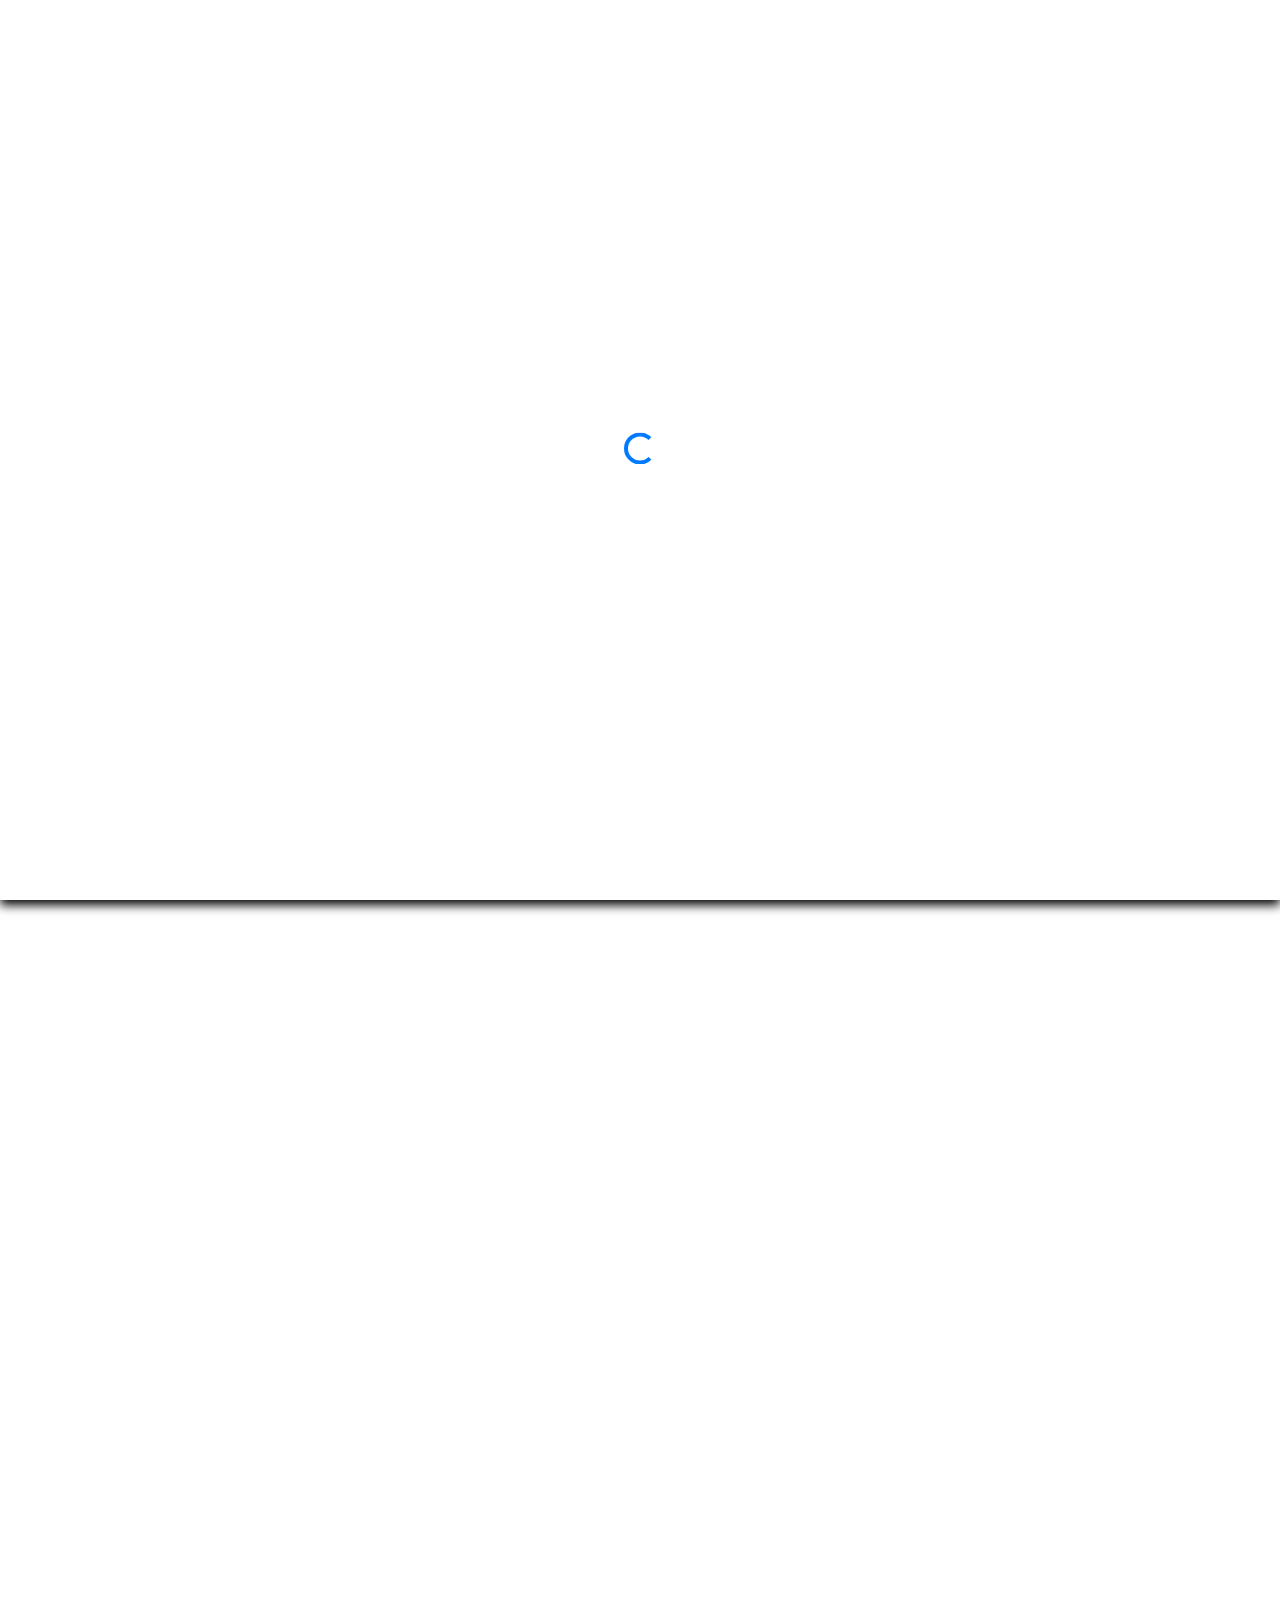
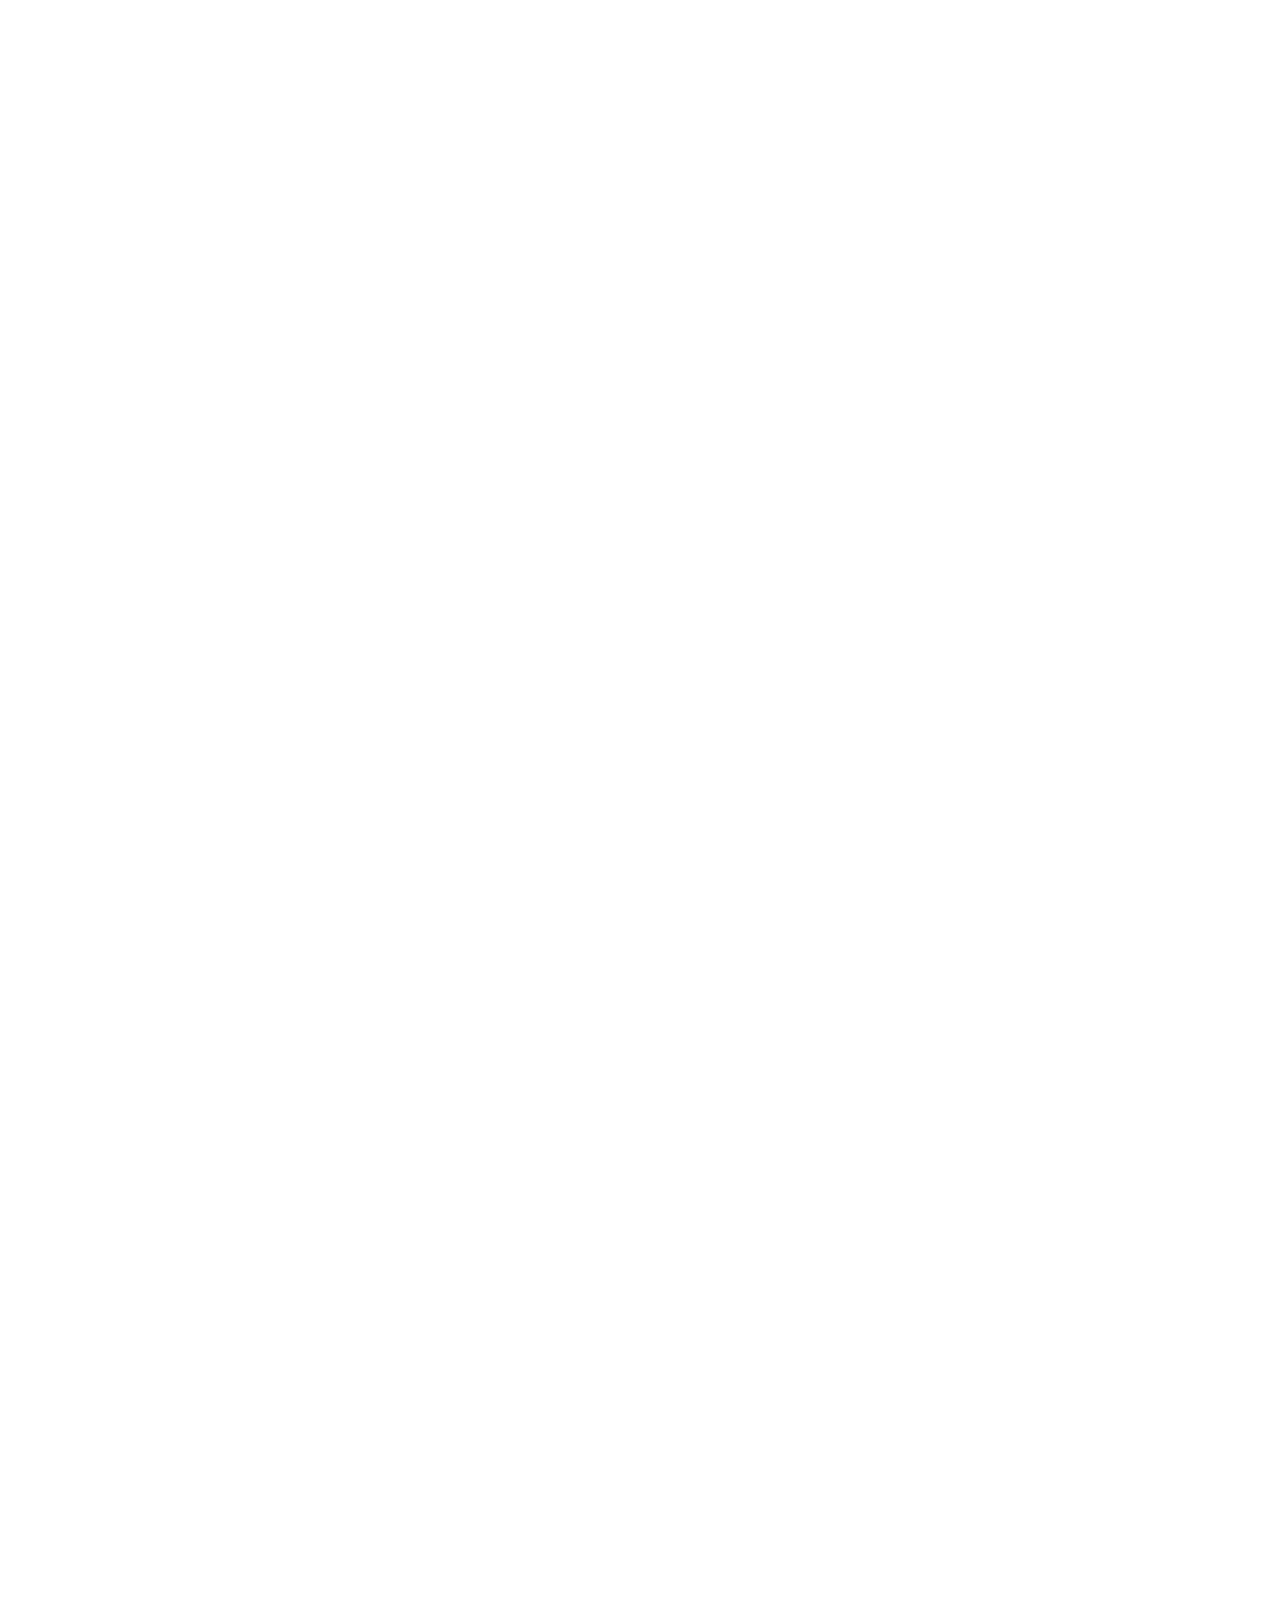
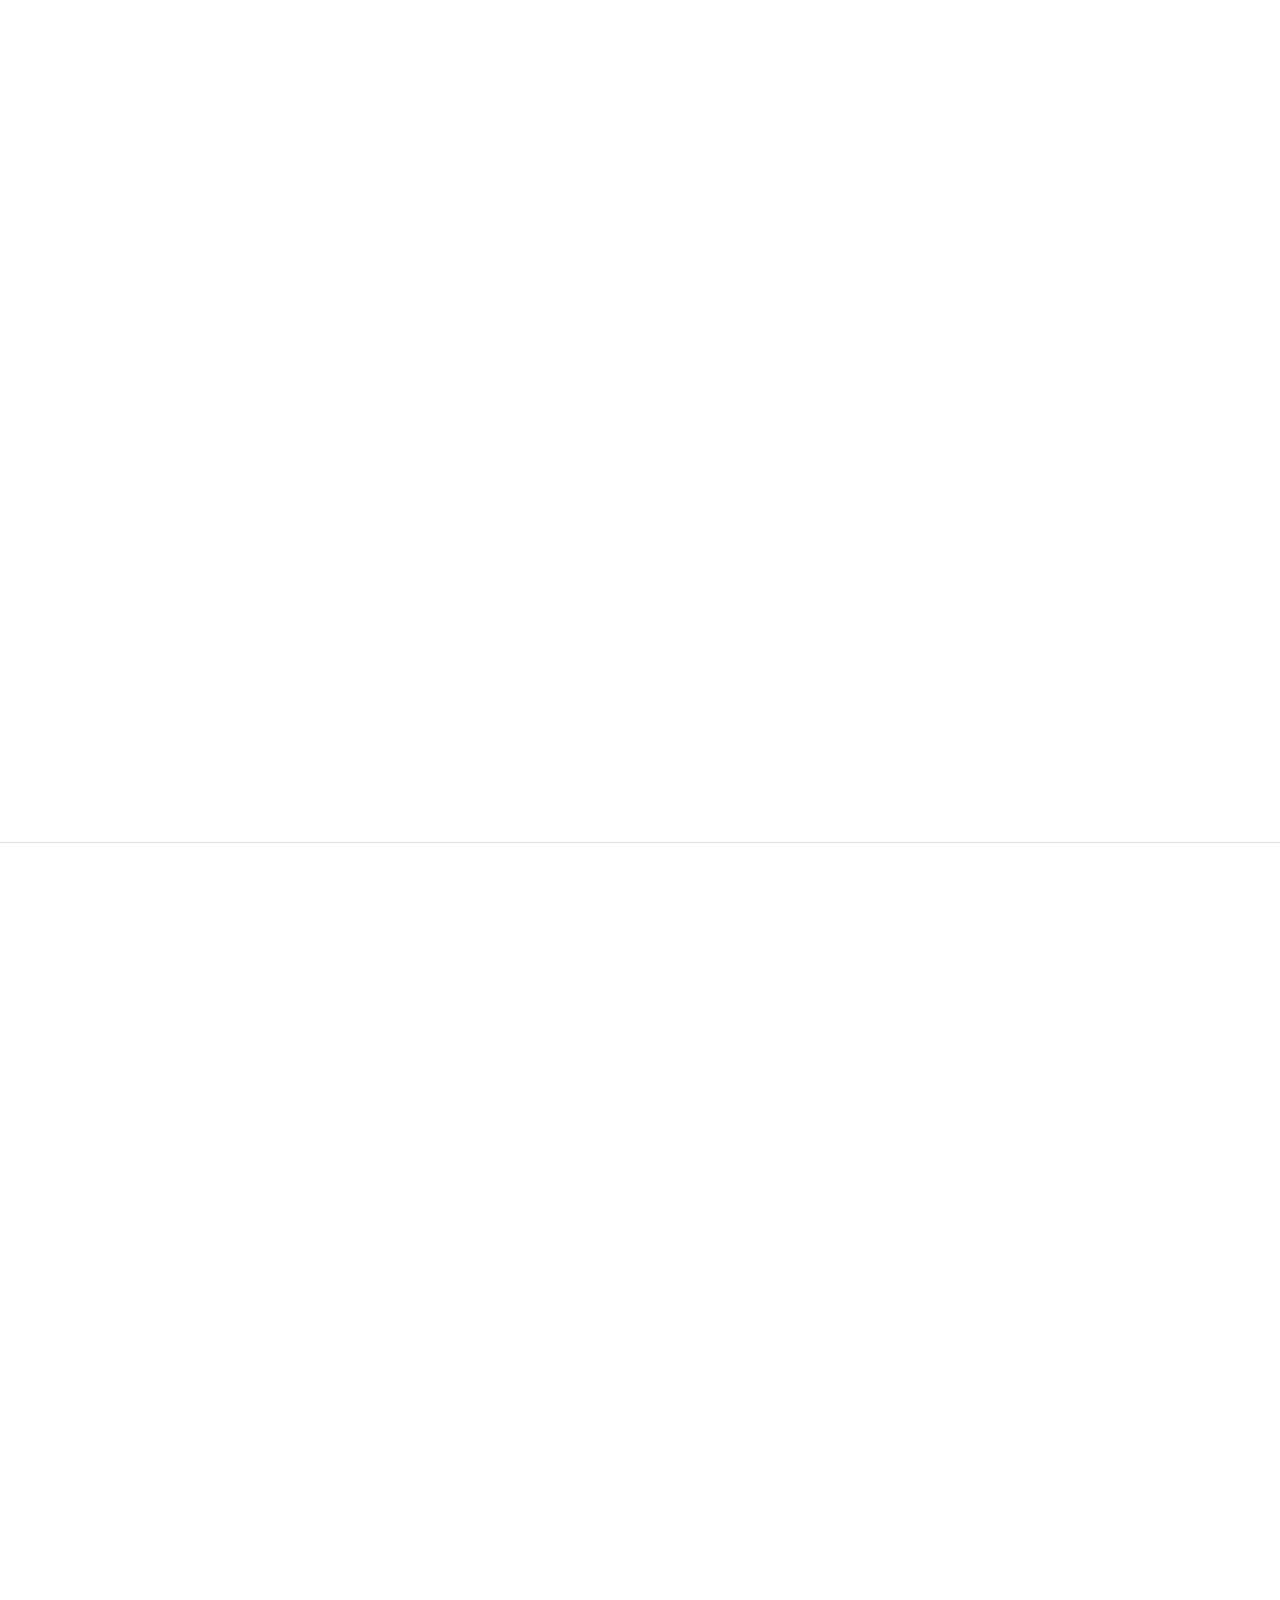
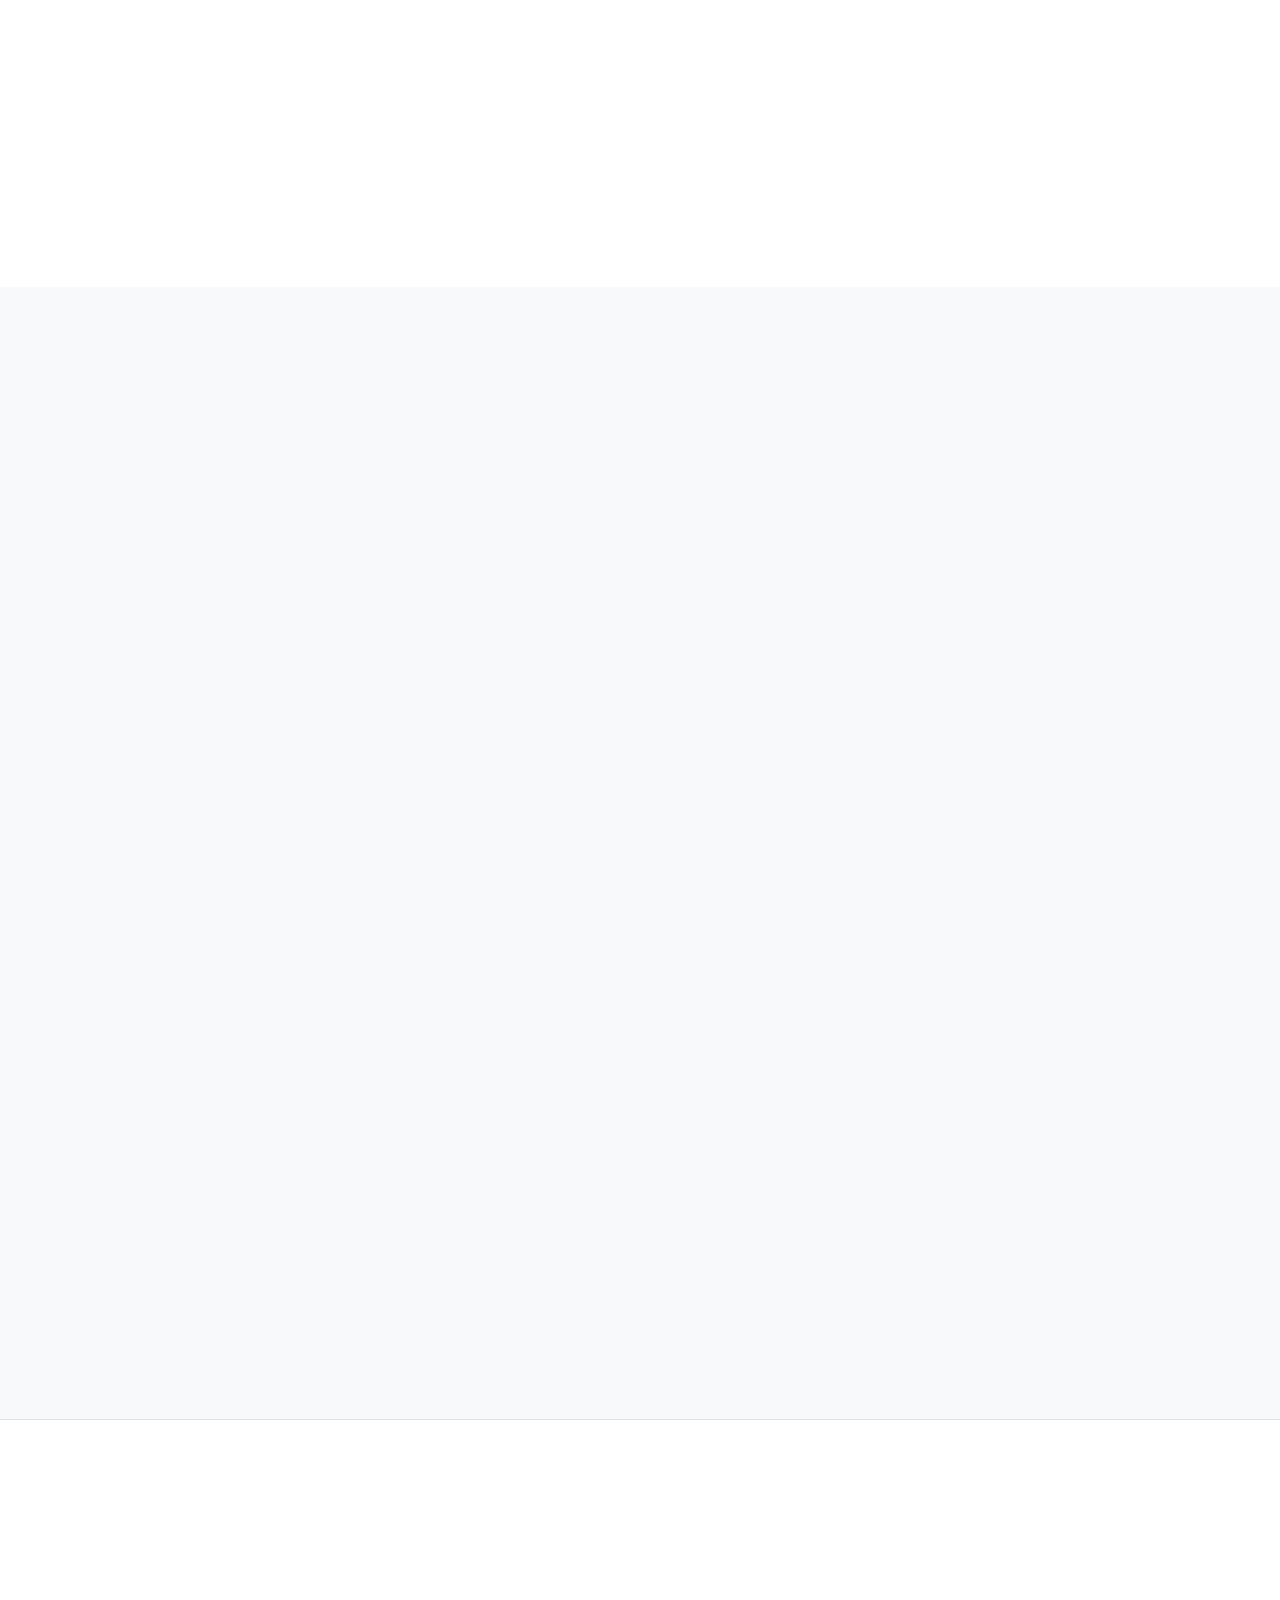
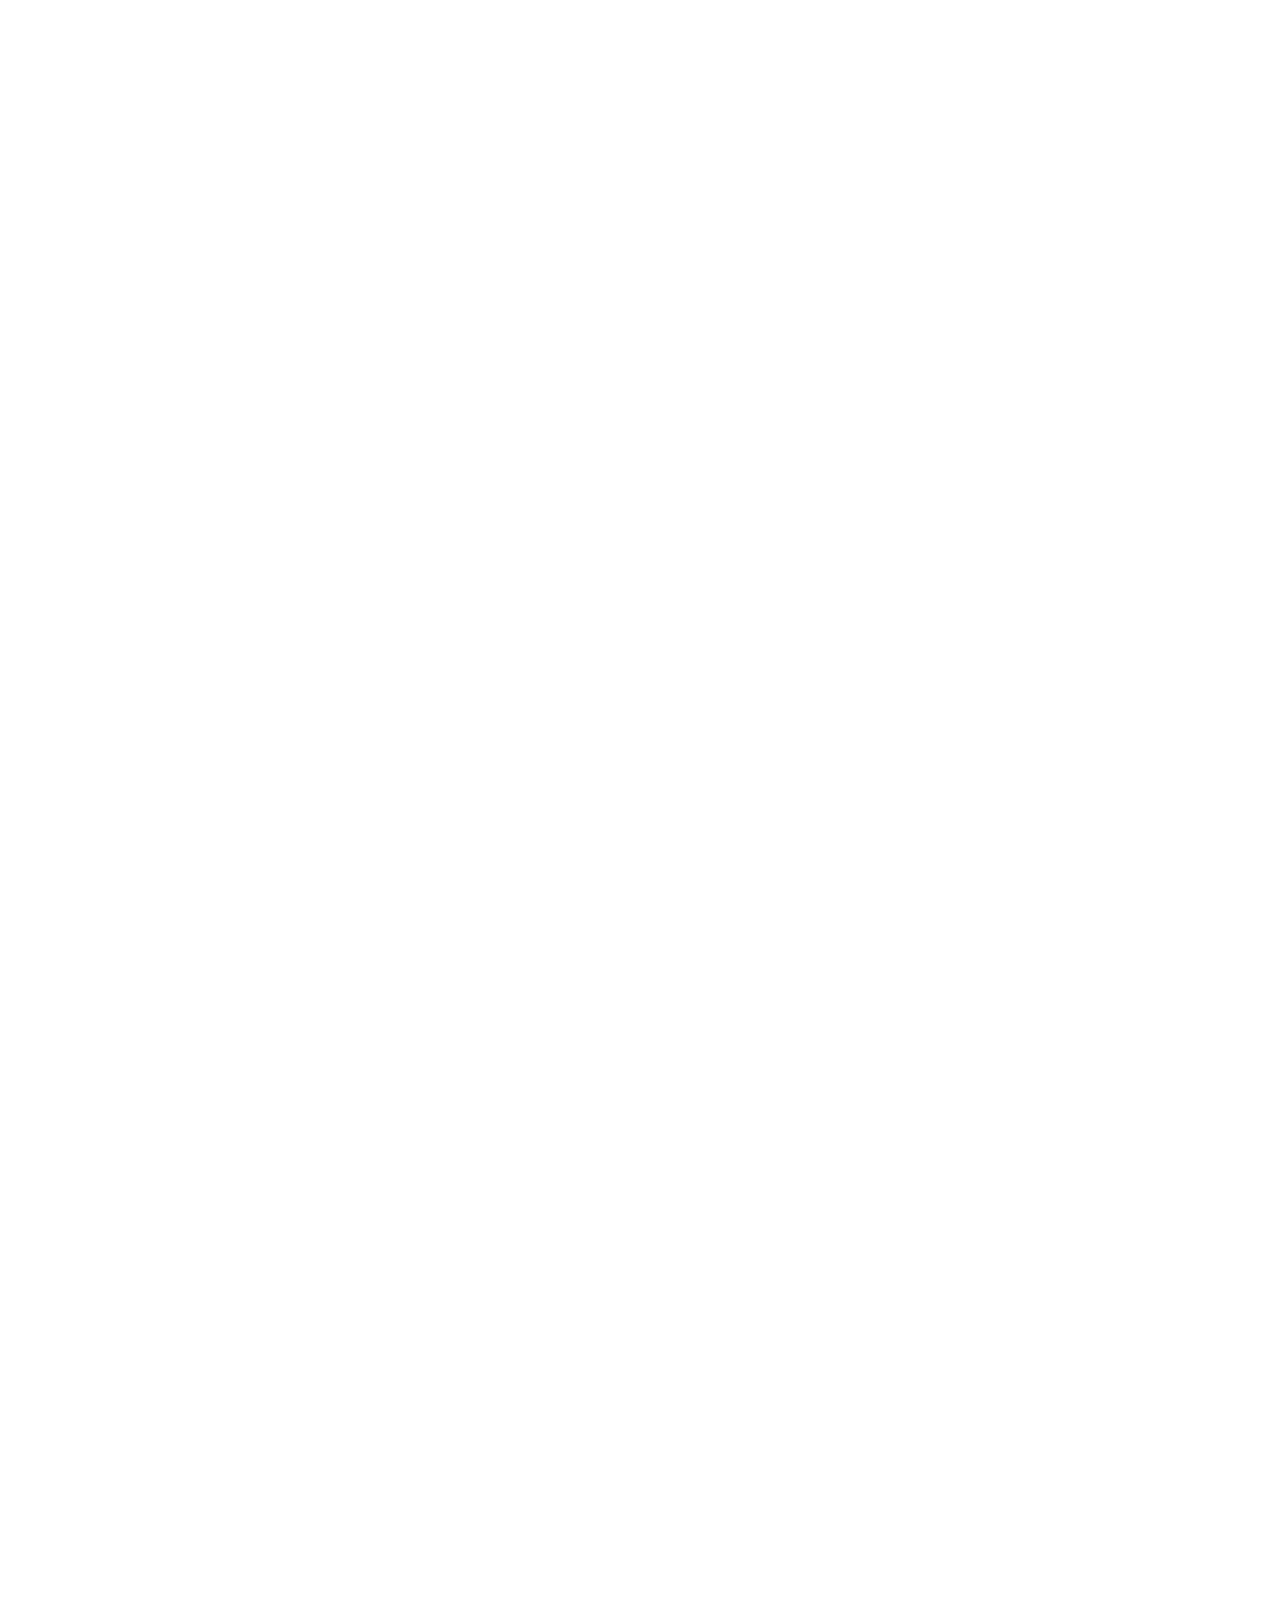
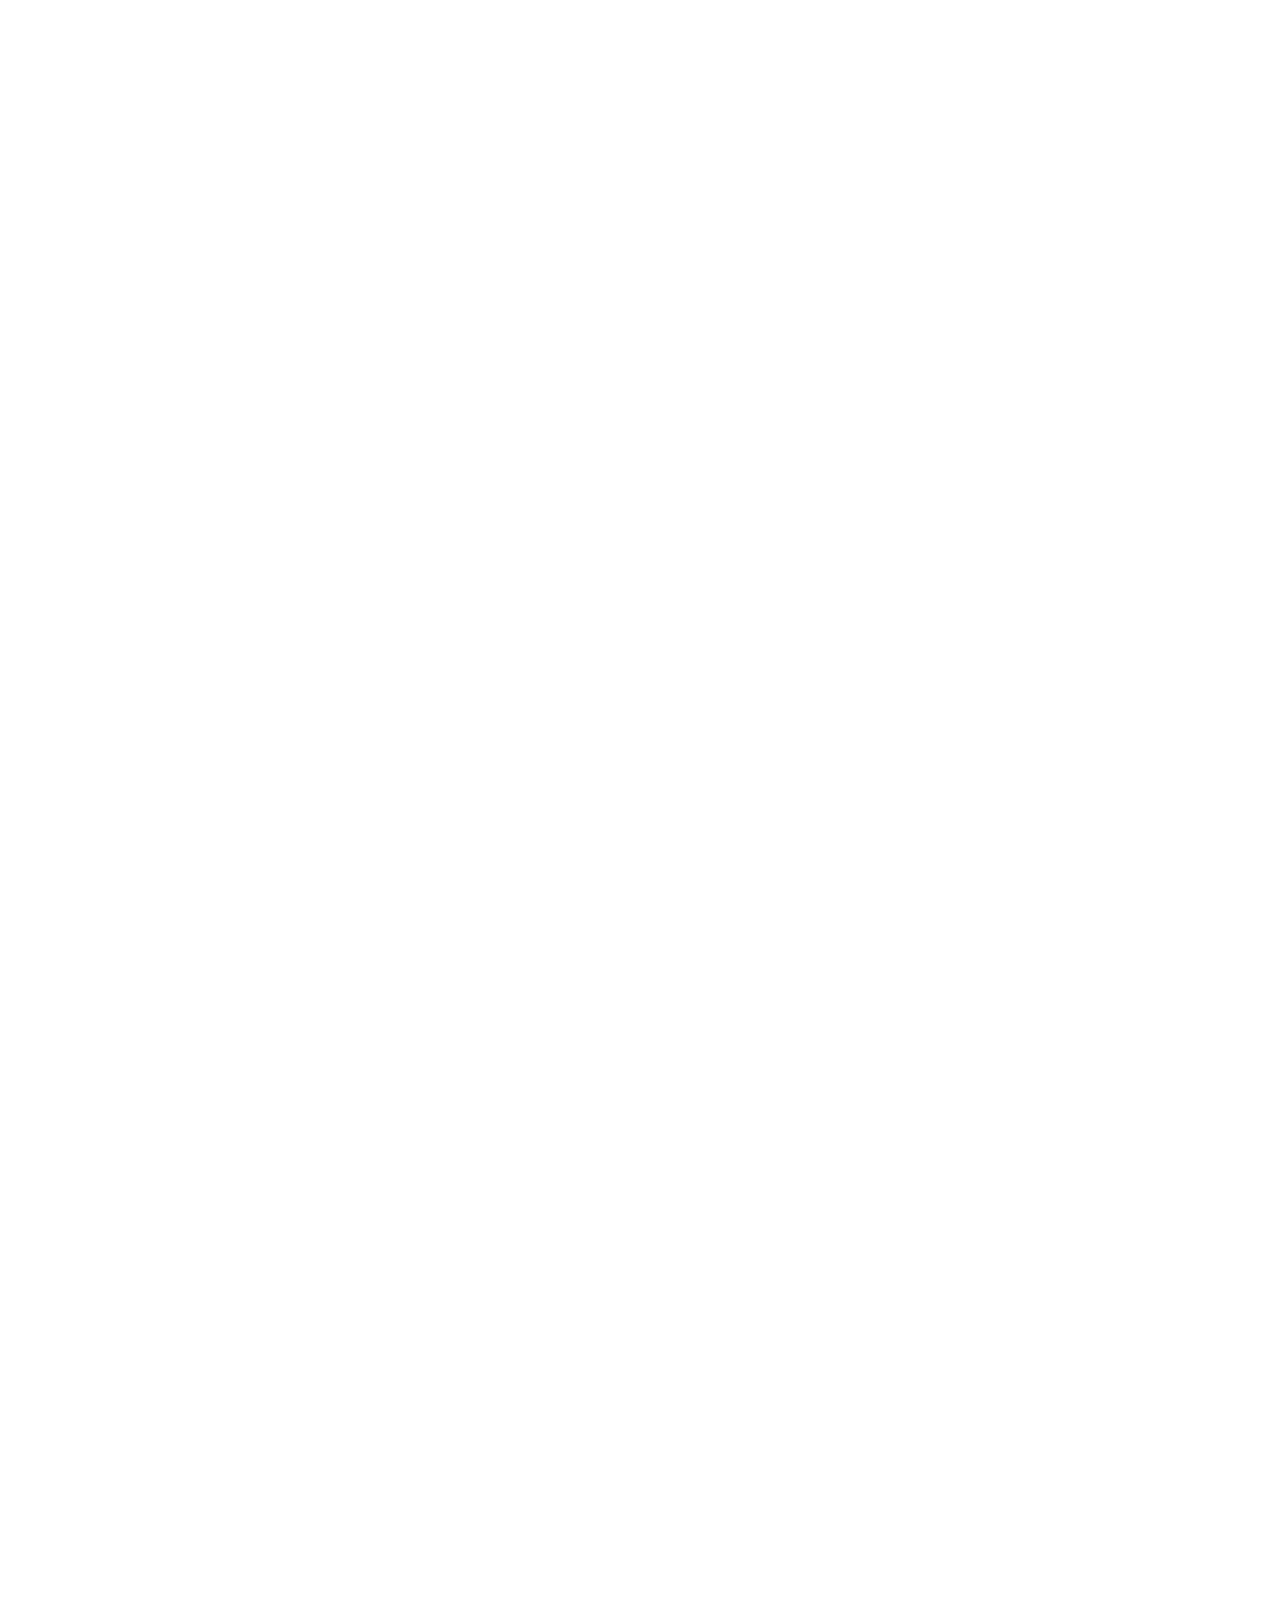
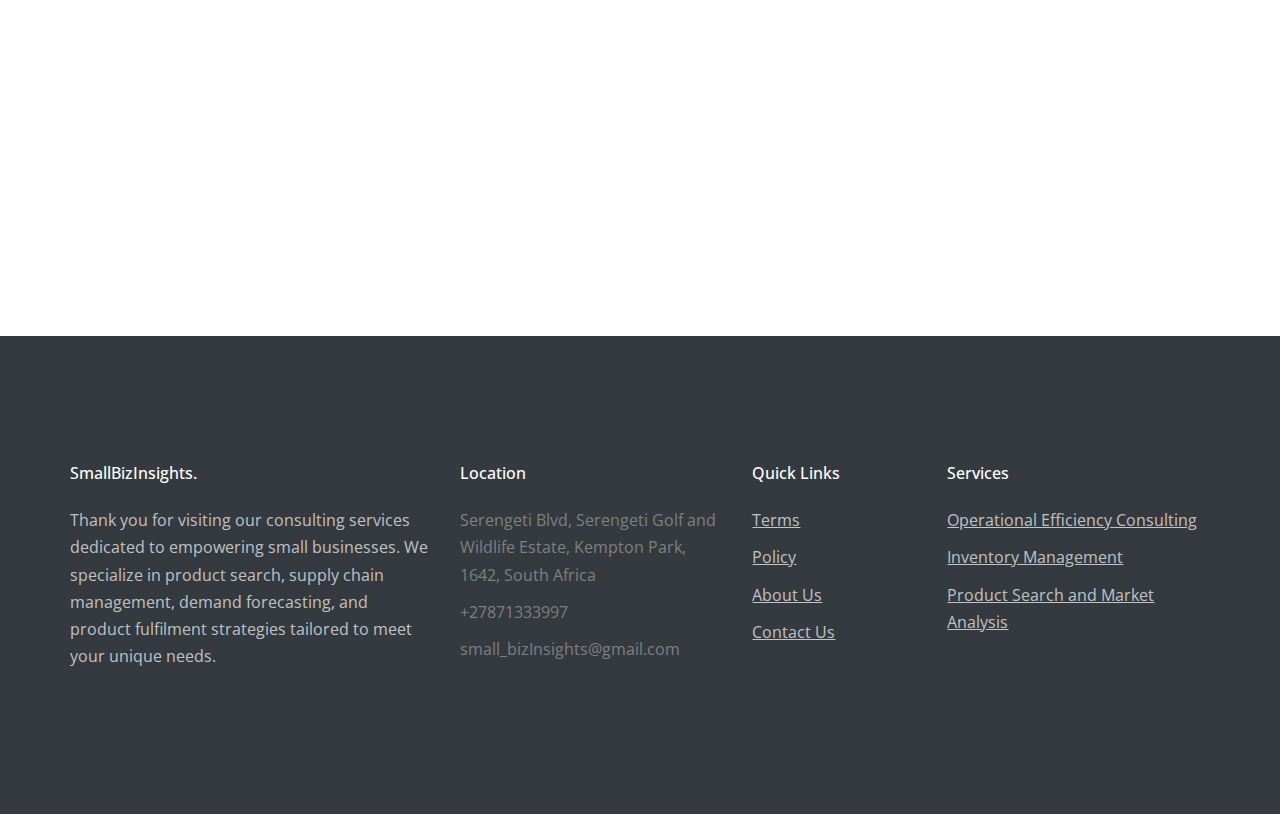
==== index.html @ 062dcb03 "WIP" ====
<!DOCTYPE html>
<html lang="en">
    <head>
        <title>SmallBizInsights</title>
        <meta charset="utf-8" />
        <meta
            name="viewport"
            content="width=device-width, initial-scale=1, shrink-to-fit=no"
        />

        <link
            href="https://fonts.googleapis.com/css?family=Open+Sans:300,400,700"
            rel="stylesheet"
        />
        <link rel="stylesheet" href="fonts/icomoon/style.css" />

        <link
            rel="shortcut icon"
            href="images/favicon.png"
            type="image/x-icon"
        />

        <link rel="stylesheet" href="css/bootstrap.min.css" />
        <link rel="stylesheet" href="css/jquery-ui.css" />
        <link rel="stylesheet" href="css/owl.carousel.min.css" />
        <link rel="stylesheet" href="css/owl.theme.default.min.css" />
        <link rel="stylesheet" href="css/owl.theme.default.min.css" />

        <link rel="stylesheet" href="css/jquery.fancybox.min.css" />

        <link rel="stylesheet" href="css/bootstrap-datepicker.css" />

        <link rel="stylesheet" href="fonts/flaticon/font/flaticon.css" />

        <link rel="stylesheet" href="css/aos.css" />

        <link rel="stylesheet" href="css/style.css" />

        <!-- Cookie banner -->
        <link rel="stylesheet" href="cookie/on-cookies.css" />
        <script type="module" src="cookie/on-cookies.js" defer></script>
    </head>
    <body data-spy="scroll" data-target=".site-navbar-target" data-offset="300">
        <div id="overlayer"></div>
        <div class="loader">
            <div class="spinner-border text-primary" role="status">
                <span class="sr-only">Loading...</span>
            </div>
        </div>

        <div class="site-wrap">
            <div class="site-mobile-menu site-navbar-target">
                <div class="site-mobile-menu-header">
                    <div class="site-mobile-menu-close mt-3">
                        <span class="icon-close2 js-menu-toggle"></span>
                    </div>
                </div>
                <div class="site-mobile-menu-body"></div>
            </div>

            <header
                class="site-navbar js-sticky-header site-navbar-target"
                role="banner"
            >
                <div class="container">
                    <div class="row align-items-center">
                        <div class="col-6 col-xl-2">
                            <h1 class="mb-0 site-logo">
                                <a href="index.html" class="h2 mb-0"
                                    >SmallBizInsights<span class="text-primary"
                                        >.</span
                                    >
                                </a>
                            </h1>
                        </div>

                        <div class="col-12 col-md-10 d-none d-xl-block">
                            <nav
                                class="site-navigation position-relative text-right"
                                role="navigation"
                            >
                                <ul
                                    class="site-menu main-menu js-clone-nav mr-auto d-none d-lg-block"
                                >
                                    <li>
                                        <a href="#home-section" class="nav-link"
                                            >Home</a
                                        >
                                    </li>

                                    <li>
                                        <a
                                            href="#about-section"
                                            class="nav-link"
                                            >About</a
                                        >
                                    </li>

                                    <li>
                                        <a
                                            href="#service-section"
                                            class="nav-link"
                                            >Service</a
                                        >
                                    </li>

                                    <li>
                                        <a href="#blog-section" class="nav-link"
                                            >Blog</a
                                        >
                                    </li>
                                    <li>
                                        <a
                                            href="#contact-section"
                                            class="nav-link"
                                            >Contact</a
                                        >
                                    </li>
                                </ul>
                            </nav>
                        </div>

                        <div
                            class="col-6 d-inline-block d-xl-none ml-md-0 py-3"
                            style="position: relative; top: 3px"
                        >
                            <a
                                href="#"
                                class="site-menu-toggle js-menu-toggle float-right"
                                ><span class="icon-menu h3"></span
                            ></a>
                        </div>
                    </div>
                </div>
            </header>

            <div
                class="site-blocks-cover overlay"
                style="background-image: url(images/hero_2.jpg)"
                data-aos="fade"
                id="home-section"
            >
                <div class="container">
                    <div class="row align-items-center justify-content-center">
                        <div class="col-md-10 mt-lg-5 text-center">
                            <div class="single-text owl-carousel">
                                <div class="slide">
                                    <h1
                                        class="text-uppercase"
                                        data-aos="fade-up"
                                    >
                                        Product Search and Demand Analysis
                                    </h1>
                                    <p
                                        class="mb-5 desc"
                                        data-aos="fade-up"
                                        data-aos-delay="100"
                                    >
                                        Discover the right products for your
                                        business by conducting thorough product
                                        searches. Learn how to analyze market
                                        demand and select products that will
                                        meet customer needs, driving your
                                        business growth.
                                    </p>
                                </div>

                                <div class="slide">
                                    <h1
                                        class="text-uppercase"
                                        data-aos="fade-up"
                                    >
                                        Supply Chain and Product Fulfilment
                                    </h1>
                                    <p
                                        class="mb-5 desc"
                                        data-aos="fade-up"
                                        data-aos-delay="100"
                                    >
                                        Optimize your supply chain to ensure
                                        smooth product fulfilment. From sourcing
                                        to delivering, our consulting helps you
                                        streamline processes, ensuring timely
                                        and efficient delivery that meets
                                        customer expectations.
                                    </p>
                                </div>

                                <div class="slide">
                                    <h1
                                        class="text-uppercase"
                                        data-aos="fade-up"
                                    >
                                        Inventory and Demand Management
                                    </h1>
                                    <p
                                        class="mb-5 desc"
                                        data-aos="fade-up"
                                        data-aos-delay="100"
                                    >
                                        Manage your inventory effectively with a
                                        focus on demand forecasting. Learn how
                                        to balance supply and demand, reduce
                                        costs, and prevent stockouts, ensuring
                                        you can meet customer demand while
                                        minimizing excess inventory.
                                    </p>
                                </div>
                            </div>
                        </div>
                    </div>
                </div>

                <a href="#next" class="mouse smoothscroll">
                    <span class="mouse-icon">
                        <span class="mouse-wheel"></span>
                    </span>
                </a>
            </div>

            <div class="site-section cta-big-image" id="about-section">
                <div class="container">
                    <div class="row mb-5 justify-content-center">
                        <div class="col-md-8 text-center">
                            <h2
                                class="section-title mb-3"
                                data-aos="fade-up"
                                data-aos-delay=""
                            >
                                Empowering Small Businesses through Expert
                                Consulting
                            </h2>
                            <p
                                class="lead"
                                data-aos="fade-up"
                                data-aos-delay="100"
                            >
                                We provide tailored consulting solutions for
                                small businesses to thrive in competitive
                                markets. Our expertise spans across product
                                search, demand analysis, and supply chain
                                management, helping you navigate product
                                fulfilment with efficiency and confidence. With
                                a focus on optimizing processes and meeting
                                customer expectations, we empower your business
                                to reach new heights.
                            </p>
                        </div>
                    </div>
                    <div class="row">
                        <div
                            class="col-lg-6 mb-5"
                            data-aos="fade-up"
                            data-aos-delay=""
                        >
                            <figure class="circle-bg">
                                <img
                                    src="images/img_2.jpg"
                                    alt="Free Website Template by Free-Template.co"
                                    class="img-fluid"
                                />
                            </figure>
                        </div>
                        <div
                            class="col-lg-5 ml-auto"
                            data-aos="fade-up"
                            data-aos-delay="100"
                        >
                            <h3 class="text-black mb-4">
                                Comprehensive Product and Supply Management
                                Consulting
                            </h3>

                            <p>
                                Our consulting services guide small businesses
                                in mastering both product search and supply
                                chain management. We start with thorough demand
                                analysis to ensure you're offering the right
                                products that meet market needs. From there, we
                                focus on optimizing your supply processes and
                                product fulfilment to ensure smooth operations.
                                Whether you need assistance with sourcing,
                                logistics, or inventory management, our goal is
                                to balance supply and demand, enhance customer
                                satisfaction, and increase operational
                                efficiency.
                            </p>

                            <p>
                                Let us help you stay ahead in a rapidly changing
                                marketplace.
                            </p>
                        </div>
                    </div>
                </div>
            </div>

            <div class="site-section" id="next">
                <div class="container">
                    <div class="row mb-5">
                        <div
                            class="col-md-4 text-center"
                            data-aos="fade-up"
                            data-aos-delay=""
                        >
                            <h3 class="card-title">
                                Optimized Product Search and Selection
                            </h3>
                            <p>
                                Our consulting helps you identify the best
                                products for your business by analyzing market
                                demand and conducting efficient product
                                searches. This ensures that your offerings align
                                with customer needs, driving both satisfaction
                                and sales.
                            </p>
                        </div>
                        <div
                            class="col-md-4 text-center"
                            data-aos="fade-up"
                            data-aos-delay="100"
                        >
                            <h3 class="card-title">
                                Streamlined Product Fulfilment
                            </h3>
                            <p>
                                We guide you through improving your product
                                fulfilment processes, ensuring timely and
                                accurate delivery. By optimizing your supply
                                chain, you'll enhance customer experience while
                                reducing operational costs and delays.
                            </p>
                        </div>
                        <div
                            class="col-md-4 text-center"
                            data-aos="fade-up"
                            data-aos-delay="200"
                        >
                            <h3 class="card-title">
                                Effective Demand and Supply Management
                            </h3>
                            <p>
                                Gain control over your inventory with our expert
                                demand and supply management strategies. We help
                                you balance stock levels, avoid shortages, and
                                minimize excess, keeping your business flexible
                                and responsive to market changes.
                            </p>
                        </div>
                    </div>

                    <div class="row">
                        <div
                            class="col-lg-6 mb-5"
                            data-aos="fade-up"
                            data-aos-delay=""
                        >
                            <figure class="circle-bg">
                                <img
                                    src="images/about_2.jpg"
                                    alt="Free Website Template by Free-Template.co"
                                    class="img-fluid"
                                />
                            </figure>
                        </div>
                        <div
                            class="col-lg-5 ml-auto"
                            data-aos="fade-up"
                            data-aos-delay="100"
                        >
                            <div class="mb-4">
                                <h3 class="h3 mb-4 text-black">
                                    Why Work With Us?
                                </h3>
                                <p>
                                    Why Choose Us for Your Small Business
                                    Consulting? We specialize in providing small
                                    businesses with the tools and strategies
                                    they need to thrive. From product search and
                                    demand analysis to supply chain management
                                    and product fulfilment, we deliver tailored
                                    solutions that streamline operations,
                                    increase efficiency, and meet customer
                                    needs. Our focus is on helping your business
                                    grow by optimizing key areas of your product
                                    and supply processes.
                                </p>
                            </div>

                            <div class="mb-4">
                                <ul class="list-unstyled ul-check success">
                                    <li>
                                        Expertise in Product Search and Market
                                        Demand
                                    </li>
                                    <li>
                                        Efficient Product Fulfilment and Supply
                                        Chain Optimization
                                    </li>
                                </ul>
                            </div>
                        </div>
                    </div>
                </div>
            </div>

            <section class="site-section border-bottom" id="team-section">
                <div class="container">
                    <div class="row mb-5 justify-content-center">
                        <div class="col-md-8 text-center">
                            <h2
                                class="section-title mb-3"
                                data-aos="fade-up"
                                data-aos-delay=""
                            >
                                Meet Our Expert Consulting Team
                            </h2>
                            <p
                                class="lead"
                                data-aos="fade-up"
                                data-aos-delay="100"
                            >
                                Our team of experienced professionals is
                                dedicated to helping small businesses succeed.
                                With expertise in product search, demand
                                analysis, supply chain management, and product
                                fulfilment, we work together to deliver the best
                                solutions for your business. Our consultants
                                bring a wealth of knowledge and practical skills
                                to every project, ensuring your business gets
                                the support it needs to grow and thrive.
                            </p>
                        </div>
                    </div>
                    <div class="row">
                        <div
                            class="col-md-6 col-lg-4 mb-4"
                            data-aos="fade-up"
                            data-aos-delay=""
                        >
                            <div class="team-member">
                                <figure>
                                    <img
                                        src="images/person_1.jpg"
                                        alt="Image"
                                        class="img-fluid"
                                    />
                                </figure>
                                <div class="p-3">
                                    <h3>Sarah Mitchell</h3>
                                    <span class="position"
                                        >Product Search Specialist</span
                                    >
                                </div>
                            </div>
                        </div>

                        <div
                            class="col-md-6 col-lg-4 mb-4"
                            data-aos="fade-up"
                            data-aos-delay="100"
                        >
                            <div class="team-member">
                                <figure>
                                    <img
                                        src="images/person_2.jpg"
                                        alt="Image"
                                        class="img-fluid"
                                    />
                                </figure>
                                <div class="p-3">
                                    <h3>David Carter</h3>
                                    <span class="position"
                                        >Supply Chain Management
                                        Consultant</span
                                    >
                                </div>
                            </div>
                        </div>

                        <div
                            class="col-md-6 col-lg-4 mb-4"
                            data-aos="fade-up"
                            data-aos-delay="200"
                        >
                            <div class="team-member">
                                <figure>
                                    <img
                                        src="images/person_3.jpg"
                                        alt="Image"
                                        class="img-fluid"
                                    />
                                </figure>
                                <div class="p-3">
                                    <h3>Emily Roberts</h3>
                                    <span class="position"
                                        >Demand and Inventory Manager</span
                                    >
                                </div>
                            </div>
                        </div>
                    </div>
                </div>
            </section>

            <section class="site-section">
                <div class="container">
                    <div class="row mb-5 justify-content-center">
                        <div class="col-md-7 text-center">
                            <h2
                                class="section-title mb-3"
                                data-aos="fade-up"
                                data-aos-delay=""
                            >
                                How Our Consulting Services Work
                            </h2>
                            <p
                                class="lead"
                                data-aos="fade-up"
                                data-aos-delay="100"
                            >
                                Our consulting process is designed to guide
                                small businesses through key stages of product
                                management, from product search and supply chain
                                optimization to demand forecasting and inventory
                                control. We tailor our approach to meet the
                                unique needs of your business, ensuring you’re
                                equipped with strategies that drive efficiency
                                and growth.
                            </p>
                        </div>
                    </div>

                    <div class="row align-items-lg-center">
                        <div
                            class="col-lg-6 mb-5"
                            data-aos="fade-up"
                            data-aos-delay=""
                        >
                            <div class="owl-carousel slide-one-item-alt">
                                <img
                                    src="images/step-1.jpg"
                                    alt="Image"
                                    class="img-fluid"
                                />
                                <img
                                    src="images/step-2.jpg"
                                    alt="Image"
                                    class="img-fluid"
                                />
                                <img
                                    src="images/step-3.jpg"
                                    alt="Image"
                                    class="img-fluid"
                                />
                            </div>
                            <div class="custom-direction">
                                <a href="#" class="custom-prev"
                                    ><span
                                        ><span
                                            class="icon-keyboard_backspace"
                                        ></span></span></a
                                ><a href="#" class="custom-next"
                                    ><span
                                        ><span
                                            class="icon-keyboard_backspace"
                                        ></span></span
                                ></a>
                            </div>
                        </div>
                        <div
                            class="col-lg-5 ml-auto"
                            data-aos="fade-up"
                            data-aos-delay="100"
                        >
                            <div class="owl-carousel slide-one-item-alt-text">
                                <div>
                                    <h2 class="section-title mb-3">
                                        01. In-Depth Product Search and Demand
                                        Analysis
                                    </h2>
                                    <p>
                                        We begin with a thorough product search,
                                        identifying high-demand products that
                                        align with market trends and your
                                        business goals. Our demand analysis
                                        ensures that the products you choose are
                                        well-suited to meet customer
                                        expectations and drive sales.
                                    </p>
                                </div>
                                <div>
                                    <h2 class="section-title mb-3">
                                        02. Tailored Supply Chain and Product
                                        Fulfilment Strategy
                                    </h2>
                                    <p>
                                        Once the products are selected, we
                                        create a customized supply chain plan to
                                        enhance product fulfilment. Our focus is
                                        on streamlining sourcing, logistics, and
                                        delivery processes to ensure your
                                        products reach customers efficiently,
                                        minimizing delays and costs.
                                    </p>
                                </div>
                                <div>
                                    <h2 class="section-title mb-3">
                                        03. Advanced Demand and Inventory
                                        Management
                                    </h2>
                                    <p>
                                        In the final step, we help you implement
                                        effective demand forecasting and
                                        inventory management systems. This
                                        allows your business to maintain optimal
                                        stock levels, balancing supply with
                                        customer demand while reducing excess
                                        inventory and operational costs.
                                    </p>
                                </div>
                            </div>
                        </div>
                    </div>
                </div>
            </section>

            <section
                class="site-section border-bottom bg-light"
                id="service-section"
            >
                <div class="container">
                    <div class="row mb-5">
                        <div class="col-12 text-center" data-aos="fade">
                            <h2 class="section-title mb-3">
                                Our Comprehensive Consulting Services
                            </h2>
                            <p>
                                We offer a range of consulting services tailored
                                to small businesses, focusing on product search,
                                demand analysis, supply chain management, and
                                product fulfilment. Our expertise ensures that
                                your business is equipped to meet market demands
                                efficiently, maintain balanced inventory, and
                                streamline operations for growth and success.
                            </p>
                        </div>
                    </div>
                    <div class="row align-items-stretch">
                        <div
                            class="col-md-6 col-lg-4 mb-4 mb-lg-4"
                            data-aos="fade-up"
                        >
                            <div class="unit-4">
                                <div class="unit-4-icon">
                                    <img
                                        src="images/flaticon-svg/svg/001-wallet.svg"
                                        alt="Free Website Template by Free-Template.co"
                                        class="img-fluid w-25 mb-4"
                                    />
                                </div>
                                <div>
                                    <h3>Product Search and Market Analysis</h3>
                                    <p>
                                        We conduct detailed product searches and
                                        analyze market trends to help you
                                        identify the best products for your
                                        business. This ensures that your
                                        offerings align with current demand and
                                        customer needs.
                                    </p>
                                </div>
                            </div>
                        </div>
                        <div
                            class="col-md-6 col-lg-4 mb-4 mb-lg-4"
                            data-aos="fade-up"
                            data-aos-delay="100"
                        >
                            <div class="unit-4">
                                <div class="unit-4-icon">
                                    <img
                                        src="images/flaticon-svg/svg/006-credit-card.svg"
                                        alt="Free Website Template by Free-Template.co"
                                        class="img-fluid w-25 mb-4"
                                    />
                                </div>
                                <div>
                                    <h3>Supply Chain Optimization</h3>
                                    <p>
                                        Our consulting services help you
                                        streamline your supply chain processes,
                                        from sourcing to logistics, ensuring
                                        that your business operates efficiently
                                        while minimizing costs and delivery
                                        times.
                                    </p>
                                </div>
                            </div>
                        </div>
                        <div
                            class="col-md-6 col-lg-4 mb-4 mb-lg-4"
                            data-aos="fade-up"
                            data-aos-delay="200"
                        >
                            <div class="unit-4">
                                <div class="unit-4-icon">
                                    <img
                                        src="images/flaticon-svg/svg/002-rich.svg"
                                        alt="Free Website Template by Free-Template.co"
                                        class="img-fluid w-25 mb-4"
                                    />
                                </div>
                                <div>
                                    <h3>Demand Forecasting</h3>
                                    <p>
                                        We provide accurate demand forecasting
                                        solutions to help you anticipate
                                        customer needs and plan inventory levels
                                        accordingly, reducing the risk of
                                        overstock or stockouts.
                                    </p>
                                </div>
                            </div>
                        </div>

                        <div
                            class="col-md-6 col-lg-4 mb-4 mb-lg-4"
                            data-aos="fade-up"
                            data-aos-delay=""
                        >
                            <div class="unit-4">
                                <div class="unit-4-icon">
                                    <img
                                        src="images/flaticon-svg/svg/003-notes.svg"
                                        alt="Free Website Template by Free-Template.co"
                                        class="img-fluid w-25 mb-4"
                                    />
                                </div>
                                <div>
                                    <h3>Product Fulfilment Strategy</h3>
                                    <p>
                                        Our experts design product fulfilment
                                        strategies that ensure timely and
                                        reliable delivery to your customers,
                                        improving overall satisfaction and
                                        operational efficiency.
                                    </p>
                                </div>
                            </div>
                        </div>
                        <div
                            class="col-md-6 col-lg-4 mb-4 mb-lg-4"
                            data-aos="fade-up"
                            data-aos-delay="100"
                        >
                            <div class="unit-4">
                                <div class="unit-4-icon">
                                    <img
                                        src="images/flaticon-svg/svg/004-cart.svg"
                                        alt="Free Website Template by Free-Template.co"
                                        class="img-fluid w-25 mb-4"
                                    />
                                </div>
                                <div>
                                    <h3>Inventory Management</h3>
                                    <p>
                                        We guide businesses in managing their
                                        inventory effectively by balancing
                                        supply with demand, optimizing stock
                                        levels, and reducing excess inventory,
                                        keeping your business agile and
                                        cost-effective.
                                    </p>
                                </div>
                            </div>
                        </div>
                        <div
                            class="col-md-6 col-lg-4 mb-4 mb-lg-4"
                            data-aos="fade-up"
                            data-aos-delay="200"
                        >
                            <div class="unit-4">
                                <div class="unit-4-icon">
                                    <img
                                        src="images/flaticon-svg/svg/005-megaphone.svg"
                                        alt="Free Website Template by Free-Template.co"
                                        class="img-fluid w-25 mb-4"
                                    />
                                </div>
                                <div>
                                    <h3>Operational Efficiency Consulting</h3>
                                    <p>
                                        We assess your business operations and
                                        provide recommendations on how to
                                        improve efficiency across all areas,
                                        from product sourcing and fulfilment to
                                        inventory management, enabling you to
                                        achieve sustainable growth.
                                    </p>
                                </div>
                            </div>
                        </div>
                    </div>
                </div>
            </section>

            <section
                class="site-section testimonial-wrap"
                id="testimonials-section"
                data-aos="fade"
            >
                <div class="container">
                    <div class="row mb-5">
                        <div class="col-12 text-center">
                            <h2 class="section-title mb-3">Happy Customers</h2>
                        </div>
                    </div>
                </div>
                <div class="slide-one-item home-slider owl-carousel">
                    <div>
                        <div class="testimonial">
                            <blockquote class="mb-5">
                                <p>
                                    "Our business was struggling to find the
                                    right products that would meet customer
                                    demand, and we didn’t have a clear strategy
                                    for managing our supply chain. The
                                    consulting team helped us with product
                                    search and developed a product fulfilment
                                    strategy that completely transformed our
                                    operations. Now, our supply chain runs
                                    smoothly, and we are confident in our
                                    ability to meet demand efficiently. I highly
                                    recommend their services!"
                                </p>
                            </blockquote>

                            <figure
                                class="mb-4 d-flex align-items-center justify-content-center"
                            >
                                <div>
                                    <img
                                        src="images/client1.jpg"
                                        alt="Image"
                                        class="w-50 img-fluid mb-3"
                                    />
                                </div>
                                <p>Sarah M.</p>
                            </figure>
                        </div>
                    </div>
                    <div>
                        <div class="testimonial">
                            <blockquote class="mb-5">
                                <p>
                                    "As a small business owner, managing
                                    inventory and anticipating demand used to be
                                    overwhelming. The consulting team stepped in
                                    and provided us with demand forecasting and
                                    inventory management solutions that not only
                                    reduced costs but also improved our ability
                                    to meet customer expectations. Their
                                    expertise in balancing supply and demand is
                                    top-notch, and we’ve seen tremendous
                                    improvements in our overall operations."
                                </p>
                            </blockquote>
                            <figure
                                class="mb-4 d-flex align-items-center justify-content-center"
                            >
                                <div>
                                    <img
                                        src="images/client2.jpg"
                                        alt="Image"
                                        class="w-50 img-fluid mb-3"
                                    />
                                </div>
                                <p>James L.</p>
                            </figure>
                        </div>
                    </div>

                    <div>
                        <div class="testimonial">
                            <blockquote class="mb-5">
                                <p>
                                    "We had constant issues with product
                                    fulfilment and delays in delivery, which
                                    were affecting our customer satisfaction.
                                    After working with the consulting team, we
                                    implemented a new fulfilment strategy that
                                    optimized our supply chain and drastically
                                    reduced delays. Now, we can confidently meet
                                    our customers' needs with timely deliveries,
                                    and our overall business performance has
                                    improved as a result."
                                </p>
                            </blockquote>
                            <figure
                                class="mb-4 d-flex align-items-center justify-content-center"
                            >
                                <div>
                                    <img
                                        src="images/client3.jpg"
                                        alt="Image"
                                        class="w-50 img-fluid mb-3"
                                    />
                                </div>
                                <p>Emily R.</p>
                            </figure>
                        </div>
                    </div>

                    <div>
                        <div class="testimonial">
                            <blockquote class="mb-5">
                                <p>
                                    "The product search and demand analysis
                                    services provided by the consulting team
                                    were a game changer for us. They helped us
                                    identify high-demand products that perfectly
                                    align with our target market. Additionally,
                                    their approach to supply management has been
                                    incredibly helpful in optimizing our
                                    processes and reducing costs. Our business
                                    has grown significantly since we started
                                    working with them, and we couldn’t be
                                    happier with the results."
                                </p>
                            </blockquote>
                            <figure
                                class="mb-4 d-flex align-items-center justify-content-center"
                            >
                                <div>
                                    <img
                                        src="images/client4.jpg"
                                        alt="Image"
                                        class="w-50 img-fluid mb-3"
                                    />
                                </div>
                                <p>Michael T.</p>
                            </figure>
                        </div>
                    </div>
                </div>
            </section>

            <section class="site-section" id="blog-section">
                <div class="container">
                    <div class="row mb-5">
                        <div class="col-12 text-center" data-aos="fade">
                            <h2 class="section-title mb-3">
                                Our Latest Insights for Small Business Success
                            </h2>
                            <p>
                                Stay updated with the latest strategies and tips
                                from our consulting experts. Our blog covers
                                essential topics for small businesses, including
                                product search, demand forecasting, supply chain
                                management, and product fulfilment. Explore
                                practical advice and insights designed to help
                                you navigate business challenges and achieve
                                growth.
                            </p>
                        </div>
                    </div>

                    <div class="row">
                        <div
                            class="col-md-6 col-lg-4 mb-4 mb-lg-4"
                            data-aos="fade-up"
                            data-aos-delay=""
                        >
                            <div class="h-entry">
                                <a href="single.html">
                                    <img
                                        src="images/blog-1.jpg"
                                        alt="Image"
                                        class="img-fluid"
                                    />
                                </a>
                                <h2 class="font-size-regular">
                                    <a href="#"
                                        >Mastering Product Search for Market
                                        Success
                                    </a>
                                </h2>
                                <div class="meta mb-4">
                                    <span class="mx-2">&bullet;</span> Jan 18,
                                    2023<span class="mx-2">&bullet;</span>
                                    <a href="#">News</a>
                                </div>
                                <p>
                                    Discover how to effectively conduct product
                                    searches to identify high-demand items that
                                    align with your business goals. This blog
                                    dives into market analysis and tips for
                                    selecting products that drive sales and
                                    customer satisfaction.
                                </p>
                            </div>
                        </div>
                        <div
                            class="col-md-6 col-lg-4 mb-4 mb-lg-4"
                            data-aos="fade-up"
                            data-aos-delay="100"
                        >
                            <div class="h-entry">
                                <a href="single.html">
                                    <img
                                        src="images/blog-2.jpg"
                                        alt="Image"
                                        class="img-fluid"
                                    />
                                </a>
                                <h2 class="font-size-regular">
                                    <a href="#">
                                        Streamlining Product Fulfilment for
                                        Better Efficiency</a
                                    >
                                </h2>
                                <div class="meta mb-4">
                                    <span class="mx-2">&bullet;</span> July 02,
                                    2024<span class="mx-2">&bullet;</span>
                                    <a href="#">News</a>
                                </div>
                                <p>
                                    Learn the key steps to optimize your product
                                    fulfilment process. From improving logistics
                                    to reducing delivery times, this article
                                    outlines actionable strategies to ensure a
                                    seamless fulfilment process that keeps
                                    customers happy and reduces operational
                                    costs.
                                </p>
                            </div>
                        </div>
                        <div
                            class="col-md-6 col-lg-4 mb-4 mb-lg-4"
                            data-aos="fade-up"
                            data-aos-delay="200"
                        >
                            <div class="h-entry">
                                <a href="single.html">
                                    <img
                                        src="images/blog-3.jpg"
                                        alt="Image"
                                        class="img-fluid"
                                    />
                                </a>
                                <h2 class="font-size-regular">
                                    <a href="#">
                                        Balancing Supply and Demand with
                                        Inventory Management</a
                                    >
                                </h2>
                                <div class="meta mb-4">
                                    <span class="mx-2">&bullet;</span> May 23,
                                    2024<span class="mx-2">&bullet;</span>
                                    <a href="#">News</a>
                                </div>
                                <p>
                                    Find out how to maintain the perfect balance
                                    between supply and demand with effective
                                    inventory management. This blog provides
                                    expert advice on demand forecasting, stock
                                    control, and avoiding the pitfalls of
                                    overstock or stockouts in your business.
                                </p>
                            </div>
                        </div>
                    </div>
                </div>
            </section>

            <section
                class="site-section bg-light"
                id="contact-section"
                data-aos="fade"
            >
                <div class="container">
                    <div class="row mb-5">
                        <div class="col-12 text-center">
                            <h2 class="section-title mb-3">Contact Us</h2>
                        </div>
                    </div>
                    <div class="row mb-5">
                        <div class="col-md-4 text-center">
                            <p class="mb-4">
                                <span
                                    class="icon-room d-block h2 text-primary"
                                ></span>
                                <span
                                    >Serengeti Blvd, Serengeti Golf and Wildlife
                                    Estate, Kempton Park, 1642, South
                                    Africa</span
                                >
                            </p>
                        </div>
                        <div class="col-md-4 text-center">
                            <p class="mb-4">
                                <span
                                    class="icon-phone d-block h2 text-primary"
                                ></span>
                                <a href="#">+27871333997</a>
                            </p>
                        </div>
                        <div class="col-md-4 text-center">
                            <p class="mb-0">
                                <span
                                    class="icon-mail_outline d-block h2 text-primary"
                                ></span>
                                <a href="#">small_bizInsights@gmail.com</a>
                            </p>
                        </div>
                    </div>
                    <iframe
                        src="https://www.google.com/maps/embed?pb=!1m18!1m12!1m3!1d14351246.305148095!2d14.08526506832746!3d-28.57810225213023!2m3!1f0!2f0!3f0!3m2!1i1024!2i768!4f13.1!3m3!1m2!1s0x1e95135900000001%3A0xa71c06ad9cb357fa!2sJTB%20Consulting!5e0!3m2!1suk!2sua!4v1728974421909!5m2!1suk!2sua"
                        width="100%"
                        height="450"
                        style="border: 0"
                        allowfullscreen=""
                        loading="lazy"
                        referrerpolicy="no-referrer-when-downgrade"
                    ></iframe>
                    <div class="row">
                        <div class="col-md-12 mb-5">
                            <form action="#" class="p-5 bg-white">
                                <h2 class="h4 text-black mb-5">Contact Form</h2>

                                <div class="row form-group">
                                    <div class="col-md-6 mb-3 mb-md-0">
                                        <label class="text-black" for="fname"
                                            >First Name</label
                                        >
                                        <input
                                            type="text"
                                            id="fname"
                                            class="form-control"
                                        />
                                    </div>
                                    <div class="col-md-6">
                                        <label class="text-black" for="lname"
                                            >Last Name</label
                                        >
                                        <input
                                            type="text"
                                            id="lname"
                                            class="form-control"
                                        />
                                    </div>
                                </div>

                                <div class="row form-group">
                                    <div class="col-md-12">
                                        <label class="text-black" for="email"
                                            >Email</label
                                        >
                                        <input
                                            type="email"
                                            id="email"
                                            class="form-control"
                                        />
                                        <div
                                            id="result"
                                            style="color: red; font-size: 12px"
                                        ></div>
                                    </div>
                                </div>

                                <div class="row form-group">
                                    <div class="col-md-12">
                                        <label class="text-black" for="message"
                                            >Message</label
                                        >
                                        <textarea
                                            name="message"
                                            id="message"
                                            cols="30"
                                            rows="7"
                                            class="form-control"
                                            placeholder="Write your notes or questions here..."
                                        ></textarea>
                                    </div>
                                </div>

                                <div class="row form-group">
                                    <div class="col-md-12">
                                        <input
                                            type="submit"
                                            value="Send Message"
                                            id="submit"
                                            class="btn btn-primary btn-md text-white"
                                            onclick="sendForm()"
                                        />
                                    </div>
                                </div>
                            </form>
                        </div>
                    </div>
                </div>
            </section>

            <footer class="site-footer">
                <div class="container">
                    <div class="row">
                        <div class="row">
                            <div class="col-md-4">
                                <h2 class="footer-heading mb-4">
                                    SmallBizInsights.
                                </h2>
                                <p>
                                    Thank you for visiting our consulting
                                    services dedicated to empowering small
                                    businesses. We specialize in product search,
                                    supply chain management, demand forecasting,
                                    and product fulfilment strategies tailored
                                    to meet your unique needs.
                                </p>
                            </div>
                            <div class="col-md-3 ml-auto">
                                <h2 class="footer-heading mb-4">Location</h2>
                                <ul class="list-unstyled">
                                    <li>
                                        <span
                                            >Serengeti Blvd, Serengeti Golf and
                                            Wildlife Estate, Kempton Park, 1642,
                                            South Africa</span
                                        >
                                    </li>
                                    <li>
                                        <span>+27871333997</span>
                                    </li>
                                    <li>
                                        <span>small_bizInsights@gmail.com</span>
                                    </li>
                                </ul>
                            </div>
                            <div class="col-md-2 ml-auto">
                                <h2 class="footer-heading mb-4">Quick Links</h2>
                                <ul class="list-unstyled">
                                    <li>
                                        <a
                                            href="terms-of-use.html"
                                            class="smoothscroll"
                                            >Terms</a
                                        >
                                    </li>
                                    <li>
                                        <a
                                            href="privacy-policy.html"
                                            class="smoothscroll"
                                            >Policy</a
                                        >
                                    </li>
                                    <li>
                                        <a
                                            href="#about-section"
                                            class="smoothscroll"
                                            >About Us</a
                                        >
                                    </li>
                                    <li>
                                        <a
                                            href="#contact-section"
                                            class="smoothscroll"
                                            >Contact Us</a
                                        >
                                    </li>
                                </ul>
                            </div>
                            <div class="col-md-3 ml-auto">
                                <h2 class="footer-heading mb-4">Services</h2>
                                <ul class="list-unstyled">
                                    <li>
                                        <a
                                            href="index.html#service-section"
                                            class="smoothscroll"
                                            >Operational Efficiency
                                            Consulting</a
                                        >
                                    </li>
                                    <li>
                                        <a
                                            href="index.html#service-section"
                                            class="smoothscroll"
                                            >Inventory Management</a
                                        >
                                    </li>
                                    <li>
                                        <a
                                            href="index.html#service-section"
                                            class="smoothscroll"
                                        >
                                            Product Search and Market
                                            Analysis</a
                                        >
                                    </li>
                                </ul>
                            </div>
                        </div>
                    </div>
                </div>
            </footer>
        </div>
        <!-- .site-wrap -->

        <!-- Cookie banner -->
        <div class="cookie-wrapper show">
            <div>
                <i class="bx bx-cookie"></i>
                <h2 style="text-align: center">Cookie Consent</h2>
            </div>

            <div class="data">
                <p>
                    This website uses cookies to provide you with a superior and
                    more relevant browsing experience on the site.
                    <a href="#">Learn more...</a>
                </p>
            </div>

            <div class="buttons">
                <button class="cookie-button" id="acceptBtn">Accept</button>
                <button class="cookie-button" id="declineBtn">Decline</button>
            </div>
        </div>
        <!-- End Cookie banner -->

        <script src="js/jquery-3.3.1.min.js"></script>
        <script src="js/jquery-ui.js"></script>
        <script src="js/popper.min.js"></script>
        <script src="js/bootstrap.min.js"></script>
        <script src="js/owl.carousel.min.js"></script>
        <script src="js/jquery.countdown.min.js"></script>
        <script src="js/jquery.easing.1.3.js"></script>
        <script src="js/aos.js"></script>
        <script src="js/jquery.fancybox.min.js"></script>
        <script src="js/jquery.sticky.js"></script>
        <script src="js/isotope.pkgd.min.js"></script>

        <script src="js/main.js"></script>
        <script src="js/contact-form.js"></script>
        <script src="js/cookiebanner.js"></script>
    </body>
</html>
---- fonts/icomoon/style.css ----
@font-face {
  font-family: 'icomoon';
  src:  url('fonts/icomoon.eot?10si43');
  src:  url('fonts/icomoon.eot?10si43#iefix') format('embedded-opentype'),
    url('fonts/icomoon.ttf?10si43') format('truetype'),
    url('fonts/icomoon.woff?10si43') format('woff'),
    url('fonts/icomoon.svg?10si43#icomoon') format('svg');
  font-weight: normal;
  font-style: normal;
}

[class^="icon-"], [class*=" icon-"] {
  /* use !important to prevent issues with browser extensions that change fonts */
  font-family: 'icomoon' !important;
  speak: none;
  font-style: normal;
  font-weight: normal;
  font-variant: normal;
  text-transform: none;
  line-height: 1;

  /* Better Font Rendering =========== */
  -webkit-font-smoothing: antialiased;
  -moz-osx-font-smoothing: grayscale;
}

.icon-asterisk:before {
  content: "\f069";
}
.icon-plus:before {
  content: "\f067";
}
.icon-question:before {
  content: "\f128";
}
.icon-minus:before {
  content: "\f068";
}
.icon-glass:before {
  content: "\f000";
}
.icon-music:before {
  content: "\f001";
}
.icon-search:before {
  content: "\f002";
}
.icon-envelope-o:before {
  content: "\f003";
}
.icon-heart:before {
  content: "\f004";
}
.icon-star:before {
  content: "\f005";
}
.icon-star-o:before {
  content: "\f006";
}
.icon-user:before {
  content: "\f007";
}
.icon-film:before {
  content: "\f008";
}
.icon-th-large:before {
  content: "\f009";
}
.icon-th:before {
  content: "\f00a";
}
.icon-th-list:before {
  content: "\f00b";
}
.icon-check:before {
  content: "\f00c";
}
.icon-close:before {
  content: "\f00d";
}
.icon-remove:before {
  content: "\f00d";
}
.icon-times:before {
  content: "\f00d";
}
.icon-search-plus:before {
  content: "\f00e";
}
.icon-search-minus:before {
  content: "\f010";
}
.icon-power-off:before {
  content: "\f011";
}
.icon-signal:before {
  content: "\f012";
}
.icon-cog:before {
  content: "\f013";
}
.icon-gear:before {
  content: "\f013";
}
.icon-trash-o:before {
  content: "\f014";
}
.icon-home:before {
  content: "\f015";
}
.icon-file-o:before {
  content: "\f016";
}
.icon-clock-o:before {
  content: "\f017";
}
.icon-road:before {
  content: "\f018";
}
.icon-download:before {
  content: "\f019";
}
.icon-arrow-circle-o-down:before {
  content: "\f01a";
}
.icon-arrow-circle-o-up:before {
  content: "\f01b";
}
.icon-inbox:before {
  content: "\f01c";
}
.icon-play-circle-o:before {
  content: "\f01d";
}
.icon-repeat:before {
  content: "\f01e";
}
.icon-rotate-right:before {
  content: "\f01e";
}
.icon-refresh:before {
  content: "\f021";
}
.icon-list-alt:before {
  content: "\f022";
}
.icon-lock:before {
  content: "\f023";
}
.icon-flag:before {
  content: "\f024";
}
.icon-headphones:before {
  content: "\f025";
}
.icon-volume-off:before {
  content: "\f026";
}
.icon-volume-down:before {
  content: "\f027";
}
.icon-volume-up:before {
  content: "\f028";
}
.icon-qrcode:before {
  content: "\f029";
}
.icon-barcode:before {
  content: "\f02a";
}
.icon-tag:before {
  content: "\f02b";
}
.icon-tags:before {
  content: "\f02c";
}
.icon-book:before {
  content: "\f02d";
}
.icon-bookmark:before {
  content: "\f02e";
}
.icon-print:before {
  content: "\f02f";
}
.icon-camera:before {
  content: "\f030";
}
.icon-font:before {
  content: "\f031";
}
.icon-bold:before {
  content: "\f032";
}
.icon-italic:before {
  content: "\f033";
}
.icon-text-height:before {
  content: "\f034";
}
.icon-text-width:before {
  content: "\f035";
}
.icon-align-left:before {
  content: "\f036";
}
.icon-align-center:before {
  content: "\f037";
}
.icon-align-right:before {
  content: "\f038";
}
.icon-align-justify:before {
  content: "\f039";
}
.icon-list:before {
  content: "\f03a";
}
.icon-dedent:before {
  content: "\f03b";
}
.icon-outdent:before {
  content: "\f03b";
}
.icon-indent:before {
  content: "\f03c";
}
.icon-video-camera:before {
  content: "\f03d";
}
.icon-image:before {
  content: "\f03e";
}
.icon-photo:before {
  content: "\f03e";
}
.icon-picture-o:before {
  content: "\f03e";
}
.icon-pencil:before {
  content: "\f040";
}
.icon-map-marker:before {
  content: "\f041";
}
.icon-adjust:before {
  content: "\f042";
}
.icon-tint:before {
  content: "\f043";
}
.icon-edit:before {
  content: "\f044";
}
.icon-pencil-square-o:before {
  content: "\f044";
}
.icon-share-square-o:before {
  content: "\f045";
}
.icon-check-square-o:before {
  content: "\f046";
}
.icon-arrows:before {
  content: "\f047";
}
.icon-step-backward:before {
  content: "\f048";
}
.icon-fast-backward:before {
  content: "\f049";
}
.icon-backward:before {
  content: "\f04a";
}
.icon-play:before {
  content: "\f04b";
}
.icon-pause:before {
  content: "\f04c";
}
.icon-stop:before {
  content: "\f04d";
}
.icon-forward:before {
  content: "\f04e";
}
.icon-fast-forward:before {
  content: "\f050";
}
.icon-step-forward:before {
  content: "\f051";
}
.icon-eject:before {
  content: "\f052";
}
.icon-chevron-left:before {
  content: "\f053";
}
.icon-chevron-right:before {
  content: "\f054";
}
.icon-plus-circle:before {
  content: "\f055";
}
.icon-minus-circle:before {
  content: "\f056";
}
.icon-times-circle:before {
  content: "\f057";
}
.icon-check-circle:before {
  content: "\f058";
}
.icon-question-circle:before {
  content: "\f059";
}
.icon-info-circle:before {
  content: "\f05a";
}
.icon-crosshairs:before {
  content: "\f05b";
}
.icon-times-circle-o:before {
  content: "\f05c";
}
.icon-check-circle-o:before {
  content: "\f05d";
}
.icon-ban:before {
  content: "\f05e";
}
.icon-arrow-left:before {
  content: "\f060";
}
.icon-arrow-right:before {
  content: "\f061";
}
.icon-arrow-up:before {
  content: "\f062";
}
.icon-arrow-down:before {
  content: "\f063";
}
.icon-mail-forward:before {
  content: "\f064";
}
.icon-share:before {
  content: "\f064";
}
.icon-expand:before {
  content: "\f065";
}
.icon-compress:before {
  content: "\f066";
}
.icon-exclamation-circle:before {
  content: "\f06a";
}
.icon-gift:before {
  content: "\f06b";
}
.icon-leaf:before {
  content: "\f06c";
}
.icon-fire:before {
  content: "\f06d";
}
.icon-eye:before {
  content: "\f06e";
}
.icon-eye-slash:before {
  content: "\f070";
}
.icon-exclamation-triangle:before {
  content: "\f071";
}
.icon-warning:before {
  content: "\f071";
}
.icon-plane:before {
  content: "\f072";
}
.icon-calendar:before {
  content: "\f073";
}
.icon-random:before {
  content: "\f074";
}
.icon-comment:before {
  content: "\f075";
}
.icon-magnet:before {
  content: "\f076";
}
.icon-chevron-up:before {
  content: "\f077";
}
.icon-chevron-down:before {
  content: "\f078";
}
.icon-retweet:before {
  content: "\f079";
}
.icon-shopping-cart:before {
  content: "\f07a";
}
.icon-folder:before {
  content: "\f07b";
}
.icon-folder-open:before {
  content: "\f07c";
}
.icon-arrows-v:before {
  content: "\f07d";
}
.icon-arrows-h:before {
  content: "\f07e";
}
.icon-bar-chart:before {
  content: "\f080";
}
.icon-bar-chart-o:before {
  content: "\f080";
}
.icon-twitter-square:before {
  content: "\f081";
}
.icon-facebook-square:before {
  content: "\f082";
}
.icon-camera-retro:before {
  content: "\f083";
}
.icon-key:before {
  content: "\f084";
}
.icon-cogs:before {
  content: "\f085";
}
.icon-gears:before {
  content: "\f085";
}
.icon-comments:before {
  content: "\f086";
}
.icon-thumbs-o-up:before {
  content: "\f087";
}
.icon-thumbs-o-down:before {
  content: "\f088";
}
.icon-star-half:before {
  content: "\f089";
}
.icon-heart-o:before {
  content: "\f08a";
}
.icon-sign-out:before {
  content: "\f08b";
}
.icon-linkedin-square:before {
  content: "\f08c";
}
.icon-thumb-tack:before {
  content: "\f08d";
}
.icon-external-link:before {
  content: "\f08e";
}
.icon-sign-in:before {
  content: "\f090";
}
.icon-trophy:before {
  content: "\f091";
}
.icon-github-square:before {
  content: "\f092";
}
.icon-upload:before {
  content: "\f093";
}
.icon-lemon-o:before {
  content: "\f094";
}
.icon-phone:before {
  content: "\f095";
}
.icon-square-o:before {
  content: "\f096";
}
.icon-bookmark-o:before {
  content: "\f097";
}
.icon-phone-square:before {
  content: "\f098";
}
.icon-twitter:before {
  content: "\f099";
}
.icon-facebook:before {
  content: "\f09a";
}
.icon-facebook-f:before {
  content: "\f09a";
}
.icon-github:before {
  content: "\f09b";
}
.icon-unlock:before {
  content: "\f09c";
}
.icon-credit-card:before {
  content: "\f09d";
}
.icon-feed:before {
  content: "\f09e";
}
.icon-rss:before {
  content: "\f09e";
}
.icon-hdd-o:before {
  content: "\f0a0";
}
.icon-bullhorn:before {
  content: "\f0a1";
}
.icon-bell-o:before {
  content: "\f0a2";
}
.icon-certificate:before {
  content: "\f0a3";
}
.icon-hand-o-right:before {
  content: "\f0a4";
}
.icon-hand-o-left:before {
  content: "\f0a5";
}
.icon-hand-o-up:before {
  content: "\f0a6";
}
.icon-hand-o-down:before {
  content: "\f0a7";
}
.icon-arrow-circle-left:before {
  content: "\f0a8";
}
.icon-arrow-circle-right:before {
  content: "\f0a9";
}
.icon-arrow-circle-up:before {
  content: "\f0aa";
}
.icon-arrow-circle-down:before {
  content: "\f0ab";
}
.icon-globe:before {
  content: "\f0ac";
}
.icon-wrench:before {
  content: "\f0ad";
}
.icon-tasks:before {
  content: "\f0ae";
}
.icon-filter:before {
  content: "\f0b0";
}
.icon-briefcase:before {
  content: "\f0b1";
}
.icon-arrows-alt:before {
  content: "\f0b2";
}
.icon-group:before {
  content: "\f0c0";
}
.icon-users:before {
  content: "\f0c0";
}
.icon-chain:before {
  content: "\f0c1";
}
.icon-link:before {
  content: "\f0c1";
}
.icon-cloud:before {
  content: "\f0c2";
}
.icon-flask:before {
  content: "\f0c3";
}
.icon-cut:before {
  content: "\f0c4";
}
.icon-scissors:before {
  content: "\f0c4";
}
.icon-copy:before {
  content: "\f0c5";
}
.icon-files-o:before {
  content: "\f0c5";
}
.icon-paperclip:before {
  content: "\f0c6";
}
.icon-floppy-o:before {
  content: "\f0c7";
}
.icon-save:before {
  content: "\f0c7";
}
.icon-square:before {
  content: "\f0c8";
}
.icon-bars:before {
  content: "\f0c9";
}
.icon-navicon:before {
  content: "\f0c9";
}
.icon-reorder:before {
  content: "\f0c9";
}
.icon-list-ul:before {
  content: "\f0ca";
}
.icon-list-ol:before {
  content: "\f0cb";
}
.icon-strikethrough:before {
  content: "\f0cc";
}
.icon-underline:before {
  content: "\f0cd";
}
.icon-table:before {
  content: "\f0ce";
}
.icon-magic:before {
  content: "\f0d0";
}
.icon-truck:before {
  content: "\f0d1";
}
.icon-pinterest:before {
  content: "\f0d2";
}
.icon-pinterest-square:before {
  content: "\f0d3";
}
.icon-google-plus-square:before {
  content: "\f0d4";
}
.icon-google-plus:before {
  content: "\f0d5";
}
.icon-money:before {
  content: "\f0d6";
}
.icon-caret-down:before {
  content: "\f0d7";
}
.icon-caret-up:before {
  content: "\f0d8";
}
.icon-caret-left:before {
  content: "\f0d9";
}
.icon-caret-right:before {
  content: "\f0da";
}
.icon-columns:before {
  content: "\f0db";
}
.icon-sort:before {
  content: "\f0dc";
}
.icon-unsorted:before {
  content: "\f0dc";
}
.icon-sort-desc:before {
  content: "\f0dd";
}
.icon-sort-down:before {
  content: "\f0dd";
}
.icon-sort-asc:before {
  content: "\f0de";
}
.icon-sort-up:before {
  content: "\f0de";
}
.icon-envelope:before {
  content: "\f0e0";
}
.icon-linkedin:before {
  content: "\f0e1";
}
.icon-rotate-left:before {
  content: "\f0e2";
}
.icon-undo:before {
  content: "\f0e2";
}
.icon-gavel:before {
  content: "\f0e3";
}
.icon-legal:before {
  content: "\f0e3";
}
.icon-dashboard:before {
  content: "\f0e4";
}
.icon-tachometer:before {
  content: "\f0e4";
}
.icon-comment-o:before {
  content: "\f0e5";
}
.icon-comments-o:before {
  content: "\f0e6";
}
.icon-bolt:before {
  content: "\f0e7";
}
.icon-flash:before {
  content: "\f0e7";
}
.icon-sitemap:before {
  content: "\f0e8";
}
.icon-umbrella:before {
  content: "\f0e9";
}
.icon-clipboard:before {
  content: "\f0ea";
}
.icon-paste:before {
  content: "\f0ea";
}
.icon-lightbulb-o:before {
  content: "\f0eb";
}
.icon-exchange:before {
  content: "\f0ec";
}
.icon-cloud-download:before {
  content: "\f0ed";
}
.icon-cloud-upload:before {
  content: "\f0ee";
}
.icon-user-md:before {
  content: "\f0f0";
}
.icon-stethoscope:before {
  content: "\f0f1";
}
.icon-suitcase:before {
  content: "\f0f2";
}
.icon-bell:before {
  content: "\f0f3";
}
.icon-coffee:before {
  content: "\f0f4";
}
.icon-cutlery:before {
  content: "\f0f5";
}
.icon-file-text-o:before {
  content: "\f0f6";
}
.icon-building-o:before {
  content: "\f0f7";
}
.icon-hospital-o:before {
  content: "\f0f8";
}
.icon-ambulance:before {
  content: "\f0f9";
}
.icon-medkit:before {
  content: "\f0fa";
}
.icon-fighter-jet:before {
  content: "\f0fb";
}
.icon-beer:before {
  content: "\f0fc";
}
.icon-h-square:before {
  content: "\f0fd";
}
.icon-plus-square:before {
  content: "\f0fe";
}
.icon-angle-double-left:before {
  content: "\f100";
}
.icon-angle-double-right:before {
  content: "\f101";
}
.icon-angle-double-up:before {
  content: "\f102";
}
.icon-angle-double-down:before {
  content: "\f103";
}
.icon-angle-left:before {
  content: "\f104";
}
.icon-angle-right:before {
  content: "\f105";
}
.icon-angle-up:before {
  content: "\f106";
}
.icon-angle-down:before {
  content: "\f107";
}
.icon-desktop:before {
  content: "\f108";
}
.icon-laptop:before {
  content: "\f109";
}
.icon-tablet:before {
  content: "\f10a";
}
.icon-mobile:before {
  content: "\f10b";
}
.icon-mobile-phone:before {
  content: "\f10b";
}
.icon-circle-o:before {
  content: "\f10c";
}
.icon-quote-left:before {
  content: "\f10d";
}
.icon-quote-right:before {
  content: "\f10e";
}
.icon-spinner:before {
  content: "\f110";
}
.icon-circle:before {
  content: "\f111";
}
.icon-mail-reply:before {
  content: "\f112";
}
.icon-reply:before {
  content: "\f112";
}
.icon-github-alt:before {
  content: "\f113";
}
.icon-folder-o:before {
  content: "\f114";
}
.icon-folder-open-o:before {
  content: "\f115";
}
.icon-smile-o:before {
  content: "\f118";
}
.icon-frown-o:before {
  content: "\f119";
}
.icon-meh-o:before {
  content: "\f11a";
}
.icon-gamepad:before {
  content: "\f11b";
}
.icon-keyboard-o:before {
  content: "\f11c";
}
.icon-flag-o:before {
  content: "\f11d";
}
.icon-flag-checkered:before {
  content: "\f11e";
}
.icon-terminal:before {
  content: "\f120";
}
.icon-code:before {
  content: "\f121";
}
.icon-mail-reply-all:before {
  content: "\f122";
}
.icon-reply-all:before {
  content: "\f122";
}
.icon-star-half-empty:before {
  content: "\f123";
}
.icon-star-half-full:before {
  content: "\f123";
}
.icon-star-half-o:before {
  content: "\f123";
}
.icon-location-arrow:before {
  content: "\f124";
}
.icon-crop:before {
  content: "\f125";
}
.icon-code-fork:before {
  content: "\f126";
}
.icon-chain-broken:before {
  content: "\f127";
}
.icon-unlink:before {
  content: "\f127";
}
.icon-info:before {
  content: "\f129";
}
.icon-exclamation:before {
  content: "\f12a";
}
.icon-superscript:before {
  content: "\f12b";
}
.icon-subscript:before {
  content: "\f12c";
}
.icon-eraser:before {
  content: "\f12d";
}
.icon-puzzle-piece:before {
  content: "\f12e";
}
.icon-microphone:before {
  content: "\f130";
}
.icon-microphone-slash:before {
  content: "\f131";
}
.icon-shield:before {
  content: "\f132";
}
.icon-calendar-o:before {
  content: "\f133";
}
.icon-fire-extinguisher:before {
  content: "\f134";
}
.icon-rocket:before {
  content: "\f135";
}
.icon-maxcdn:before {
  content: "\f136";
}
.icon-chevron-circle-left:before {
  content: "\f137";
}
.icon-chevron-circle-right:before {
  content: "\f138";
}
.icon-chevron-circle-up:before {
  content: "\f139";
}
.icon-chevron-circle-down:before {
  content: "\f13a";
}
.icon-html5:before {
  content: "\f13b";
}
.icon-css3:before {
  content: "\f13c";
}
.icon-anchor:before {
  content: "\f13d";
}
.icon-unlock-alt:before {
  content: "\f13e";
}
.icon-bullseye:before {
  content: "\f140";
}
.icon-ellipsis-h:before {
  content: "\f141";
}
.icon-ellipsis-v:before {
  content: "\f142";
}
.icon-rss-square:before {
  content: "\f143";
}
.icon-play-circle:before {
  content: "\f144";
}
.icon-ticket:before {
  content: "\f145";
}
.icon-minus-square:before {
  content: "\f146";
}
.icon-minus-square-o:before {
  content: "\f147";
}
.icon-level-up:before {
  content: "\f148";
}
.icon-level-down:before {
  content: "\f149";
}
.icon-check-square:before {
  content: "\f14a";
}
.icon-pencil-square:before {
  content: "\f14b";
}
.icon-external-link-square:before {
  content: "\f14c";
}
.icon-share-square:before {
  content: "\f14d";
}
.icon-compass:before {
  content: "\f14e";
}
.icon-caret-square-o-down:before {
  content: "\f150";
}
.icon-toggle-down:before {
  content: "\f150";
}
.icon-caret-square-o-up:before {
  content: "\f151";
}
.icon-toggle-up:before {
  content: "\f151";
}
.icon-caret-square-o-right:before {
  content: "\f152";
}
.icon-toggle-right:before {
  content: "\f152";
}
.icon-eur:before {
  content: "\f153";
}
.icon-euro:before {
  content: "\f153";
}
.icon-gbp:before {
  content: "\f154";
}
.icon-dollar:before {
  content: "\f155";
}
.icon-usd:before {
  content: "\f155";
}
.icon-inr:before {
  content: "\f156";
}
.icon-rupee:before {
  content: "\f156";
}
.icon-cny:before {
  content: "\f157";
}
.icon-jpy:before {
  content: "\f157";
}
.icon-rmb:before {
  content: "\f157";
}
.icon-yen:before {
  content: "\f157";
}
.icon-rouble:before {
  content: "\f158";
}
.icon-rub:before {
  content: "\f158";
}
.icon-ruble:before {
  content: "\f158";
}
.icon-krw:before {
  content: "\f159";
}
.icon-won:before {
  content: "\f159";
}
.icon-bitcoin:before {
  content: "\f15a";
}
.icon-btc:before {
  content: "\f15a";
}
.icon-file:before {
  content: "\f15b";
}
.icon-file-text:before {
  content: "\f15c";
}
.icon-sort-alpha-asc:before {
  content: "\f15d";
}
.icon-sort-alpha-desc:before {
  content: "\f15e";
}
.icon-sort-amount-asc:before {
  content: "\f160";
}
.icon-sort-amount-desc:before {
  content: "\f161";
}
.icon-sort-numeric-asc:before {
  content: "\f162";
}
.icon-sort-numeric-desc:before {
  content: "\f163";
}
.icon-thumbs-up:before {
  content: "\f164";
}
.icon-thumbs-down:before {
  content: "\f165";
}
.icon-youtube-square:before {
  content: "\f166";
}
.icon-youtube:before {
  content: "\f167";
}
.icon-xing:before {
  content: "\f168";
}
.icon-xing-square:before {
  content: "\f169";
}
.icon-youtube-play:before {
  content: "\f16a";
}
.icon-dropbox:before {
  content: "\f16b";
}
.icon-stack-overflow:before {
  content: "\f16c";
}
.icon-instagram:before {
  content: "\f16d";
}
.icon-flickr:before {
  content: "\f16e";
}
.icon-adn:before {
  content: "\f170";
}
.icon-bitbucket:before {
  content: "\f171";
}
.icon-bitbucket-square:before {
  content: "\f172";
}
.icon-tumblr:before {
  content: "\f173";
}
.icon-tumblr-square:before {
  content: "\f174";
}
.icon-long-arrow-down:before {
  content: "\f175";
}
.icon-long-arrow-up:before {
  content: "\f176";
}
.icon-long-arrow-left:before {
  content: "\f177";
}
.icon-long-arrow-right:before {
  content: "\f178";
}
.icon-apple:before {
  content: "\f179";
}
.icon-windows:before {
  content: "\f17a";
}
.icon-android:before {
  content: "\f17b";
}
.icon-linux:before {
  content: "\f17c";
}
.icon-dribbble:before {
  content: "\f17d";
}
.icon-skype:before {
  content: "\f17e";
}
.icon-foursquare:before {
  content: "\f180";
}
.icon-trello:before {
  content: "\f181";
}
.icon-female:before {
  content: "\f182";
}
.icon-male:before {
  content: "\f183";
}
.icon-gittip:before {
  content: "\f184";
}
.icon-gratipay:before {
  content: "\f184";
}
.icon-sun-o:before {
  content: "\f185";
}
.icon-moon-o:before {
  content: "\f186";
}
.icon-archive:before {
  content: "\f187";
}
.icon-bug:before {
  content: "\f188";
}
.icon-vk:before {
  content: "\f189";
}
.icon-weibo:before {
  content: "\f18a";
}
.icon-renren:before {
  content: "\f18b";
}
.icon-pagelines:before {
  content: "\f18c";
}
.icon-stack-exchange:before {
  content: "\f18d";
}
.icon-arrow-circle-o-right:before {
  content: "\f18e";
}
.icon-arrow-circle-o-left:before {
  content: "\f190";
}
.icon-caret-square-o-left:before {
  content: "\f191";
}
.icon-toggle-left:before {
  content: "\f191";
}
.icon-dot-circle-o:before {
  content: "\f192";
}
.icon-wheelchair:before {
  content: "\f193";
}
.icon-vimeo-square:before {
  content: "\f194";
}
.icon-try:before {
  content: "\f195";
}
.icon-turkish-lira:before {
  content: "\f195";
}
.icon-plus-square-o:before {
  content: "\f196";
}
.icon-space-shuttle:before {
  content: "\f197";
}
.icon-slack:before {
  content: "\f198";
}
.icon-envelope-square:before {
  content: "\f199";
}
.icon-wordpress:before {
  content: "\f19a";
}
.icon-openid:before {
  content: "\f19b";
}
.icon-bank:before {
  content: "\f19c";
}
.icon-institution:before {
  content: "\f19c";
}
.icon-university:before {
  content: "\f19c";
}
.icon-graduation-cap:before {
  content: "\f19d";
}
.icon-mortar-board:before {
  content: "\f19d";
}
.icon-yahoo:before {
  content: "\f19e";
}
.icon-google:before {
  content: "\f1a0";
}
.icon-reddit:before {
  content: "\f1a1";
}
.icon-reddit-square:before {
  content: "\f1a2";
}
.icon-stumbleupon-circle:before {
  content: "\f1a3";
}
.icon-stumbleupon:before {
  content: "\f1a4";
}
.icon-delicious:before {
  content: "\f1a5";
}
.icon-digg:before {
  content: "\f1a6";
}
.icon-pied-piper-pp:before {
  content: "\f1a7";
}
.icon-pied-piper-alt:before {
  content: "\f1a8";
}
.icon-drupal:before {
  content: "\f1a9";
}
.icon-joomla:before {
  content: "\f1aa";
}
.icon-language:before {
  content: "\f1ab";
}
.icon-fax:before {
  content: "\f1ac";
}
.icon-building:before {
  content: "\f1ad";
}
.icon-child:before {
  content: "\f1ae";
}
.icon-paw:before {
  content: "\f1b0";
}
.icon-spoon:before {
  content: "\f1b1";
}
.icon-cube:before {
  content: "\f1b2";
}
.icon-cubes:before {
  content: "\f1b3";
}
.icon-behance:before {
  content: "\f1b4";
}
.icon-behance-square:before {
  content: "\f1b5";
}
.icon-steam:before {
  content: "\f1b6";
}
.icon-steam-square:before {
  content: "\f1b7";
}
.icon-recycle:before {
  content: "\f1b8";
}
.icon-automobile:before {
  content: "\f1b9";
}
.icon-car:before {
  content: "\f1b9";
}
.icon-cab:before {
  content: "\f1ba";
}
.icon-taxi:before {
  content: "\f1ba";
}
.icon-tree:before {
  content: "\f1bb";
}
.icon-spotify:before {
  content: "\f1bc";
}
.icon-deviantart:before {
  content: "\f1bd";
}
.icon-soundcloud:before {
  content: "\f1be";
}
.icon-database:before {
  content: "\f1c0";
}
.icon-file-pdf-o:before {
  content: "\f1c1";
}
.icon-file-word-o:before {
  content: "\f1c2";
}
.icon-file-excel-o:before {
  content: "\f1c3";
}
.icon-file-powerpoint-o:before {
  content: "\f1c4";
}
.icon-file-image-o:before {
  content: "\f1c5";
}
.icon-file-photo-o:before {
  content: "\f1c5";
}
.icon-file-picture-o:before {
  content: "\f1c5";
}
.icon-file-archive-o:before {
  content: "\f1c6";
}
.icon-file-zip-o:before {
  content: "\f1c6";
}
.icon-file-audio-o:before {
  content: "\f1c7";
}
.icon-file-sound-o:before {
  content: "\f1c7";
}
.icon-file-movie-o:before {
  content: "\f1c8";
}
.icon-file-video-o:before {
  content: "\f1c8";
}
.icon-file-code-o:before {
  content: "\f1c9";
}
.icon-vine:before {
  content: "\f1ca";
}
.icon-codepen:before {
  content: "\f1cb";
}
.icon-jsfiddle:before {
  content: "\f1cc";
}
.icon-life-bouy:before {
  content: "\f1cd";
}
.icon-life-buoy:before {
  content: "\f1cd";
}
.icon-life-ring:before {
  content: "\f1cd";
}
.icon-life-saver:before {
  content: "\f1cd";
}
.icon-support:before {
  content: "\f1cd";
}
.icon-circle-o-notch:before {
  content: "\f1ce";
}
.icon-ra:before {
  content: "\f1d0";
}
.icon-rebel:before {
  content: "\f1d0";
}
.icon-resistance:before {
  content: "\f1d0";
}
.icon-empire:before {
  content: "\f1d1";
}
.icon-ge:before {
  content: "\f1d1";
}
.icon-git-square:before {
  content: "\f1d2";
}
.icon-git:before {
  content: "\f1d3";
}
.icon-hacker-news:before {
  content: "\f1d4";
}
.icon-y-combinator-square:before {
  content: "\f1d4";
}
.icon-yc-square:before {
  content: "\f1d4";
}
.icon-tencent-weibo:before {
  content: "\f1d5";
}
.icon-qq:before {
  content: "\f1d6";
}
.icon-wechat:before {
  content: "\f1d7";
}
.icon-weixin:before {
  content: "\f1d7";
}
.icon-paper-plane:before {
  content: "\f1d8";
}
.icon-send:before {
  content: "\f1d8";
}
.icon-paper-plane-o:before {
  content: "\f1d9";
}
.icon-send-o:before {
  content: "\f1d9";
}
.icon-history:before {
  content: "\f1da";
}
.icon-circle-thin:before {
  content: "\f1db";
}
.icon-header:before {
  content: "\f1dc";
}
.icon-paragraph:before {
  content: "\f1dd";
}
.icon-sliders:before {
  content: "\f1de";
}
.icon-share-alt:before {
  content: "\f1e0";
}
.icon-share-alt-square:before {
  content: "\f1e1";
}
.icon-bomb:before {
  content: "\f1e2";
}
.icon-futbol-o:before {
  content: "\f1e3";
}
.icon-soccer-ball-o:before {
  content: "\f1e3";
}
.icon-tty:before {
  content: "\f1e4";
}
.icon-binoculars:before {
  content: "\f1e5";
}
.icon-plug:before {
  content: "\f1e6";
}
.icon-slideshare:before {
  content: "\f1e7";
}
.icon-twitch:before {
  content: "\f1e8";
}
.icon-yelp:before {
  content: "\f1e9";
}
.icon-newspaper-o:before {
  content: "\f1ea";
}
.icon-wifi:before {
  content: "\f1eb";
}
.icon-calculator:before {
  content: "\f1ec";
}
.icon-paypal:before {
  content: "\f1ed";
}
.icon-google-wallet:before {
  content: "\f1ee";
}
.icon-cc-visa:before {
  content: "\f1f0";
}
.icon-cc-mastercard:before {
  content: "\f1f1";
}
.icon-cc-discover:before {
  content: "\f1f2";
}
.icon-cc-amex:before {
  content: "\f1f3";
}
.icon-cc-paypal:before {
  content: "\f1f4";
}
.icon-cc-stripe:before {
  content: "\f1f5";
}
.icon-bell-slash:before {
  content: "\f1f6";
}
.icon-bell-slash-o:before {
  content: "\f1f7";
}
.icon-trash:before {
  content: "\f1f8";
}
.icon-copyright:before {
  content: "\f1f9";
}
.icon-at:before {
  content: "\f1fa";
}
.icon-eyedropper:before {
  content: "\f1fb";
}
.icon-paint-brush:before {
  content: "\f1fc";
}
.icon-birthday-cake:before {
  content: "\f1fd";
}
.icon-area-chart:before {
  content: "\f1fe";
}
.icon-pie-chart:before {
  content: "\f200";
}
.icon-line-chart:before {
  content: "\f201";
}
.icon-lastfm:before {
  content: "\f202";
}
.icon-lastfm-square:before {
  content: "\f203";
}
.icon-toggle-off:before {
  content: "\f204";
}
.icon-toggle-on:before {
  content: "\f205";
}
.icon-bicycle:before {
  content: "\f206";
}
.icon-bus:before {
  content: "\f207";
}
.icon-ioxhost:before {
  content: "\f208";
}
.icon-angellist:before {
  content: "\f209";
}
.icon-cc:before {
  content: "\f20a";
}
.icon-ils:before {
  content: "\f20b";
}
.icon-shekel:before {
  content: "\f20b";
}
.icon-sheqel:before {
  content: "\f20b";
}
.icon-meanpath:before {
  content: "\f20c";
}
.icon-buysellads:before {
  content: "\f20d";
}
.icon-connectdevelop:before {
  content: "\f20e";
}
.icon-dashcube:before {
  content: "\f210";
}
.icon-forumbee:before {
  content: "\f211";
}
.icon-leanpub:before {
  content: "\f212";
}
.icon-sellsy:before {
  content: "\f213";
}
.icon-shirtsinbulk:before {
  content: "\f214";
}
.icon-simplybuilt:before {
  content: "\f215";
}
.icon-skyatlas:before {
  content: "\f216";
}
.icon-cart-plus:before {
  content: "\f217";
}
.icon-cart-arrow-down:before {
  content: "\f218";
}
.icon-diamond:before {
  content: "\f219";
}
.icon-ship:before {
  content: "\f21a";
}
.icon-user-secret:before {
  content: "\f21b";
}
.icon-motorcycle:before {
  content: "\f21c";
}
.icon-street-view:before {
  content: "\f21d";
}
.icon-heartbeat:before {
  content: "\f21e";
}
.icon-venus:before {
  content: "\f221";
}
.icon-mars:before {
  content: "\f222";
}
.icon-mercury:before {
  content: "\f223";
}
.icon-intersex:before {
  content: "\f224";
}
.icon-transgender:before {
  content: "\f224";
}
.icon-transgender-alt:before {
  content: "\f225";
}
.icon-venus-double:before {
  content: "\f226";
}
.icon-mars-double:before {
  content: "\f227";
}
.icon-venus-mars:before {
  content: "\f228";
}
.icon-mars-stroke:before {
  content: "\f229";
}
.icon-mars-stroke-v:before {
  content: "\f22a";
}
.icon-mars-stroke-h:before {
  content: "\f22b";
}
.icon-neuter:before {
  content: "\f22c";
}
.icon-genderless:before {
  content: "\f22d";
}
.icon-facebook-official:before {
  content: "\f230";
}
.icon-pinterest-p:before {
  content: "\f231";
}
.icon-whatsapp:before {
  content: "\f232";
}
.icon-server:before {
  content: "\f233";
}
.icon-user-plus:before {
  content: "\f234";
}
.icon-user-times:before {
  content: "\f235";
}
.icon-bed:before {
  content: "\f236";
}
.icon-hotel:before {
  content: "\f236";
}
.icon-viacoin:before {
  content: "\f237";
}
.icon-train:before {
  content: "\f238";
}
.icon-subway:before {
  content: "\f239";
}
.icon-medium:before {
  content: "\f23a";
}
.icon-y-combinator:before {
  content: "\f23b";
}
.icon-yc:before {
  content: "\f23b";
}
.icon-optin-monster:before {
  content: "\f23c";
}
.icon-opencart:before {
  content: "\f23d";
}
.icon-expeditedssl:before {
  content: "\f23e";
}
.icon-battery:before {
  content: "\f240";
}
.icon-battery-4:before {
  content: "\f240";
}
.icon-battery-full:before {
  content: "\f240";
}
.icon-battery-3:before {
  content: "\f241";
}
.icon-battery-three-quarters:before {
  content: "\f241";
}
.icon-battery-2:before {
  content: "\f242";
}
.icon-battery-half:before {
  content: "\f242";
}
.icon-battery-1:before {
  content: "\f243";
}
.icon-battery-quarter:before {
  content: "\f243";
}
.icon-battery-0:before {
  content: "\f244";
}
.icon-battery-empty:before {
  content: "\f244";
}
.icon-mouse-pointer:before {
  content: "\f245";
}
.icon-i-cursor:before {
  content: "\f246";
}
.icon-object-group:before {
  content: "\f247";
}
.icon-object-ungroup:before {
  content: "\f248";
}
.icon-sticky-note:before {
  content: "\f249";
}
.icon-sticky-note-o:before {
  content: "\f24a";
}
.icon-cc-jcb:before {
  content: "\f24b";
}
.icon-cc-diners-club:before {
  content: "\f24c";
}
.icon-clone:before {
  content: "\f24d";
}
.icon-balance-scale:before {
  content: "\f24e";
}
.icon-hourglass-o:before {
  content: "\f250";
}
.icon-hourglass-1:before {
  content: "\f251";
}
.icon-hourglass-start:before {
  content: "\f251";
}
.icon-hourglass-2:before {
  content: "\f252";
}
.icon-hourglass-half:before {
  content: "\f252";
}
.icon-hourglass-3:before {
  content: "\f253";
}
.icon-hourglass-end:before {
  content: "\f253";
}
.icon-hourglass:before {
  content: "\f254";
}
.icon-hand-grab-o:before {
  content: "\f255";
}
.icon-hand-rock-o:before {
  content: "\f255";
}
.icon-hand-paper-o:before {
  content: "\f256";
}
.icon-hand-stop-o:before {
  content: "\f256";
}
.icon-hand-scissors-o:before {
  content: "\f257";
}
.icon-hand-lizard-o:before {
  content: "\f258";
}
.icon-hand-spock-o:before {
  content: "\f259";
}
.icon-hand-pointer-o:before {
  content: "\f25a";
}
.icon-hand-peace-o:before {
  content: "\f25b";
}
.icon-trademark:before {
  content: "\f25c";
}
.icon-registered:before {
  content: "\f25d";
}
.icon-creative-commons:before {
  content: "\f25e";
}
.icon-gg:before {
  content: "\f260";
}
.icon-gg-circle:before {
  content: "\f261";
}
.icon-tripadvisor:before {
  content: "\f262";
}
.icon-odnoklassniki:before {
  content: "\f263";
}
.icon-odnoklassniki-square:before {
  content: "\f264";
}
.icon-get-pocket:before {
  content: "\f265";
}
.icon-wikipedia-w:before {
  content: "\f266";
}
.icon-safari:before {
  content: "\f267";
}
.icon-chrome:before {
  content: "\f268";
}
.icon-firefox:before {
  content: "\f269";
}
.icon-opera:before {
  content: "\f26a";
}
.icon-internet-explorer:before {
  content: "\f26b";
}
.icon-television:before {
  content: "\f26c";
}
.icon-tv:before {
  content: "\f26c";
}
.icon-contao:before {
  content: "\f26d";
}
.icon-500px:before {
  content: "\f26e";
}
.icon-amazon:before {
  content: "\f270";
}
.icon-calendar-plus-o:before {
  content: "\f271";
}
.icon-calendar-minus-o:before {
  content: "\f272";
}
.icon-calendar-times-o:before {
  content: "\f273";
}
.icon-calendar-check-o:before {
  content: "\f274";
}
.icon-industry:before {
  content: "\f275";
}
.icon-map-pin:before {
  content: "\f276";
}
.icon-map-signs:before {
  content: "\f277";
}
.icon-map-o:before {
  content: "\f278";
}
.icon-map:before {
  content: "\f279";
}
.icon-commenting:before {
  content: "\f27a";
}
.icon-commenting-o:before {
  content: "\f27b";
}
.icon-houzz:before {
  content: "\f27c";
}
.icon-vimeo:before {
  content: "\f27d";
}
.icon-black-tie:before {
  content: "\f27e";
}
.icon-fonticons:before {
  content: "\f280";
}
.icon-reddit-alien:before {
  content: "\f281";
}
.icon-edge:before {
  content: "\f282";
}
.icon-credit-card-alt:before {
  content: "\f283";
}
.icon-codiepie:before {
  content: "\f284";
}
.icon-modx:before {
  content: "\f285";
}
.icon-fort-awesome:before {
  content: "\f286";
}
.icon-usb:before {
  content: "\f287";
}
.icon-product-hunt:before {
  content: "\f288";
}
.icon-mixcloud:before {
  content: "\f289";
}
.icon-scribd:before {
  content: "\f28a";
}
.icon-pause-circle:before {
  content: "\f28b";
}
.icon-pause-circle-o:before {
  content: "\f28c";
}
.icon-stop-circle:before {
  content: "\f28d";
}
.icon-stop-circle-o:before {
  content: "\f28e";
}
.icon-shopping-bag:before {
  content: "\f290";
}
.icon-shopping-basket:before {
  content: "\f291";
}
.icon-hashtag:before {
  content: "\f292";
}
.icon-bluetooth:before {
  content: "\f293";
}
.icon-bluetooth-b:before {
  content: "\f294";
}
.icon-percent:before {
  content: "\f295";
}
.icon-gitlab:before {
  content: "\f296";
}
.icon-wpbeginner:before {
  content: "\f297";
}
.icon-wpforms:before {
  content: "\f298";
}
.icon-envira:before {
  content: "\f299";
}
.icon-universal-access:before {
  content: "\f29a";
}
.icon-wheelchair-alt:before {
  content: "\f29b";
}
.icon-question-circle-o:before {
  content: "\f29c";
}
.icon-blind:before {
  content: "\f29d";
}
.icon-audio-description:before {
  content: "\f29e";
}
.icon-volume-control-phone:before {
  content: "\f2a0";
}
.icon-braille:before {
  content: "\f2a1";
}
.icon-assistive-listening-systems:before {
  content: "\f2a2";
}
.icon-american-sign-language-interpreting:before {
  content: "\f2a3";
}
.icon-asl-interpreting:before {
  content: "\f2a3";
}
.icon-deaf:before {
  content: "\f2a4";
}
.icon-deafness:before {
  content: "\f2a4";
}
.icon-hard-of-hearing:before {
  content: "\f2a4";
}
.icon-glide:before {
  content: "\f2a5";
}
.icon-glide-g:before {
  content: "\f2a6";
}
.icon-sign-language:before {
  content: "\f2a7";
}
.icon-signing:before {
  content: "\f2a7";
}
.icon-low-vision:before {
  content: "\f2a8";
}
.icon-viadeo:before {
  content: "\f2a9";
}
.icon-viadeo-square:before {
  content: "\f2aa";
}
.icon-snapchat:before {
  content: "\f2ab";
}
.icon-snapchat-ghost:before {
  content: "\f2ac";
}
.icon-snapchat-square:before {
  content: "\f2ad";
}
.icon-pied-piper:before {
  content: "\f2ae";
}
.icon-first-order:before {
  content: "\f2b0";
}
.icon-yoast:before {
  content: "\f2b1";
}
.icon-themeisle:before {
  content: "\f2b2";
}
.icon-google-plus-circle:before {
  content: "\f2b3";
}
.icon-google-plus-official:before {
  content: "\f2b3";
}
.icon-fa:before {
  content: "\f2b4";
}
.icon-font-awesome:before {
  content: "\f2b4";
}
.icon-handshake-o:before {
  content: "\f2b5";
}
.icon-envelope-open:before {
  content: "\f2b6";
}
.icon-envelope-open-o:before {
  content: "\f2b7";
}
.icon-linode:before {
  content: "\f2b8";
}
.icon-address-book:before {
  content: "\f2b9";
}
.icon-address-book-o:before {
  content: "\f2ba";
}
.icon-address-card:before {
  content: "\f2bb";
}
.icon-vcard:before {
  content: "\f2bb";
}
.icon-address-card-o:before {
  content: "\f2bc";
}
.icon-vcard-o:before {
  content: "\f2bc";
}
.icon-user-circle:before {
  content: "\f2bd";
}
.icon-user-circle-o:before {
  content: "\f2be";
}
.icon-user-o:before {
  content: "\f2c0";
}
.icon-id-badge:before {
  content: "\f2c1";
}
.icon-drivers-license:before {
  content: "\f2c2";
}
.icon-id-card:before {
  content: "\f2c2";
}
.icon-drivers-license-o:before {
  content: "\f2c3";
}
.icon-id-card-o:before {
  content: "\f2c3";
}
.icon-quora:before {
  content: "\f2c4";
}
.icon-free-code-camp:before {
  content: "\f2c5";
}
.icon-telegram:before {
  content: "\f2c6";
}
.icon-thermometer:before {
  content: "\f2c7";
}
.icon-thermometer-4:before {
  content: "\f2c7";
}
.icon-thermometer-full:before {
  content: "\f2c7";
}
.icon-thermometer-3:before {
  content: "\f2c8";
}
.icon-thermometer-three-quarters:before {
  content: "\f2c8";
}
.icon-thermometer-2:before {
  content: "\f2c9";
}
.icon-thermometer-half:before {
  content: "\f2c9";
}
.icon-thermometer-1:before {
  content: "\f2ca";
}
.icon-thermometer-quarter:before {
  content: "\f2ca";
}
.icon-thermometer-0:before {
  content: "\f2cb";
}
.icon-thermometer-empty:before {
  content: "\f2cb";
}
.icon-shower:before {
  content: "\f2cc";
}
.icon-bath:before {
  content: "\f2cd";
}
.icon-bathtub:before {
  content: "\f2cd";
}
.icon-s15:before {
  content: "\f2cd";
}
.icon-podcast:before {
  content: "\f2ce";
}
.icon-window-maximize:before {
  content: "\f2d0";
}
.icon-window-minimize:before {
  content: "\f2d1";
}
.icon-window-restore:before {
  content: "\f2d2";
}
.icon-times-rectangle:before {
  content: "\f2d3";
}
.icon-window-close:before {
  content: "\f2d3";
}
.icon-times-rectangle-o:before {
  content: "\f2d4";
}
.icon-window-close-o:before {
  content: "\f2d4";
}
.icon-bandcamp:before {
  content: "\f2d5";
}
.icon-grav:before {
  content: "\f2d6";
}
.icon-etsy:before {
  content: "\f2d7";
}
.icon-imdb:before {
  content: "\f2d8";
}
.icon-ravelry:before {
  content: "\f2d9";
}
.icon-eercast:before {
  content: "\f2da";
}
.icon-microchip:before {
  content: "\f2db";
}
.icon-snowflake-o:before {
  content: "\f2dc";
}
.icon-superpowers:before {
  content: "\f2dd";
}
.icon-wpexplorer:before {
  content: "\f2de";
}
.icon-meetup:before {
  content: "\f2e0";
}
.icon-3d_rotation:before {
  content: "\e84d";
}
.icon-ac_unit:before {
  content: "\eb3b";
}
.icon-alarm:before {
  content: "\e855";
}
.icon-access_alarms:before {
  content: "\e191";
}
.icon-schedule:before {
  content: "\e8b5";
}
.icon-accessibility:before {
  content: "\e84e";
}
.icon-accessible:before {
  content: "\e914";
}
.icon-account_balance:before {
  content: "\e84f";
}
.icon-account_balance_wallet:before {
  content: "\e850";
}
.icon-account_box:before {
  content: "\e851";
}
.icon-account_circle:before {
  content: "\e853";
}
.icon-adb:before {
  content: "\e60e";
}
.icon-add:before {
  content: "\e145";
}
.icon-add_a_photo:before {
  content: "\e439";
}
.icon-alarm_add:before {
  content: "\e856";
}
.icon-add_alert:before {
  content: "\e003";
}
.icon-add_box:before {
  content: "\e146";
}
.icon-add_circle:before {
  content: "\e147";
}
.icon-control_point:before {
  content: "\e3ba";
}
.icon-add_location:before {
  content: "\e567";
}
.icon-add_shopping_cart:before {
  content: "\e854";
}
.icon-queue:before {
  content: "\e03c";
}
.icon-add_to_queue:before {
  content: "\e05c";
}
.icon-adjust2:before {
  content: "\e39e";
}
.icon-airline_seat_flat:before {
  content: "\e630";
}
.icon-airline_seat_flat_angled:before {
  content: "\e631";
}
.icon-airline_seat_individual_suite:before {
  content: "\e632";
}
.icon-airline_seat_legroom_extra:before {
  content: "\e633";
}
.icon-airline_seat_legroom_normal:before {
  content: "\e634";
}
.icon-airline_seat_legroom_reduced:before {
  content: "\e635";
}
.icon-airline_seat_recline_extra:before {
  content: "\e636";
}
.icon-airline_seat_recline_normal:before {
  content: "\e637";
}
.icon-flight:before {
  content: "\e539";
}
.icon-airplanemode_inactive:before {
  content: "\e194";
}
.icon-airplay:before {
  content: "\e055";
}
.icon-airport_shuttle:before {
  content: "\eb3c";
}
.icon-alarm_off:before {
  content: "\e857";
}
.icon-alarm_on:before {
  content: "\e858";
}
.icon-album:before {
  content: "\e019";
}
.icon-all_inclusive:before {
  content: "\eb3d";
}
.icon-all_out:before {
  content: "\e90b";
}
.icon-android2:before {
  content: "\e859";
}
.icon-announcement:before {
  content: "\e85a";
}
.icon-apps:before {
  content: "\e5c3";
}
.icon-archive2:before {
  content: "\e149";
}
.icon-arrow_back:before {
  content: "\e5c4";
}
.icon-arrow_downward:before {
  content: "\e5db";
}
.icon-arrow_drop_down:before {
  content: "\e5c5";
}
.icon-arrow_drop_down_circle:before {
  content: "\e5c6";
}
.icon-arrow_drop_up:before {
  content: "\e5c7";
}
.icon-arrow_forward:before {
  content: "\e5c8";
}
.icon-arrow_upward:before {
  content: "\e5d8";
}
.icon-art_track:before {
  content: "\e060";
}
.icon-aspect_ratio:before {
  content: "\e85b";
}
.icon-poll:before {
  content: "\e801";
}
.icon-assignment:before {
  content: "\e85d";
}
.icon-assignment_ind:before {
  content: "\e85e";
}
.icon-assignment_late:before {
  content: "\e85f";
}
.icon-assignment_return:before {
  content: "\e860";
}
.icon-assignment_returned:before {
  content: "\e861";
}
.icon-assignment_turned_in:before {
  content: "\e862";
}
.icon-assistant:before {
  content: "\e39f";
}
.icon-flag2:before {
  content: "\e153";
}
.icon-attach_file:before {
  content: "\e226";
}
.icon-attach_money:before {
  content: "\e227";
}
.icon-attachment:before {
  content: "\e2bc";
}
.icon-audiotrack:before {
  content: "\e3a1";
}
.icon-autorenew:before {
  content: "\e863";
}
.icon-av_timer:before {
  content: "\e01b";
}
.icon-backspace:before {
  content: "\e14a";
}
.icon-cloud_upload:before {
  content: "\e2c3";
}
.icon-battery_alert:before {
  content: "\e19c";
}
.icon-battery_charging_full:before {
  content: "\e1a3";
}
.icon-battery_std:before {
  content: "\e1a5";
}
.icon-battery_unknown:before {
  content: "\e1a6";
}
.icon-beach_access:before {
  content: "\eb3e";
}
.icon-beenhere:before {
  content: "\e52d";
}
.icon-block:before {
  content: "\e14b";
}
.icon-bluetooth2:before {
  content: "\e1a7";
}
.icon-bluetooth_searching:before {
  content: "\e1aa";
}
.icon-bluetooth_connected:before {
  content: "\e1a8";
}
.icon-bluetooth_disabled:before {
  content: "\e1a9";
}
.icon-blur_circular:before {
  content: "\e3a2";
}
.icon-blur_linear:before {
  content: "\e3a3";
}
.icon-blur_off:before {
  content: "\e3a4";
}
.icon-blur_on:before {
  content: "\e3a5";
}
.icon-class:before {
  content: "\e86e";
}
.icon-turned_in:before {
  content: "\e8e6";
}
.icon-turned_in_not:before {
  content: "\e8e7";
}
.icon-border_all:before {
  content: "\e228";
}
.icon-border_bottom:before {
  content: "\e229";
}
.icon-border_clear:before {
  content: "\e22a";
}
.icon-border_color:before {
  content: "\e22b";
}
.icon-border_horizontal:before {
  content: "\e22c";
}
.icon-border_inner:before {
  content: "\e22d";
}
.icon-border_left:before {
  content: "\e22e";
}
.icon-border_outer:before {
  content: "\e22f";
}
.icon-border_right:before {
  content: "\e230";
}
.icon-border_style:before {
  content: "\e231";
}
.icon-border_top:before {
  content: "\e232";
}
.icon-border_vertical:before {
  content: "\e233";
}
.icon-branding_watermark:before {
  content: "\e06b";
}
.icon-brightness_1:before {
  content: "\e3a6";
}
.icon-brightness_2:before {
  content: "\e3a7";
}
.icon-brightness_3:before {
  content: "\e3a8";
}
.icon-brightness_4:before {
  content: "\e3a9";
}
.icon-brightness_low:before {
  content: "\e1ad";
}
.icon-brightness_medium:before {
  content: "\e1ae";
}
.icon-brightness_high:before {
  content: "\e1ac";
}
.icon-brightness_auto:before {
  content: "\e1ab";
}
.icon-broken_image:before {
  content: "\e3ad";
}
.icon-brush:before {
  content: "\e3ae";
}
.icon-bubble_chart:before {
  content: "\e6dd";
}
.icon-bug_report:before {
  content: "\e868";
}
.icon-build:before {
  content: "\e869";
}
.icon-burst_mode:before {
  content: "\e43c";
}
.icon-domain:before {
  content: "\e7ee";
}
.icon-business_center:before {
  content: "\eb3f";
}
.icon-cached:before {
  content: "\e86a";
}
.icon-cake:before {
  content: "\e7e9";
}
.icon-phone2:before {
  content: "\e0cd";
}
.icon-call_end:before {
  content: "\e0b1";
}
.icon-call_made:before {
  content: "\e0b2";
}
.icon-merge_type:before {
  content: "\e252";
}
.icon-call_missed:before {
  content: "\e0b4";
}
.icon-call_missed_outgoing:before {
  content: "\e0e4";
}
.icon-call_received:before {
  content: "\e0b5";
}
.icon-call_split:before {
  content: "\e0b6";
}
.icon-call_to_action:before {
  content: "\e06c";
}
.icon-camera2:before {
  content: "\e3af";
}
.icon-photo_camera:before {
  content: "\e412";
}
.icon-camera_enhance:before {
  content: "\e8fc";
}
.icon-camera_front:before {
  content: "\e3b1";
}
.icon-camera_rear:before {
  content: "\e3b2";
}
.icon-camera_roll:before {
  content: "\e3b3";
}
.icon-cancel:before {
  content: "\e5c9";
}
.icon-redeem:before {
  content: "\e8b1";
}
.icon-card_membership:before {
  content: "\e8f7";
}
.icon-card_travel:before {
  content: "\e8f8";
}
.icon-casino:before {
  content: "\eb40";
}
.icon-cast:before {
  content: "\e307";
}
.icon-cast_connected:before {
  content: "\e308";
}
.icon-center_focus_strong:before {
  content: "\e3b4";
}
.icon-center_focus_weak:before {
  content: "\e3b5";
}
.icon-change_history:before {
  content: "\e86b";
}
.icon-chat:before {
  content: "\e0b7";
}
.icon-chat_bubble:before {
  content: "\e0ca";
}
.icon-chat_bubble_outline:before {
  content: "\e0cb";
}
.icon-check2:before {
  content: "\e5ca";
}
.icon-check_box:before {
  content: "\e834";
}
.icon-check_box_outline_blank:before {
  content: "\e835";
}
.icon-check_circle:before {
  content: "\e86c";
}
.icon-navigate_before:before {
  content: "\e408";
}
.icon-navigate_next:before {
  content: "\e409";
}
.icon-child_care:before {
  content: "\eb41";
}
.icon-child_friendly:before {
  content: "\eb42";
}
.icon-chrome_reader_mode:before {
  content: "\e86d";
}
.icon-close2:before {
  content: "\e5cd";
}
.icon-clear_all:before {
  content: "\e0b8";
}
.icon-closed_caption:before {
  content: "\e01c";
}
.icon-wb_cloudy:before {
  content: "\e42d";
}
.icon-cloud_circle:before {
  content: "\e2be";
}
.icon-cloud_done:before {
  content: "\e2bf";
}
.icon-cloud_download:before {
  content: "\e2c0";
}
.icon-cloud_off:before {
  content: "\e2c1";
}
.icon-cloud_queue:before {
  content: "\e2c2";
}
.icon-code2:before {
  content: "\e86f";
}
.icon-photo_library:before {
  content: "\e413";
}
.icon-collections_bookmark:before {
  content: "\e431";
}
.icon-palette:before {
  content: "\e40a";
}
.icon-colorize:before {
  content: "\e3b8";
}
.icon-comment2:before {
  content: "\e0b9";
}
.icon-compare:before {
  content: "\e3b9";
}
.icon-compare_arrows:before {
  content: "\e915";
}
.icon-laptop2:before {
  content: "\e31e";
}
.icon-confirmation_number:before {
  content: "\e638";
}
.icon-contact_mail:before {
  content: "\e0d0";
}
.icon-contact_phone:before {
  content: "\e0cf";
}
.icon-contacts:before {
  content: "\e0ba";
}
.icon-content_copy:before {
  content: "\e14d";
}
.icon-content_cut:before {
  content: "\e14e";
}
.icon-content_paste:before {
  content: "\e14f";
}
.icon-control_point_duplicate:before {
  content: "\e3bb";
}
.icon-copyright2:before {
  content: "\e90c";
}
.icon-mode_edit:before {
  content: "\e254";
}
.icon-create_new_folder:before {
  content: "\e2cc";
}
.icon-payment:before {
  content: "\e8a1";
}
.icon-crop2:before {
  content: "\e3be";
}
.icon-crop_16_9:before {
  content: "\e3bc";
}
.icon-crop_3_2:before {
  content: "\e3bd";
}
.icon-crop_landscape:before {
  content: "\e3c3";
}
.icon-crop_7_5:before {
  content: "\e3c0";
}
.icon-crop_din:before {
  content: "\e3c1";
}
.icon-crop_free:before {
  content: "\e3c2";
}
.icon-crop_original:before {
  content: "\e3c4";
}
.icon-crop_portrait:before {
  content: "\e3c5";
}
.icon-crop_rotate:before {
  content: "\e437";
}
.icon-crop_square:before {
  content: "\e3c6";
}
.icon-dashboard2:before {
  content: "\e871";
}
.icon-data_usage:before {
  content: "\e1af";
}
.icon-date_range:before {
  content: "\e916";
}
.icon-dehaze:before {
  content: "\e3c7";
}
.icon-delete:before {
  content: "\e872";
}
.icon-delete_forever:before {
  content: "\e92b";
}
.icon-delete_sweep:before {
  content: "\e16c";
}
.icon-description:before {
  content: "\e873";
}
.icon-desktop_mac:before {
  content: "\e30b";
}
.icon-desktop_windows:before {
  content: "\e30c";
}
.icon-details:before {
  content: "\e3c8";
}
.icon-developer_board:before {
  content: "\e30d";
}
.icon-developer_mode:before {
  content: "\e1b0";
}
.icon-device_hub:before {
  content: "\e335";
}
.icon-phonelink:before {
  content: "\e326";
}
.icon-devices_other:before {
  content: "\e337";
}
.icon-dialer_sip:before {
  content: "\e0bb";
}
.icon-dialpad:before {
  content: "\e0bc";
}
.icon-directions:before {
  content: "\e52e";
}
.icon-directions_bike:before {
  content: "\e52f";
}
.icon-directions_boat:before {
  content: "\e532";
}
.icon-directions_bus:before {
  content: "\e530";
}
.icon-directions_car:before {
  content: "\e531";
}
.icon-directions_railway:before {
  content: "\e534";
}
.icon-directions_run:before {
  content: "\e566";
}
.icon-directions_transit:before {
  content: "\e535";
}
.icon-directions_walk:before {
  content: "\e536";
}
.icon-disc_full:before {
  content: "\e610";
}
.icon-dns:before {
  content: "\e875";
}
.icon-not_interested:before {
  content: "\e033";
}
.icon-do_not_disturb_alt:before {
  content: "\e611";
}
.icon-do_not_disturb_off:before {
  content: "\e643";
}
.icon-remove_circle:before {
  content: "\e15c";
}
.icon-dock:before {
  content: "\e30e";
}
.icon-done:before {
  content: "\e876";
}
.icon-done_all:before {
  content: "\e877";
}
.icon-donut_large:before {
  content: "\e917";
}
.icon-donut_small:before {
  content: "\e918";
}
.icon-drafts:before {
  content: "\e151";
}
.icon-drag_handle:before {
  content: "\e25d";
}
.icon-time_to_leave:before {
  content: "\e62c";
}
.icon-dvr:before {
  content: "\e1b2";
}
.icon-edit_location:before {
  content: "\e568";
}
.icon-eject2:before {
  content: "\e8fb";
}
.icon-markunread:before {
  content: "\e159";
}
.icon-enhanced_encryption:before {
  content: "\e63f";
}
.icon-equalizer:before {
  content: "\e01d";
}
.icon-error:before {
  content: "\e000";
}
.icon-error_outline:before {
  content: "\e001";
}
.icon-euro_symbol:before {
  content: "\e926";
}
.icon-ev_station:before {
  content: "\e56d";
}
.icon-insert_invitation:before {
  content: "\e24f";
}
.icon-event_available:before {
  content: "\e614";
}
.icon-event_busy:before {
  content: "\e615";
}
.icon-event_note:before {
  content: "\e616";
}
.icon-event_seat:before {
  content: "\e903";
}
.icon-exit_to_app:before {
  content: "\e879";
}
.icon-expand_less:before {
  content: "\e5ce";
}
.icon-expand_more:before {
  content: "\e5cf";
}
.icon-explicit:before {
  content: "\e01e";
}
.icon-explore:before {
  content: "\e87a";
}
.icon-exposure:before {
  content: "\e3ca";
}
.icon-exposure_neg_1:before {
  content: "\e3cb";
}
.icon-exposure_neg_2:before {
  content: "\e3cc";
}
.icon-exposure_plus_1:before {
  content: "\e3cd";
}
.icon-exposure_plus_2:before {
  content: "\e3ce";
}
.icon-exposure_zero:before {
  content: "\e3cf";
}
.icon-extension:before {
  content: "\e87b";
}
.icon-face:before {
  content: "\e87c";
}
.icon-fast_forward:before {
  content: "\e01f";
}
.icon-fast_rewind:before {
  content: "\e020";
}
.icon-favorite:before {
  content: "\e87d";
}
.icon-favorite_border:before {
  content: "\e87e";
}
.icon-featured_play_list:before {
  content: "\e06d";
}
.icon-featured_video:before {
  content: "\e06e";
}
.icon-sms_failed:before {
  content: "\e626";
}
.icon-fiber_dvr:before {
  content: "\e05d";
}
.icon-fiber_manual_record:before {
  content: "\e061";
}
.icon-fiber_new:before {
  content: "\e05e";
}
.icon-fiber_pin:before {
  content: "\e06a";
}
.icon-fiber_smart_record:before {
  content: "\e062";
}
.icon-get_app:before {
  content: "\e884";
}
.icon-file_upload:before {
  content: "\e2c6";
}
.icon-filter2:before {
  content: "\e3d3";
}
.icon-filter_1:before {
  content: "\e3d0";
}
.icon-filter_2:before {
  content: "\e3d1";
}
.icon-filter_3:before {
  content: "\e3d2";
}
.icon-filter_4:before {
  content: "\e3d4";
}
.icon-filter_5:before {
  content: "\e3d5";
}
.icon-filter_6:before {
  content: "\e3d6";
}
.icon-filter_7:before {
  content: "\e3d7";
}
.icon-filter_8:before {
  content: "\e3d8";
}
.icon-filter_9:before {
  content: "\e3d9";
}
.icon-filter_9_plus:before {
  content: "\e3da";
}
.icon-filter_b_and_w:before {
  content: "\e3db";
}
.icon-filter_center_focus:before {
  content: "\e3dc";
}
.icon-filter_drama:before {
  content: "\e3dd";
}
.icon-filter_frames:before {
  content: "\e3de";
}
.icon-terrain:before {
  content: "\e564";
}
.icon-filter_list:before {
  content: "\e152";
}
.icon-filter_none:before {
  content: "\e3e0";
}
.icon-filter_tilt_shift:before {
  content: "\e3e2";
}
.icon-filter_vintage:before {
  content: "\e3e3";
}
.icon-find_in_page:before {
  content: "\e880";
}
.icon-find_replace:before {
  content: "\e881";
}
.icon-fingerprint:before {
  content: "\e90d";
}
.icon-first_page:before {
  content: "\e5dc";
}
.icon-fitness_center:before {
  content: "\eb43";
}
.icon-flare:before {
  content: "\e3e4";
}
.icon-flash_auto:before {
  content: "\e3e5";
}
.icon-flash_off:before {
  content: "\e3e6";
}
.icon-flash_on:before {
  content: "\e3e7";
}
.icon-flight_land:before {
  content: "\e904";
}
.icon-flight_takeoff:before {
  content: "\e905";
}
.icon-flip:before {
  content: "\e3e8";
}
.icon-flip_to_back:before {
  content: "\e882";
}
.icon-flip_to_front:before {
  content: "\e883";
}
.icon-folder2:before {
  content: "\e2c7";
}
.icon-folder_open:before {
  content: "\e2c8";
}
.icon-folder_shared:before {
  content: "\e2c9";
}
.icon-folder_special:before {
  content: "\e617";
}
.icon-font_download:before {
  content: "\e167";
}
.icon-format_align_center:before {
  content: "\e234";
}
.icon-format_align_justify:before {
  content: "\e235";
}
.icon-format_align_left:before {
  content: "\e236";
}
.icon-format_align_right:before {
  content: "\e237";
}
.icon-format_bold:before {
  content: "\e238";
}
.icon-format_clear:before {
  content: "\e239";
}
.icon-format_color_fill:before {
  content: "\e23a";
}
.icon-format_color_reset:before {
  content: "\e23b";
}
.icon-format_color_text:before {
  content: "\e23c";
}
.icon-format_indent_decrease:before {
  content: "\e23d";
}
.icon-format_indent_increase:before {
  content: "\e23e";
}
.icon-format_italic:before {
  content: "\e23f";
}
.icon-format_line_spacing:before {
  content: "\e240";
}
.icon-format_list_bulleted:before {
  content: "\e241";
}
.icon-format_list_numbered:before {
  content: "\e242";
}
.icon-format_paint:before {
  content: "\e243";
}
.icon-format_quote:before {
  content: "\e244";
}
.icon-format_shapes:before {
  content: "\e25e";
}
.icon-format_size:before {
  content: "\e245";
}
.icon-format_strikethrough:before {
  content: "\e246";
}
.icon-format_textdirection_l_to_r:before {
  content: "\e247";
}
.icon-format_textdirection_r_to_l:before {
  content: "\e248";
}
.icon-format_underlined:before {
  content: "\e249";
}
.icon-question_answer:before {
  content: "\e8af";
}
.icon-forward2:before {
  content: "\e154";
}
.icon-forward_10:before {
  content: "\e056";
}
.icon-forward_30:before {
  content: "\e057";
}
.icon-forward_5:before {
  content: "\e058";
}
.icon-free_breakfast:before {
  content: "\eb44";
}
.icon-fullscreen:before {
  content: "\e5d0";
}
.icon-fullscreen_exit:before {
  content: "\e5d1";
}
.icon-functions:before {
  content: "\e24a";
}
.icon-g_translate:before {
  content: "\e927";
}
.icon-games:before {
  content: "\e021";
}
.icon-gavel2:before {
  content: "\e90e";
}
.icon-gesture:before {
  content: "\e155";
}
.icon-gif:before {
  content: "\e908";
}
.icon-goat:before {
  content: "\e900";
}
.icon-golf_course:before {
  content: "\eb45";
}
.icon-my_location:before {
  content: "\e55c";
}
.icon-location_searching:before {
  content: "\e1b7";
}
.icon-location_disabled:before {
  content: "\e1b6";
}
.icon-star2:before {
  content: "\e838";
}
.icon-gradient:before {
  content: "\e3e9";
}
.icon-grain:before {
  content: "\e3ea";
}
.icon-graphic_eq:before {
  content: "\e1b8";
}
.icon-grid_off:before {
  content: "\e3eb";
}
.icon-grid_on:before {
  content: "\e3ec";
}
.icon-people:before {
  content: "\e7fb";
}
.icon-group_add:before {
  content: "\e7f0";
}
.icon-group_work:before {
  content: "\e886";
}
.icon-hd:before {
  content: "\e052";
}
.icon-hdr_off:before {
  content: "\e3ed";
}
.icon-hdr_on:before {
  content: "\e3ee";
}
.icon-hdr_strong:before {
  content: "\e3f1";
}
.icon-hdr_weak:before {
  content: "\e3f2";
}
.icon-headset:before {
  content: "\e310";
}
.icon-headset_mic:before {
  content: "\e311";
}
.icon-healing:before {
  content: "\e3f3";
}
.icon-hearing:before {
  content: "\e023";
}
.icon-help:before {
  content: "\e887";
}
.icon-help_outline:before {
  content: "\e8fd";
}
.icon-high_quality:before {
  content: "\e024";
}
.icon-highlight:before {
  content: "\e25f";
}
.icon-highlight_off:before {
  content: "\e888";
}
.icon-restore:before {
  content: "\e8b3";
}
.icon-home2:before {
  content: "\e88a";
}
.icon-hot_tub:before {
  content: "\eb46";
}
.icon-local_hotel:before {
  content: "\e549";
}
.icon-hourglass_empty:before {
  content: "\e88b";
}
.icon-hourglass_full:before {
  content: "\e88c";
}
.icon-http:before {
  content: "\e902";
}
.icon-lock2:before {
  content: "\e897";
}
.icon-photo2:before {
  content: "\e410";
}
.icon-image_aspect_ratio:before {
  content: "\e3f5";
}
.icon-import_contacts:before {
  content: "\e0e0";
}
.icon-import_export:before {
  content: "\e0c3";
}
.icon-important_devices:before {
  content: "\e912";
}
.icon-inbox2:before {
  content: "\e156";
}
.icon-indeterminate_check_box:before {
  content: "\e909";
}
.icon-info2:before {
  content: "\e88e";
}
.icon-info_outline:before {
  content: "\e88f";
}
.icon-input:before {
  content: "\e890";
}
.icon-insert_comment:before {
  content: "\e24c";
}
.icon-insert_drive_file:before {
  content: "\e24d";
}
.icon-tag_faces:before {
  content: "\e420";
}
.icon-link2:before {
  content: "\e157";
}
.icon-invert_colors:before {
  content: "\e891";
}
.icon-invert_colors_off:before {
  content: "\e0c4";
}
.icon-iso:before {
  content: "\e3f6";
}
.icon-keyboard:before {
  content: "\e312";
}
.icon-keyboard_arrow_down:before {
  content: "\e313";
}
.icon-keyboard_arrow_left:before {
  content: "\e314";
}
.icon-keyboard_arrow_right:before {
  content: "\e315";
}
.icon-keyboard_arrow_up:before {
  content: "\e316";
}
.icon-keyboard_backspace:before {
  content: "\e317";
}
.icon-keyboard_capslock:before {
  content: "\e318";
}
.icon-keyboard_hide:before {
  content: "\e31a";
}
.icon-keyboard_return:before {
  content: "\e31b";
}
.icon-keyboard_tab:before {
  content: "\e31c";
}
.icon-keyboard_voice:before {
  content: "\e31d";
}
.icon-kitchen:before {
  content: "\eb47";
}
.icon-label:before {
  content: "\e892";
}
.icon-label_outline:before {
  content: "\e893";
}
.icon-language2:before {
  content: "\e894";
}
.icon-laptop_chromebook:before {
  content: "\e31f";
}
.icon-laptop_mac:before {
  content: "\e320";
}
.icon-laptop_windows:before {
  content: "\e321";
}
.icon-last_page:before {
  content: "\e5dd";
}
.icon-open_in_new:before {
  content: "\e89e";
}
.icon-layers:before {
  content: "\e53b";
}
.icon-layers_clear:before {
  content: "\e53c";
}
.icon-leak_add:before {
  content: "\e3f8";
}
.icon-leak_remove:before {
  content: "\e3f9";
}
.icon-lens:before {
  content: "\e3fa";
}
.icon-library_books:before {
  content: "\e02f";
}
.icon-library_music:before {
  content: "\e030";
}
.icon-lightbulb_outline:before {
  content: "\e90f";
}
.icon-line_style:before {
  content: "\e919";
}
.icon-line_weight:before {
  content: "\e91a";
}
.icon-linear_scale:before {
  content: "\e260";
}
.icon-linked_camera:before {
  content: "\e438";
}
.icon-list2:before {
  content: "\e896";
}
.icon-live_help:before {
  content: "\e0c6";
}
.icon-live_tv:before {
  content: "\e639";
}
.icon-local_play:before {
  content: "\e553";
}
.icon-local_airport:before {
  content: "\e53d";
}
.icon-local_atm:before {
  content: "\e53e";
}
.icon-local_bar:before {
  content: "\e540";
}
.icon-local_cafe:before {
  content: "\e541";
}
.icon-local_car_wash:before {
  content: "\e542";
}
.icon-local_convenience_store:before {
  content: "\e543";
}
.icon-restaurant_menu:before {
  content: "\e561";
}
.icon-local_drink:before {
  content: "\e544";
}
.icon-local_florist:before {
  content: "\e545";
}
.icon-local_gas_station:before {
  content: "\e546";
}
.icon-shopping_cart:before {
  content: "\e8cc";
}
.icon-local_hospital:before {
  content: "\e548";
}
.icon-local_laundry_service:before {
  content: "\e54a";
}
.icon-local_library:before {
  content: "\e54b";
}
.icon-local_mall:before {
  content: "\e54c";
}
.icon-theaters:before {
  content: "\e8da";
}
.icon-local_offer:before {
  content: "\e54e";
}
.icon-local_parking:before {
  content: "\e54f";
}
.icon-local_pharmacy:before {
  content: "\e550";
}
.icon-local_pizza:before {
  content: "\e552";
}
.icon-print2:before {
  content: "\e8ad";
}
.icon-local_shipping:before {
  content: "\e558";
}
.icon-local_taxi:before {
  content: "\e559";
}
.icon-location_city:before {
  content: "\e7f1";
}
.icon-location_off:before {
  content: "\e0c7";
}
.icon-room:before {
  content: "\e8b4";
}
.icon-lock_open:before {
  content: "\e898";
}
.icon-lock_outline:before {
  content: "\e899";
}
.icon-looks:before {
  content: "\e3fc";
}
.icon-looks_3:before {
  content: "\e3fb";
}
.icon-looks_4:before {
  content: "\e3fd";
}
.icon-looks_5:before {
  content: "\e3fe";
}
.icon-looks_6:before {
  content: "\e3ff";
}
.icon-looks_one:before {
  content: "\e400";
}
.icon-looks_two:before {
  content: "\e401";
}
.icon-sync:before {
  content: "\e627";
}
.icon-loupe:before {
  content: "\e402";
}
.icon-low_priority:before {
  content: "\e16d";
}
.icon-loyalty:before {
  content: "\e89a";
}
.icon-mail_outline:before {
  content: "\e0e1";
}
.icon-map2:before {
  content: "\e55b";
}
.icon-markunread_mailbox:before {
  content: "\e89b";
}
.icon-memory:before {
  content: "\e322";
}
.icon-menu:before {
  content: "\e5d2";
}
.icon-message:before {
  content: "\e0c9";
}
.icon-mic:before {
  content: "\e029";
}
.icon-mic_none:before {
  content: "\e02a";
}
.icon-mic_off:before {
  content: "\e02b";
}
.icon-mms:before {
  content: "\e618";
}
.icon-mode_comment:before {
  content: "\e253";
}
.icon-monetization_on:before {
  content: "\e263";
}
.icon-money_off:before {
  content: "\e25c";
}
.icon-monochrome_photos:before {
  content: "\e403";
}
.icon-mood_bad:before {
  content: "\e7f3";
}
.icon-more:before {
  content: "\e619";
}
.icon-more_horiz:before {
  content: "\e5d3";
}
.icon-more_vert:before {
  content: "\e5d4";
}
.icon-motorcycle2:before {
  content: "\e91b";
}
.icon-mouse:before {
  content: "\e323";
}
.icon-move_to_inbox:before {
  content: "\e168";
}
.icon-movie_creation:before {
  content: "\e404";
}
.icon-movie_filter:before {
  content: "\e43a";
}
.icon-multiline_chart:before {
  content: "\e6df";
}
.icon-music_note:before {
  content: "\e405";
}
.icon-music_video:before {
  content: "\e063";
}
.icon-nature:before {
  content: "\e406";
}
.icon-nature_people:before {
  content: "\e407";
}
.icon-navigation:before {
  content: "\e55d";
}
.icon-near_me:before {
  content: "\e569";
}
.icon-network_cell:before {
  content: "\e1b9";
}
.icon-network_check:before {
  content: "\e640";
}
.icon-network_locked:before {
  content: "\e61a";
}
.icon-network_wifi:before {
  content: "\e1ba";
}
.icon-new_releases:before {
  content: "\e031";
}
.icon-next_week:before {
  content: "\e16a";
}
.icon-nfc:before {
  content: "\e1bb";
}
.icon-no_encryption:before {
  content: "\e641";
}
.icon-signal_cellular_no_sim:before {
  content: "\e1ce";
}
.icon-note:before {
  content: "\e06f";
}
.icon-note_add:before {
  content: "\e89c";
}
.icon-notifications:before {
  content: "\e7f4";
}
.icon-notifications_active:before {
  content: "\e7f7";
}
.icon-notifications_none:before {
  content: "\e7f5";
}
.icon-notifications_off:before {
  content: "\e7f6";
}
.icon-notifications_paused:before {
  content: "\e7f8";
}
.icon-offline_pin:before {
  content: "\e90a";
}
.icon-ondemand_video:before {
  content: "\e63a";
}
.icon-opacity:before {
  content: "\e91c";
}
.icon-open_in_browser:before {
  content: "\e89d";
}
.icon-open_with:before {
  content: "\e89f";
}
.icon-pages:before {
  content: "\e7f9";
}
.icon-pageview:before {
  content: "\e8a0";
}
.icon-pan_tool:before {
  content: "\e925";
}
.icon-panorama:before {
  content: "\e40b";
}
.icon-radio_button_unchecked:before {
  content: "\e836";
}
.icon-panorama_horizontal:before {
  content: "\e40d";
}
.icon-panorama_vertical:before {
  content: "\e40e";
}
.icon-panorama_wide_angle:before {
  content: "\e40f";
}
.icon-party_mode:before {
  content: "\e7fa";
}
.icon-pause2:before {
  content: "\e034";
}
.icon-pause_circle_filled:before {
  content: "\e035";
}
.icon-pause_circle_outline:before {
  content: "\e036";
}
.icon-people_outline:before {
  content: "\e7fc";
}
.icon-perm_camera_mic:before {
  content: "\e8a2";
}
.icon-perm_contact_calendar:before {
  content: "\e8a3";
}
.icon-perm_data_setting:before {
  content: "\e8a4";
}
.icon-perm_device_information:before {
  content: "\e8a5";
}
.icon-person_outline:before {
  content: "\e7ff";
}
.icon-perm_media:before {
  content: "\e8a7";
}
.icon-perm_phone_msg:before {
  content: "\e8a8";
}
.icon-perm_scan_wifi:before {
  content: "\e8a9";
}
.icon-person:before {
  content: "\e7fd";
}
.icon-person_add:before {
  content: "\e7fe";
}
.icon-person_pin:before {
  content: "\e55a";
}
.icon-person_pin_circle:before {
  content: "\e56a";
}
.icon-personal_video:before {
  content: "\e63b";
}
.icon-pets:before {
  content: "\e91d";
}
.icon-phone_android:before {
  content: "\e324";
}
.icon-phone_bluetooth_speaker:before {
  content: "\e61b";
}
.icon-phone_forwarded:before {
  content: "\e61c";
}
.icon-phone_in_talk:before {
  content: "\e61d";
}
.icon-phone_iphone:before {
  content: "\e325";
}
.icon-phone_locked:before {
  content: "\e61e";
}
.icon-phone_missed:before {
  content: "\e61f";
}
.icon-phone_paused:before {
  content: "\e620";
}
.icon-phonelink_erase:before {
  content: "\e0db";
}
.icon-phonelink_lock:before {
  content: "\e0dc";
}
.icon-phonelink_off:before {
  content: "\e327";
}
.icon-phonelink_ring:before {
  content: "\e0dd";
}
.icon-phonelink_setup:before {
  content: "\e0de";
}
.icon-photo_album:before {
  content: "\e411";
}
.icon-photo_filter:before {
  content: "\e43b";
}
.icon-photo_size_select_actual:before {
  content: "\e432";
}
.icon-photo_size_select_large:before {
  content: "\e433";
}
.icon-photo_size_select_small:before {
  content: "\e434";
}
.icon-picture_as_pdf:before {
  content: "\e415";
}
.icon-picture_in_picture:before {
  content: "\e8aa";
}
.icon-picture_in_picture_alt:before {
  content: "\e911";
}
.icon-pie_chart:before {
  content: "\e6c4";
}
.icon-pie_chart_outlined:before {
  content: "\e6c5";
}
.icon-pin_drop:before {
  content: "\e55e";
}
.icon-play_arrow:before {
  content: "\e037";
}
.icon-play_circle_filled:before {
  content: "\e038";
}
.icon-play_circle_outline:before {
  content: "\e039";
}
.icon-play_for_work:before {
  content: "\e906";
}
.icon-playlist_add:before {
  content: "\e03b";
}
.icon-playlist_add_check:before {
  content: "\e065";
}
.icon-playlist_play:before {
  content: "\e05f";
}
.icon-plus_one:before {
  content: "\e800";
}
.icon-polymer:before {
  content: "\e8ab";
}
.icon-pool:before {
  content: "\eb48";
}
.icon-portable_wifi_off:before {
  content: "\e0ce";
}
.icon-portrait:before {
  content: "\e416";
}
.icon-power:before {
  content: "\e63c";
}
.icon-power_input:before {
  content: "\e336";
}
.icon-power_settings_new:before {
  content: "\e8ac";
}
.icon-pregnant_woman:before {
  content: "\e91e";
}
.icon-present_to_all:before {
  content: "\e0df";
}
.icon-priority_high:before {
  content: "\e645";
}
.icon-public:before {
  content: "\e80b";
}
.icon-publish:before {
  content: "\e255";
}
.icon-queue_music:before {
  content: "\e03d";
}
.icon-queue_play_next:before {
  content: "\e066";
}
.icon-radio:before {
  content: "\e03e";
}
.icon-radio_button_checked:before {
  content: "\e837";
}
.icon-rate_review:before {
  content: "\e560";
}
.icon-receipt:before {
  content: "\e8b0";
}
.icon-recent_actors:before {
  content: "\e03f";
}
.icon-record_voice_over:before {
  content: "\e91f";
}
.icon-redo:before {
  content: "\e15a";
}
.icon-refresh2:before {
  content: "\e5d5";
}
.icon-remove2:before {
  content: "\e15b";
}
.icon-remove_circle_outline:before {
  content: "\e15d";
}
.icon-remove_from_queue:before {
  content: "\e067";
}
.icon-visibility:before {
  content: "\e8f4";
}
.icon-remove_shopping_cart:before {
  content: "\e928";
}
.icon-reorder2:before {
  content: "\e8fe";
}
.icon-repeat2:before {
  content: "\e040";
}
.icon-repeat_one:before {
  content: "\e041";
}
.icon-replay:before {
  content: "\e042";
}
.icon-replay_10:before {
  content: "\e059";
}
.icon-replay_30:before {
  content: "\e05a";
}
.icon-replay_5:before {
  content: "\e05b";
}
.icon-reply2:before {
  content: "\e15e";
}
.icon-reply_all:before {
  content: "\e15f";
}
.icon-report:before {
  content: "\e160";
}
.icon-warning2:before {
  content: "\e002";
}
.icon-restaurant:before {
  content: "\e56c";
}
.icon-restore_page:before {
  content: "\e929";
}
.icon-ring_volume:before {
  content: "\e0d1";
}
.icon-room_service:before {
  content: "\eb49";
}
.icon-rotate_90_degrees_ccw:before {
  content: "\e418";
}
.icon-rotate_left:before {
  content: "\e419";
}
.icon-rotate_right:before {
  content: "\e41a";
}
.icon-rounded_corner:before {
  content: "\e920";
}
.icon-router:before {
  content: "\e328";
}
.icon-rowing:before {
  content: "\e921";
}
.icon-rss_feed:before {
  content: "\e0e5";
}
.icon-rv_hookup:before {
  content: "\e642";
}
.icon-satellite:before {
  content: "\e562";
}
.icon-save2:before {
  content: "\e161";
}
.icon-scanner:before {
  content: "\e329";
}
.icon-school:before {
  content: "\e80c";
}
.icon-screen_lock_landscape:before {
  content: "\e1be";
}
.icon-screen_lock_portrait:before {
  content: "\e1bf";
}
.icon-screen_lock_rotation:before {
  content: "\e1c0";
}
.icon-screen_rotation:before {
  content: "\e1c1";
}
.icon-screen_share:before {
  content: "\e0e2";
}
.icon-sd_storage:before {
  content: "\e1c2";
}
.icon-search2:before {
  content: "\e8b6";
}
.icon-security:before {
  content: "\e32a";
}
.icon-select_all:before {
  content: "\e162";
}
.icon-send2:before {
  content: "\e163";
}
.icon-sentiment_dissatisfied:before {
  content: "\e811";
}
.icon-sentiment_neutral:before {
  content: "\e812";
}
.icon-sentiment_satisfied:before {
  content: "\e813";
}
.icon-sentiment_very_dissatisfied:before {
  content: "\e814";
}
.icon-sentiment_very_satisfied:before {
  content: "\e815";
}
.icon-settings:before {
  content: "\e8b8";
}
.icon-settings_applications:before {
  content: "\e8b9";
}
.icon-settings_backup_restore:before {
  content: "\e8ba";
}
.icon-settings_bluetooth:before {
  content: "\e8bb";
}
.icon-settings_brightness:before {
  content: "\e8bd";
}
.icon-settings_cell:before {
  content: "\e8bc";
}
.icon-settings_ethernet:before {
  content: "\e8be";
}
.icon-settings_input_antenna:before {
  content: "\e8bf";
}
.icon-settings_input_composite:before {
  content: "\e8c1";
}
.icon-settings_input_hdmi:before {
  content: "\e8c2";
}
.icon-settings_input_svideo:before {
  content: "\e8c3";
}
.icon-settings_overscan:before {
  content: "\e8c4";
}
.icon-settings_phone:before {
  content: "\e8c5";
}
.icon-settings_power:before {
  content: "\e8c6";
}
.icon-settings_remote:before {
  content: "\e8c7";
}
.icon-settings_system_daydream:before {
  content: "\e1c3";
}
.icon-settings_voice:before {
  content: "\e8c8";
}
.icon-share2:before {
  content: "\e80d";
}
.icon-shop:before {
  content: "\e8c9";
}
.icon-shop_two:before {
  content: "\e8ca";
}
.icon-shopping_basket:before {
  content: "\e8cb";
}
.icon-short_text:before {
  content: "\e261";
}
.icon-show_chart:before {
  content: "\e6e1";
}
.icon-shuffle:before {
  content: "\e043";
}
.icon-signal_cellular_4_bar:before {
  content: "\e1c8";
}
.icon-signal_cellular_connected_no_internet_4_bar:before {
  content: "\e1cd";
}
.icon-signal_cellular_null:before {
  content: "\e1cf";
}
.icon-signal_cellular_off:before {
  content: "\e1d0";
}
.icon-signal_wifi_4_bar:before {
  content: "\e1d8";
}
.icon-signal_wifi_4_bar_lock:before {
  content: "\e1d9";
}
.icon-signal_wifi_off:before {
  content: "\e1da";
}
.icon-sim_card:before {
  content: "\e32b";
}
.icon-sim_card_alert:before {
  content: "\e624";
}
.icon-skip_next:before {
  content: "\e044";
}
.icon-skip_previous:before {
  content: "\e045";
}
.icon-slideshow:before {
  content: "\e41b";
}
.icon-slow_motion_video:before {
  content: "\e068";
}
.icon-stay_primary_portrait:before {
  content: "\e0d6";
}
.icon-smoke_free:before {
  content: "\eb4a";
}
.icon-smoking_rooms:before {
  content: "\eb4b";
}
.icon-textsms:before {
  content: "\e0d8";
}
.icon-snooze:before {
  content: "\e046";
}
.icon-sort2:before {
  content: "\e164";
}
.icon-sort_by_alpha:before {
  content: "\e053";
}
.icon-spa:before {
  content: "\eb4c";
}
.icon-space_bar:before {
  content: "\e256";
}
.icon-speaker:before {
  content: "\e32d";
}
.icon-speaker_group:before {
  content: "\e32e";
}
.icon-speaker_notes:before {
  content: "\e8cd";
}
.icon-speaker_notes_off:before {
  content: "\e92a";
}
.icon-speaker_phone:before {
  content: "\e0d2";
}
.icon-spellcheck:before {
  content: "\e8ce";
}
.icon-star_border:before {
  content: "\e83a";
}
.icon-star_half:before {
  content: "\e839";
}
.icon-stars:before {
  content: "\e8d0";
}
.icon-stay_primary_landscape:before {
  content: "\e0d5";
}
.icon-stop2:before {
  content: "\e047";
}
.icon-stop_screen_share:before {
  content: "\e0e3";
}
.icon-storage:before {
  content: "\e1db";
}
.icon-store_mall_directory:before {
  content: "\e563";
}
.icon-straighten:before {
  content: "\e41c";
}
.icon-streetview:before {
  content: "\e56e";
}
.icon-strikethrough_s:before {
  content: "\e257";
}
.icon-style:before {
  content: "\e41d";
}
.icon-subdirectory_arrow_left:before {
  content: "\e5d9";
}
.icon-subdirectory_arrow_right:before {
  content: "\e5da";
}
.icon-subject:before {
  content: "\e8d2";
}
.icon-subscriptions:before {
  content: "\e064";
}
.icon-subtitles:before {
  content: "\e048";
}
.icon-subway2:before {
  content: "\e56f";
}
.icon-supervisor_account:before {
  content: "\e8d3";
}
.icon-surround_sound:before {
  content: "\e049";
}
.icon-swap_calls:before {
  content: "\e0d7";
}
.icon-swap_horiz:before {
  content: "\e8d4";
}
.icon-swap_vert:before {
  content: "\e8d5";
}
.icon-swap_vertical_circle:before {
  content: "\e8d6";
}
.icon-switch_camera:before {
  content: "\e41e";
}
.icon-switch_video:before {
  content: "\e41f";
}
.icon-sync_disabled:before {
  content: "\e628";
}
.icon-sync_problem:before {
  content: "\e629";
}
.icon-system_update:before {
  content: "\e62a";
}
.icon-system_update_alt:before {
  content: "\e8d7";
}
.icon-tab:before {
  content: "\e8d8";
}
.icon-tab_unselected:before {
  content: "\e8d9";
}
.icon-tablet2:before {
  content: "\e32f";
}
.icon-tablet_android:before {
  content: "\e330";
}
.icon-tablet_mac:before {
  content: "\e331";
}
.icon-tap_and_play:before {
  content: "\e62b";
}
.icon-text_fields:before {
  content: "\e262";
}
.icon-text_format:before {
  content: "\e165";
}
.icon-texture:before {
  content: "\e421";
}
.icon-thumb_down:before {
  content: "\e8db";
}
.icon-thumb_up:before {
  content: "\e8dc";
}
.icon-thumbs_up_down:before {
  content: "\e8dd";
}
.icon-timelapse:before {
  content: "\e422";
}
.icon-timeline:before {
  content: "\e922";
}
.icon-timer:before {
  content: "\e425";
}
.icon-timer_10:before {
  content: "\e423";
}
.icon-timer_3:before {
  content: "\e424";
}
.icon-timer_off:before {
  content: "\e426";
}
.icon-title:before {
  content: "\e264";
}
.icon-toc:before {
  content: "\e8de";
}
.icon-today:before {
  content: "\e8df";
}
.icon-toll:before {
  content: "\e8e0";
}
.icon-tonality:before {
  content: "\e427";
}
.icon-touch_app:before {
  content: "\e913";
}
.icon-toys:before {
  content: "\e332";
}
.icon-track_changes:before {
  content: "\e8e1";
}
.icon-traffic:before {
  content: "\e565";
}
.icon-train2:before {
  content: "\e570";
}
.icon-tram:before {
  content: "\e571";
}
.icon-transfer_within_a_station:before {
  content: "\e572";
}
.icon-transform:before {
  content: "\e428";
}
.icon-translate:before {
  content: "\e8e2";
}
.icon-trending_down:before {
  content: "\e8e3";
}
.icon-trending_flat:before {
  content: "\e8e4";
}
.icon-trending_up:before {
  content: "\e8e5";
}
.icon-tune:before {
  content: "\e429";
}
.icon-tv2:before {
  content: "\e333";
}
.icon-unarchive:before {
  content: "\e169";
}
.icon-undo2:before {
  content: "\e166";
}
.icon-unfold_less:before {
  content: "\e5d6";
}
.icon-unfold_more:before {
  content: "\e5d7";
}
.icon-update:before {
  content: "\e923";
}
.icon-usb2:before {
  content: "\e1e0";
}
.icon-verified_user:before {
  content: "\e8e8";
}
.icon-vertical_align_bottom:before {
  content: "\e258";
}
.icon-vertical_align_center:before {
  content: "\e259";
}
.icon-vertical_align_top:before {
  content: "\e25a";
}
.icon-vibration:before {
  content: "\e62d";
}
.icon-video_call:before {
  content: "\e070";
}
.icon-video_label:before {
  content: "\e071";
}
.icon-video_library:before {
  content: "\e04a";
}
.icon-videocam:before {
  content: "\e04b";
}
.icon-videocam_off:before {
  content: "\e04c";
}
.icon-videogame_asset:before {
  content: "\e338";
}
.icon-view_agenda:before {
  content: "\e8e9";
}
.icon-view_array:before {
  content: "\e8ea";
}
.icon-view_carousel:before {
  content: "\e8eb";
}
.icon-view_column:before {
  content: "\e8ec";
}
.icon-view_comfy:before {
  content: "\e42a";
}
.icon-view_compact:before {
  content: "\e42b";
}
.icon-view_day:before {
  content: "\e8ed";
}
.icon-view_headline:before {
  content: "\e8ee";
}
.icon-view_list:before {
  content: "\e8ef";
}
.icon-view_module:before {
  content: "\e8f0";
}
.icon-view_quilt:before {
  content: "\e8f1";
}
.icon-view_stream:before {
  content: "\e8f2";
}
.icon-view_week:before {
  content: "\e8f3";
}
.icon-vignette:before {
  content: "\e435";
}
.icon-visibility_off:before {
  content: "\e8f5";
}
.icon-voice_chat:before {
  content: "\e62e";
}
.icon-voicemail:before {
  content: "\e0d9";
}
.icon-volume_down:before {
  content: "\e04d";
}
.icon-volume_mute:before {
  content: "\e04e";
}
.icon-volume_off:before {
  content: "\e04f";
}
.icon-volume_up:before {
  content: "\e050";
}
.icon-vpn_key:before {
  content: "\e0da";
}
.icon-vpn_lock:before {
  content: "\e62f";
}
.icon-wallpaper:before {
  content: "\e1bc";
}
.icon-watch:before {
  content: "\e334";
}
.icon-watch_later:before {
  content: "\e924";
}
.icon-wb_auto:before {
  content: "\e42c";
}
.icon-wb_incandescent:before {
  content: "\e42e";
}
.icon-wb_iridescent:before {
  content: "\e436";
}
.icon-wb_sunny:before {
  content: "\e430";
}
.icon-wc:before {
  content: "\e63d";
}
.icon-web:before {
  content: "\e051";
}
.icon-web_asset:before {
  content: "\e069";
}
.icon-weekend:before {
  content: "\e16b";
}
.icon-whatshot:before {
  content: "\e80e";
}
.icon-widgets:before {
  content: "\e1bd";
}
.icon-wifi2:before {
  content: "\e63e";
}
.icon-wifi_lock:before {
  content: "\e1e1";
}
.icon-wifi_tethering:before {
  content: "\e1e2";
}
.icon-work:before {
  content: "\e8f9";
}
.icon-wrap_text:before {
  content: "\e25b";
}
.icon-youtube_searched_for:before {
  content: "\e8fa";
}
.icon-zoom_in:before {
  content: "\e8ff";
}
.icon-zoom_out:before {
  content: "\e901";
}
.icon-zoom_out_map:before {
  content: "\e56b";
}
---- fonts/flaticon/font/flaticon.css ----
/*
  	Flaticon icon font: Flaticon
  	Creation date: 03/04/2019 06:02
  	*/

@font-face {
  font-family: "Flaticon";
  src: url("./Flaticon.eot");
  src: url("./Flaticon.eot?#iefix") format("embedded-opentype"),
       url("./Flaticon.woff2") format("woff2"),
       url("./Flaticon.woff") format("woff"),
       url("./Flaticon.ttf") format("truetype"),
       url("./Flaticon.svg#Flaticon") format("svg");
  font-weight: normal;
  font-style: normal;
}

@media screen and (-webkit-min-device-pixel-ratio:0) {
  @font-face {
    font-family: "Flaticon";
    src: url("./Flaticon.svg#Flaticon") format("svg");
  }
}

[class^="flaticon-"]:before, [class*=" flaticon-"]:before,
[class^="flaticon-"]:after, [class*=" flaticon-"]:after {   
  font-family: Flaticon;
        font-style: normal;
  font-weight: normal;
  font-variant: normal;
  text-transform: none;
  line-height: 1;

  /* Better Font Rendering =========== */
  -webkit-font-smoothing: antialiased;
  -moz-osx-font-smoothing: grayscale;
}

.flaticon-startup:before { content: "\f100"; }
.flaticon-graphic-design:before { content: "\f101"; }
.flaticon-settings:before { content: "\f102"; }
.flaticon-idea:before { content: "\f103"; }
.flaticon-smartphone:before { content: "\f104"; }
.flaticon-head:before { content: "\f105"; }
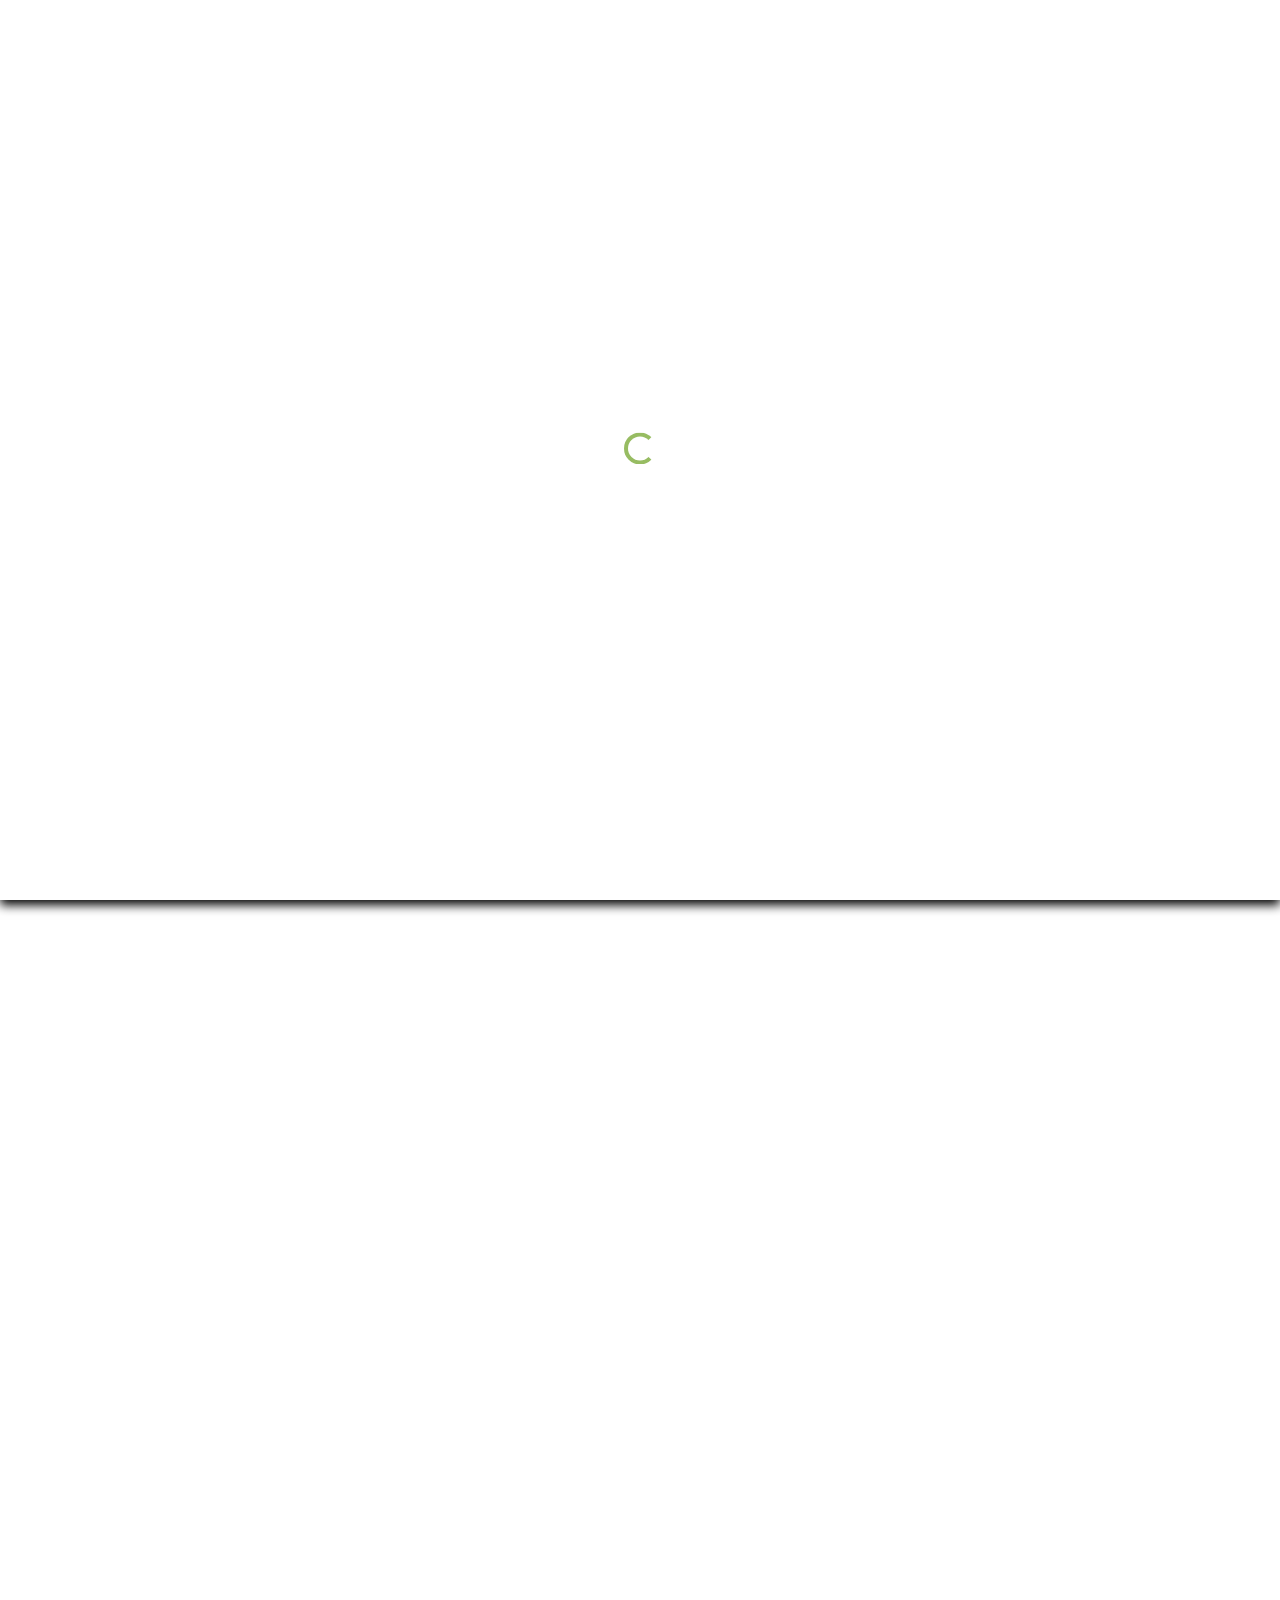
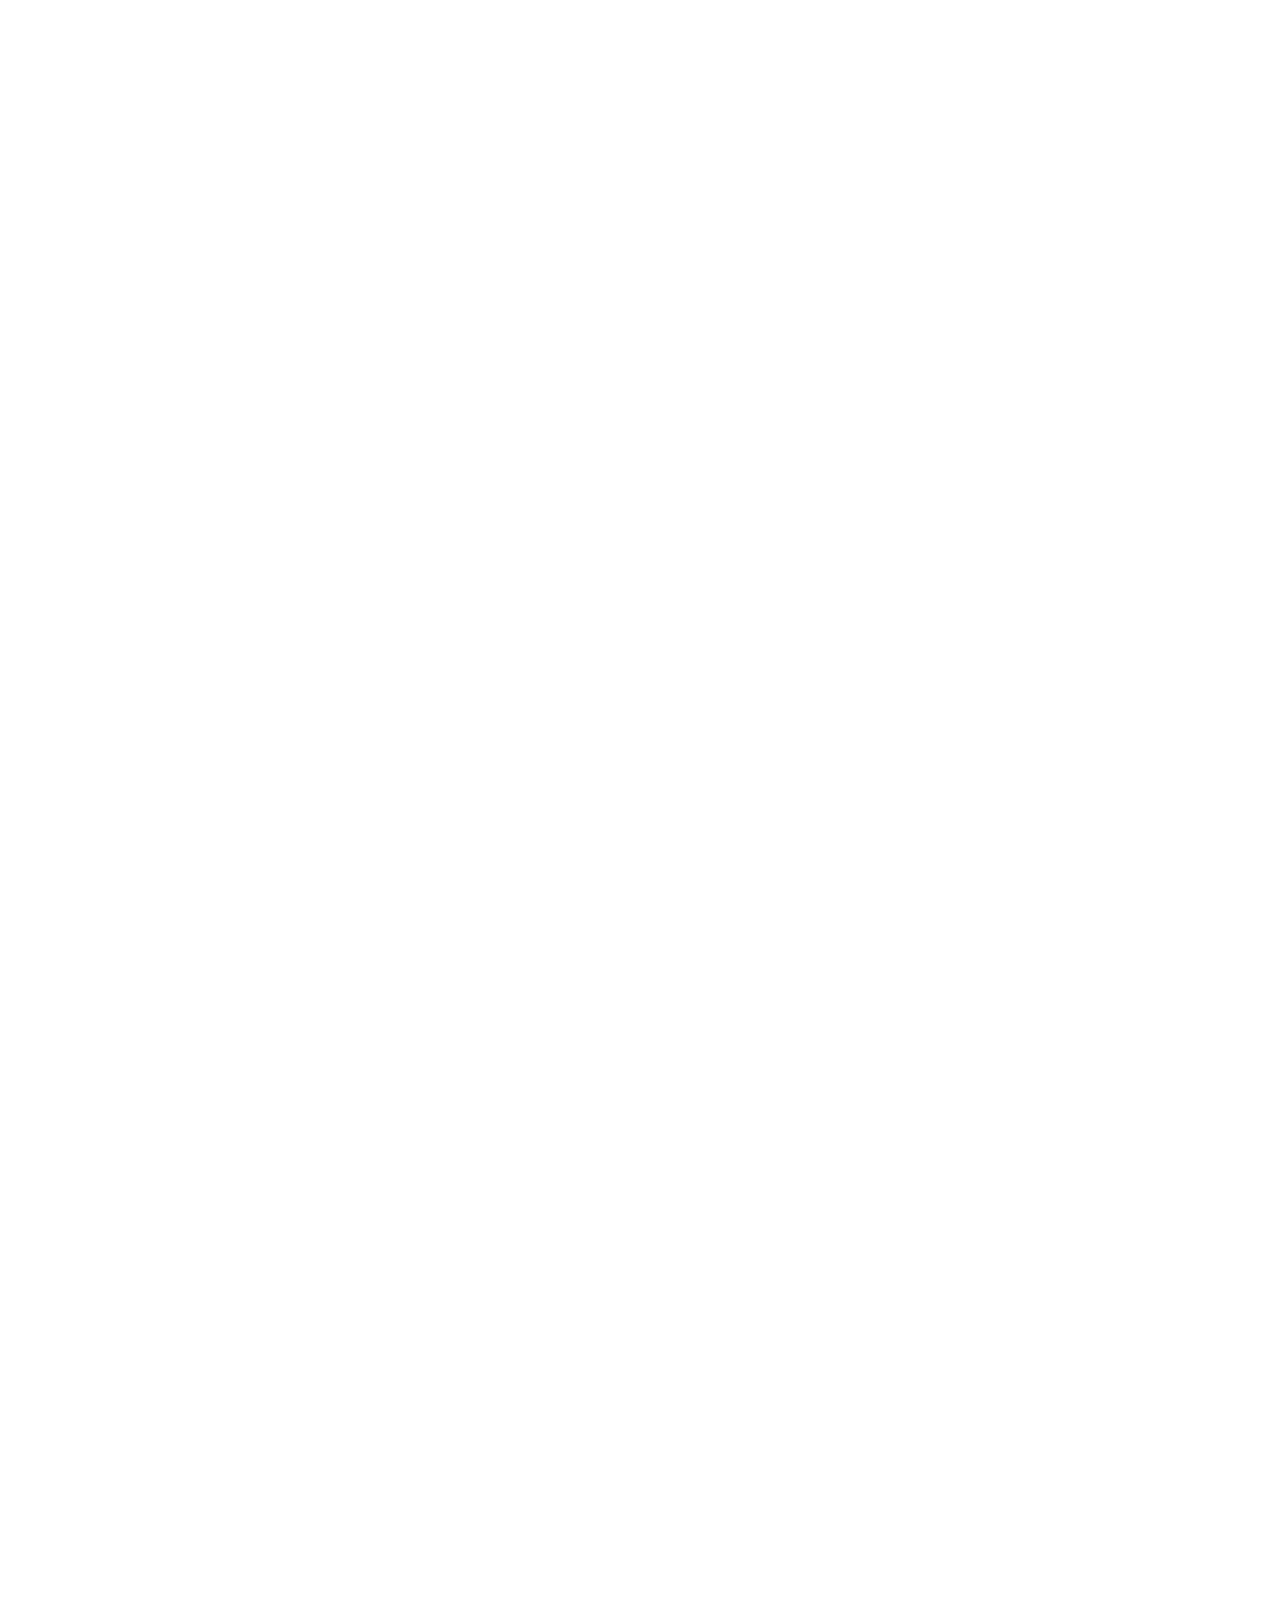
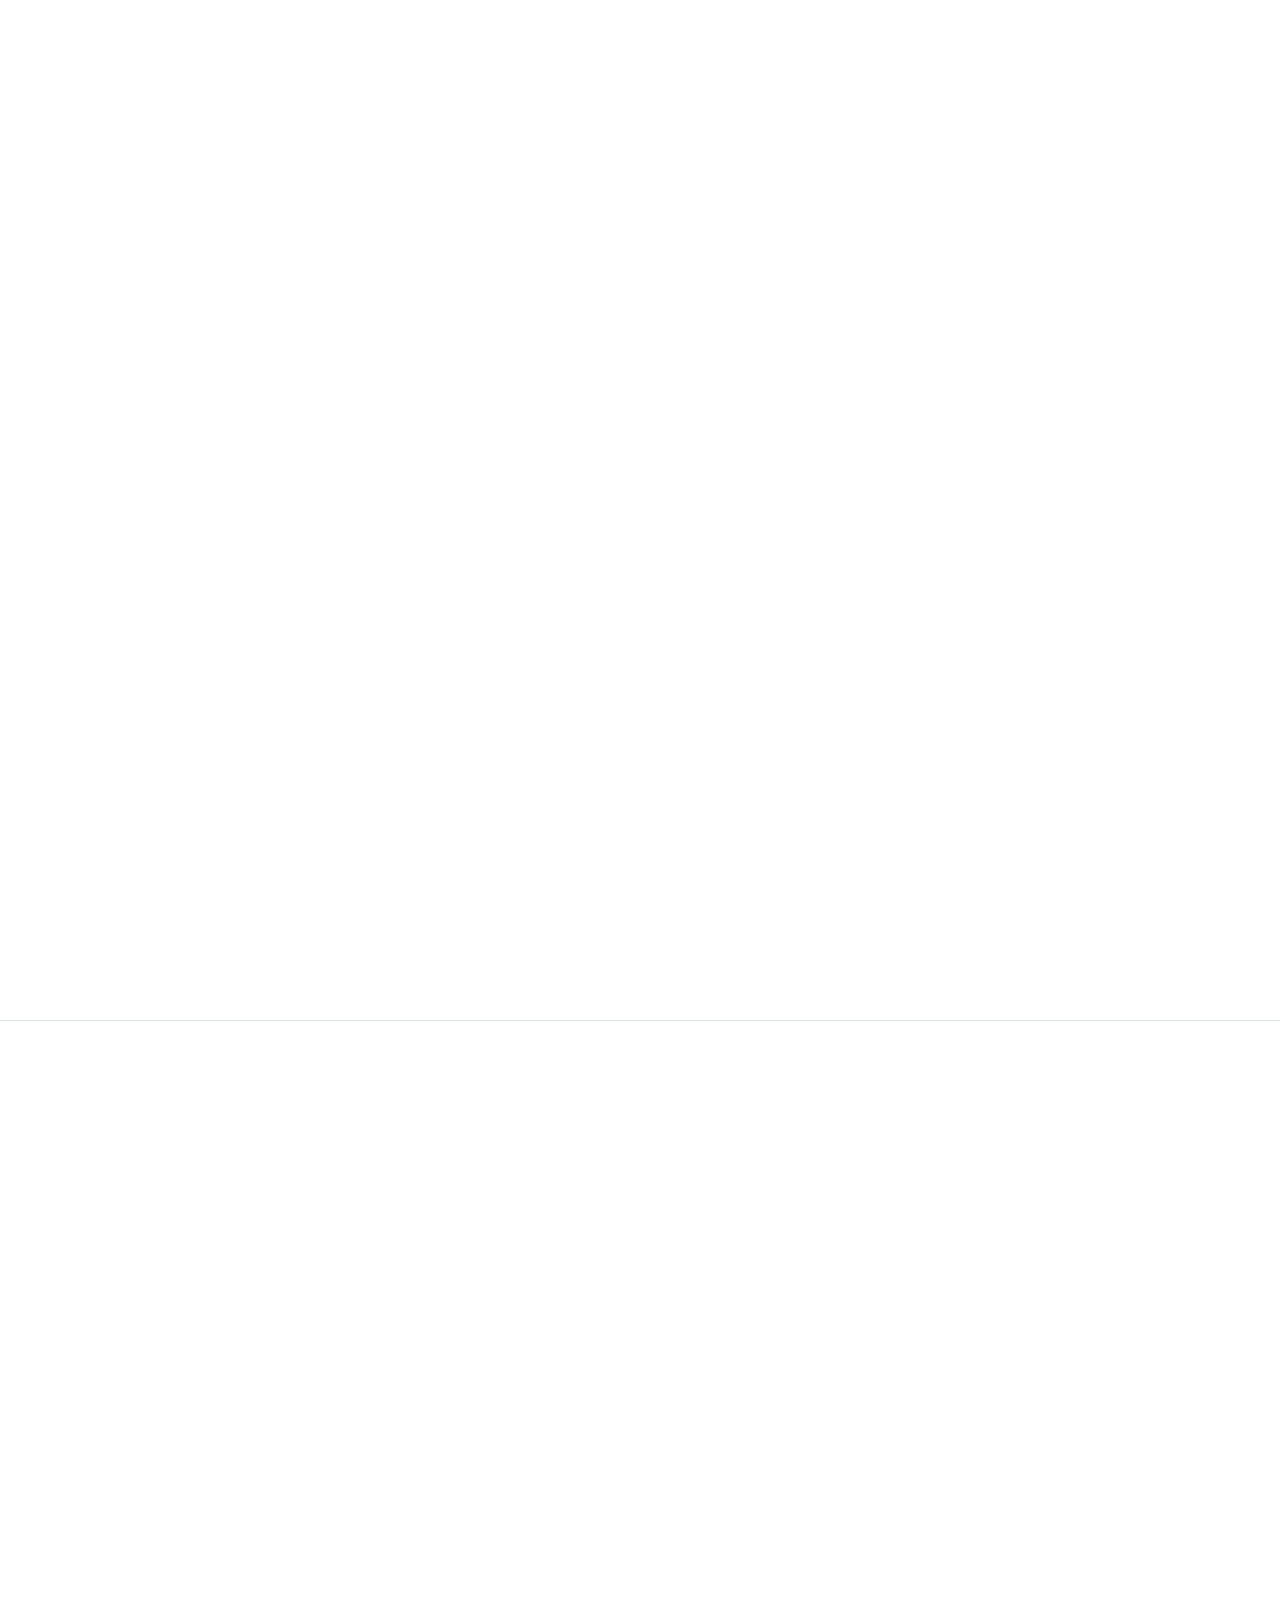
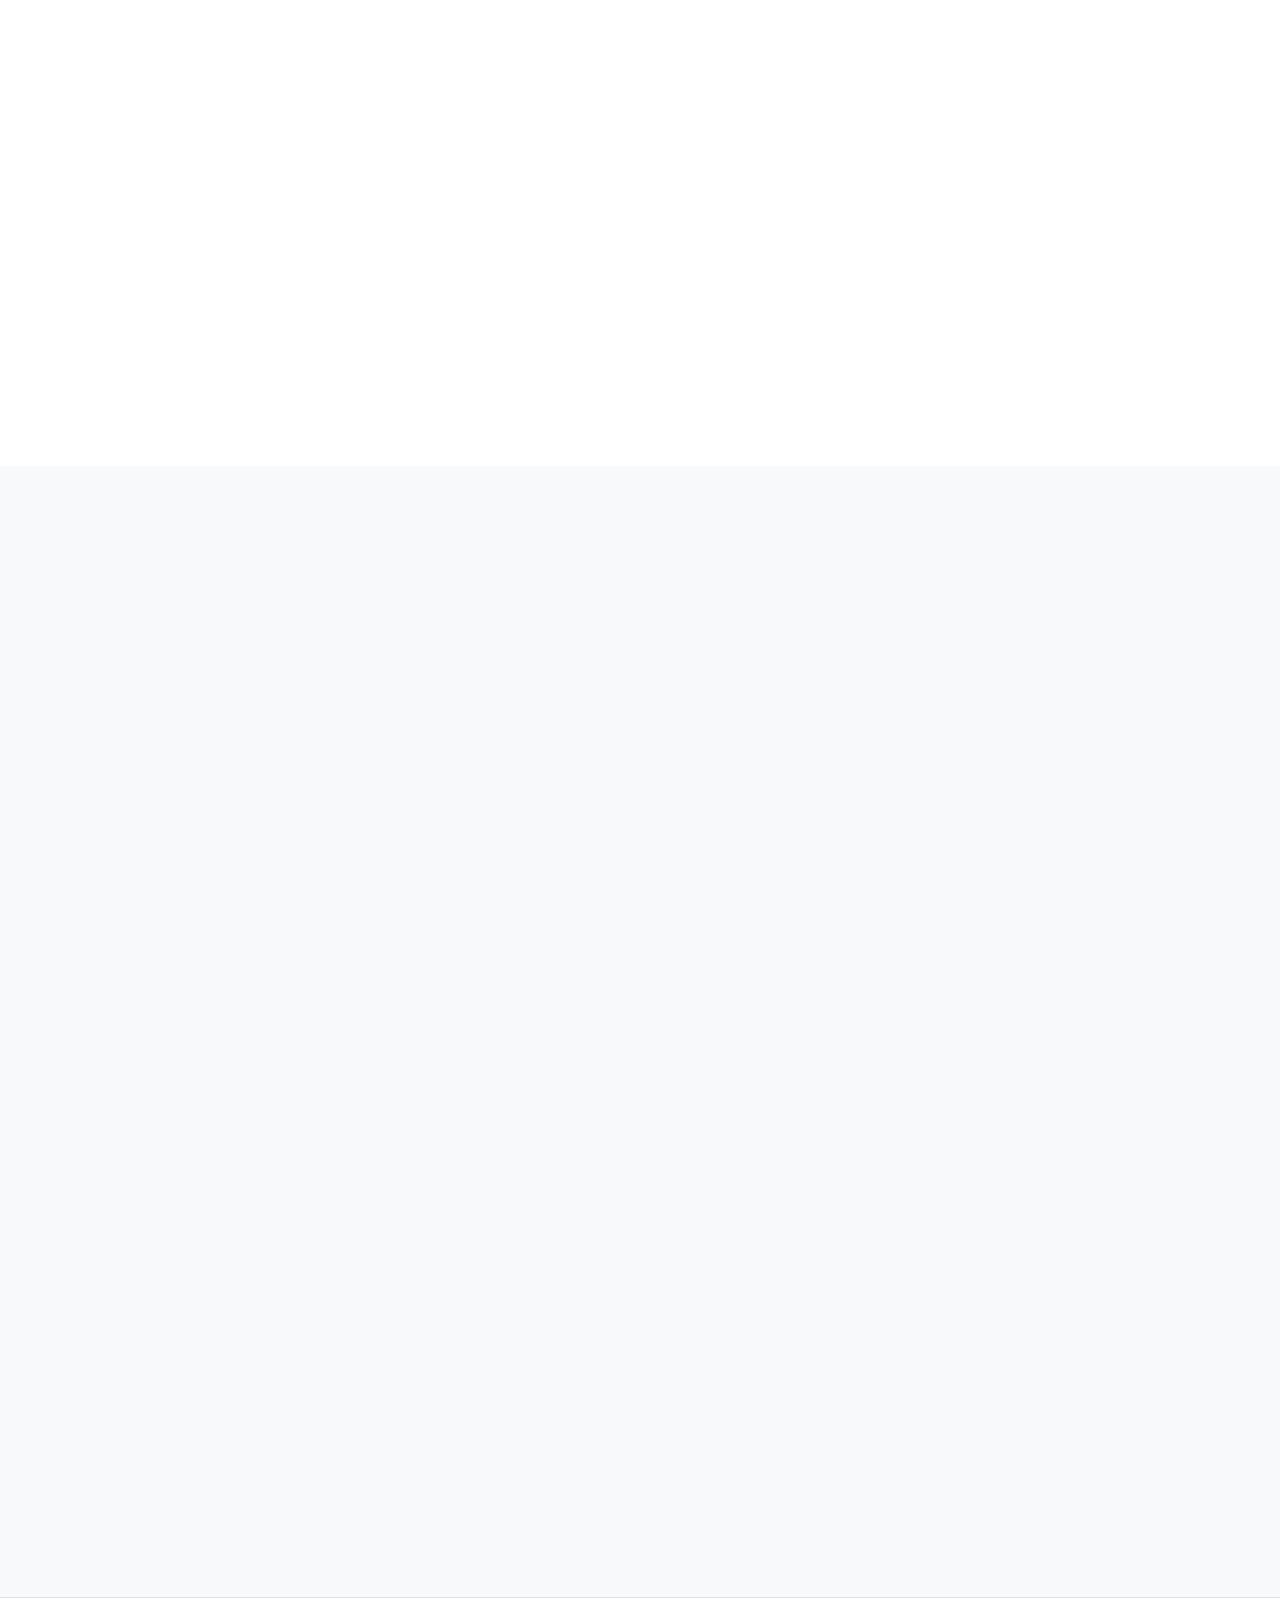
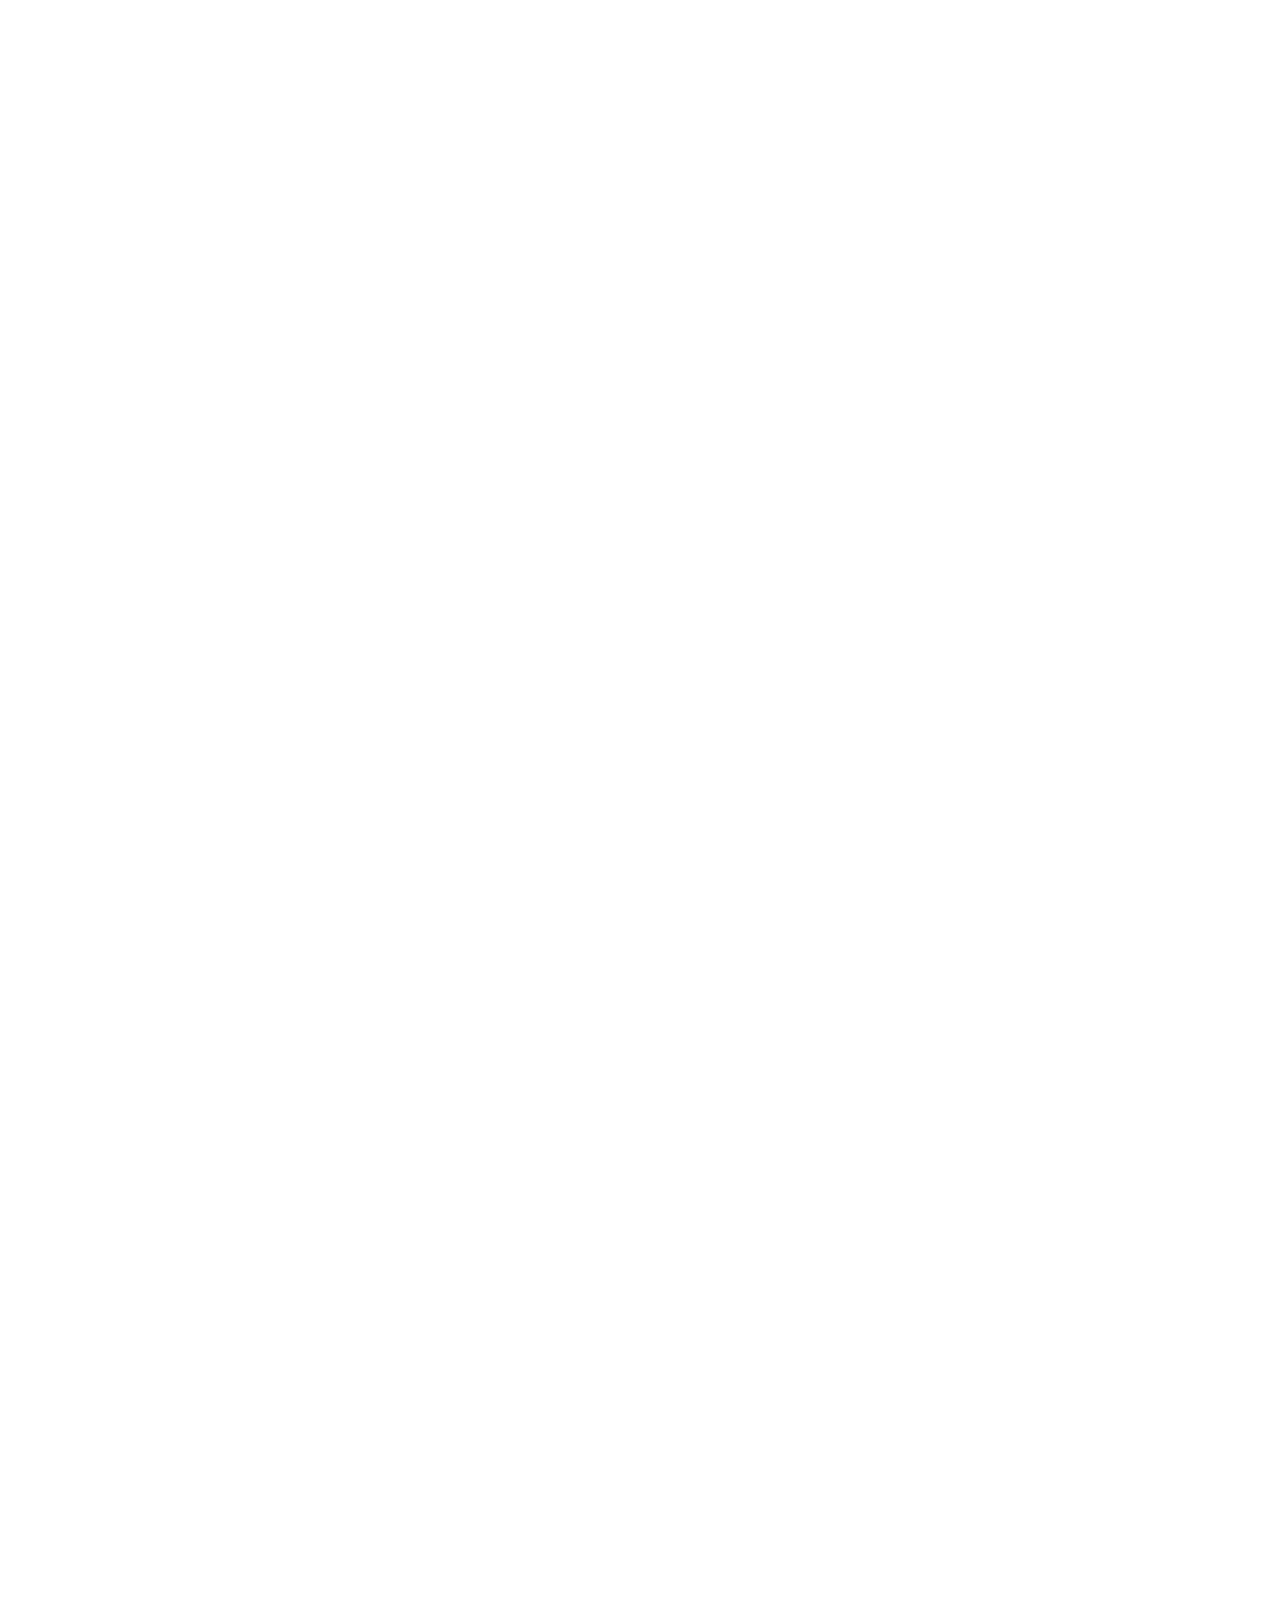
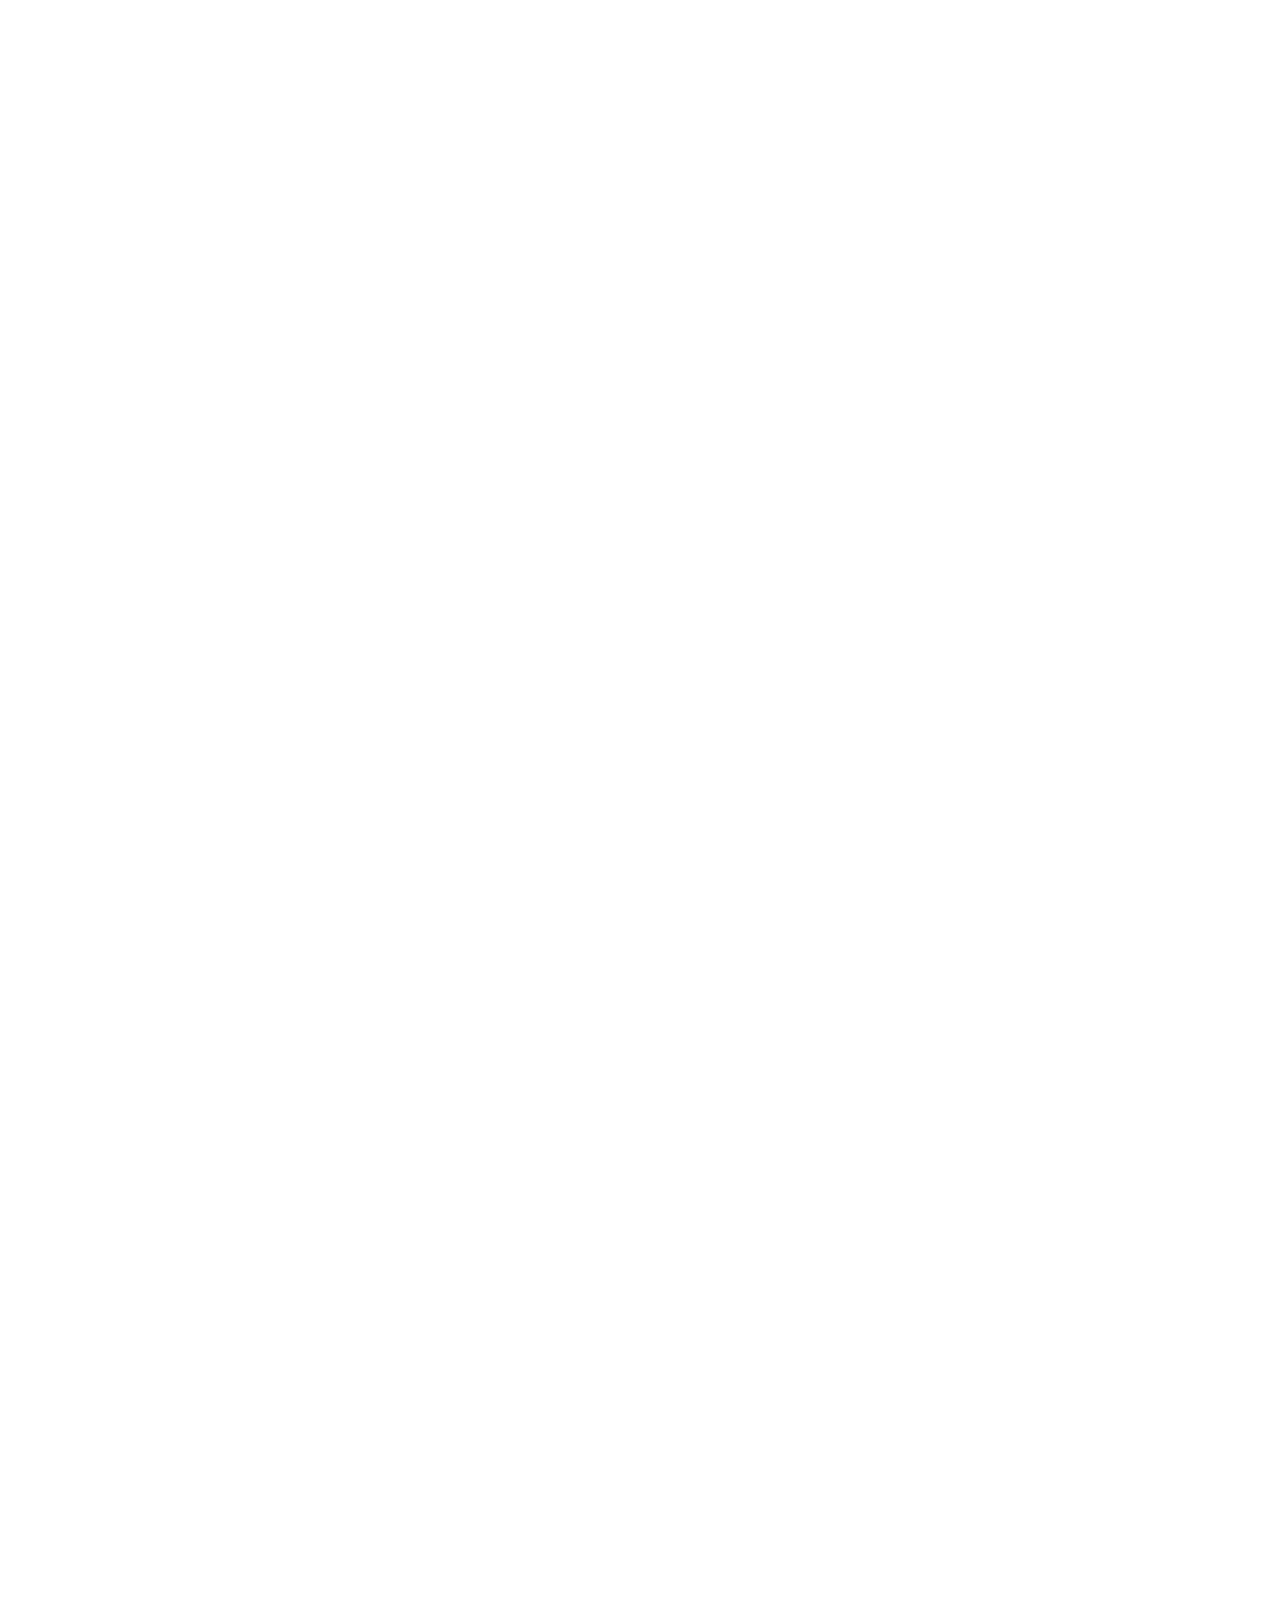
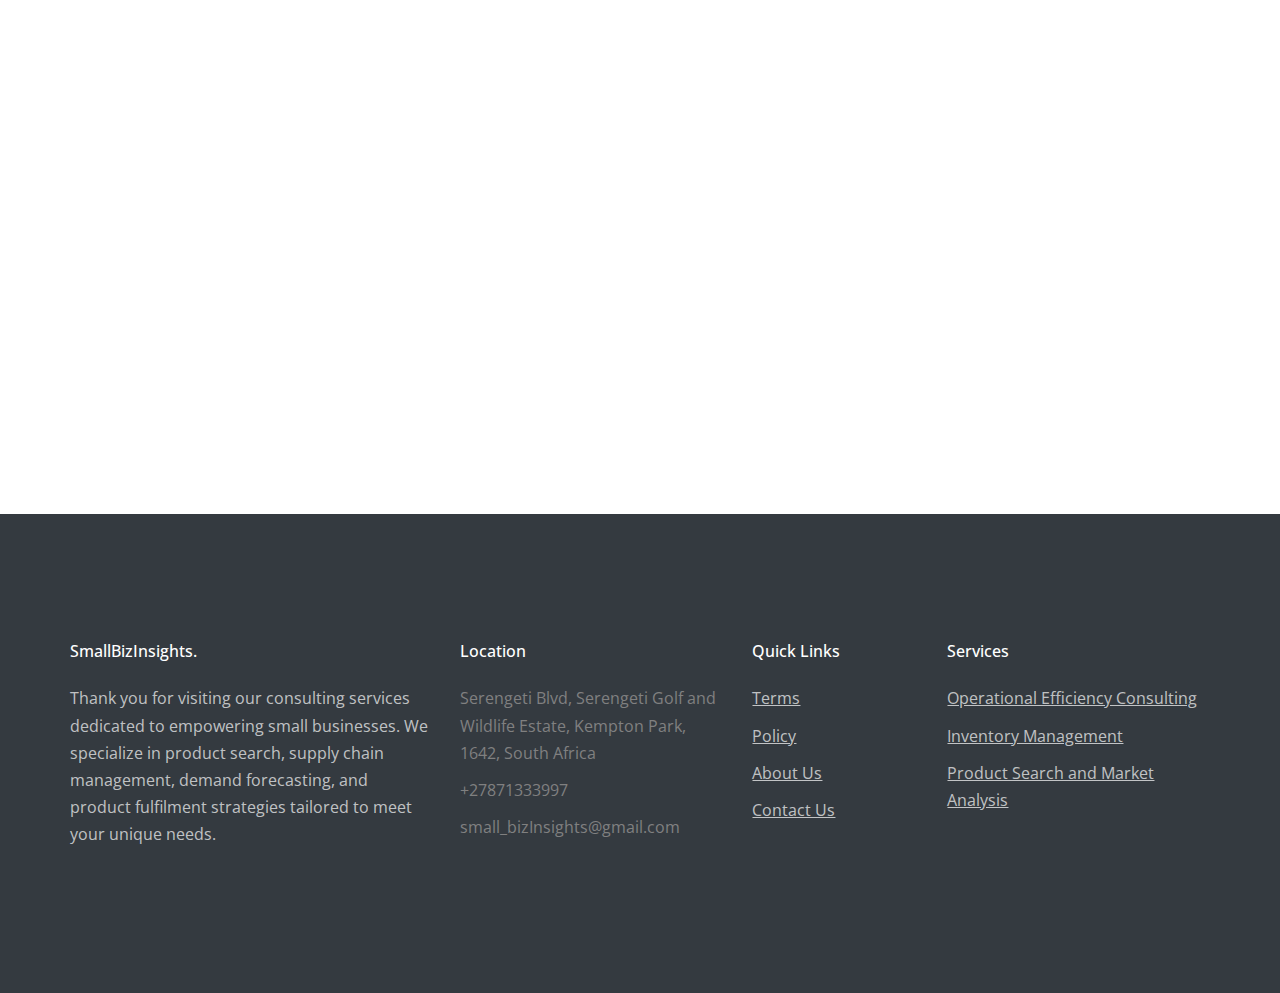
==== commit cb2f6607: "WIP" ====
--- a/index.html
+++ b/index.html
@@ -35,10 +35,6 @@
         <link rel="stylesheet" href="css/aos.css" />
 
         <link rel="stylesheet" href="css/style.css" />
-
-        <!-- Cookie banner -->
-        <link rel="stylesheet" href="cookie/on-cookies.css" />
-        <script type="module" src="cookie/on-cookies.js" defer></script>
     </head>
     <body data-spy="scroll" data-target=".site-navbar-target" data-offset="300">
         <div id="overlayer"></div>
